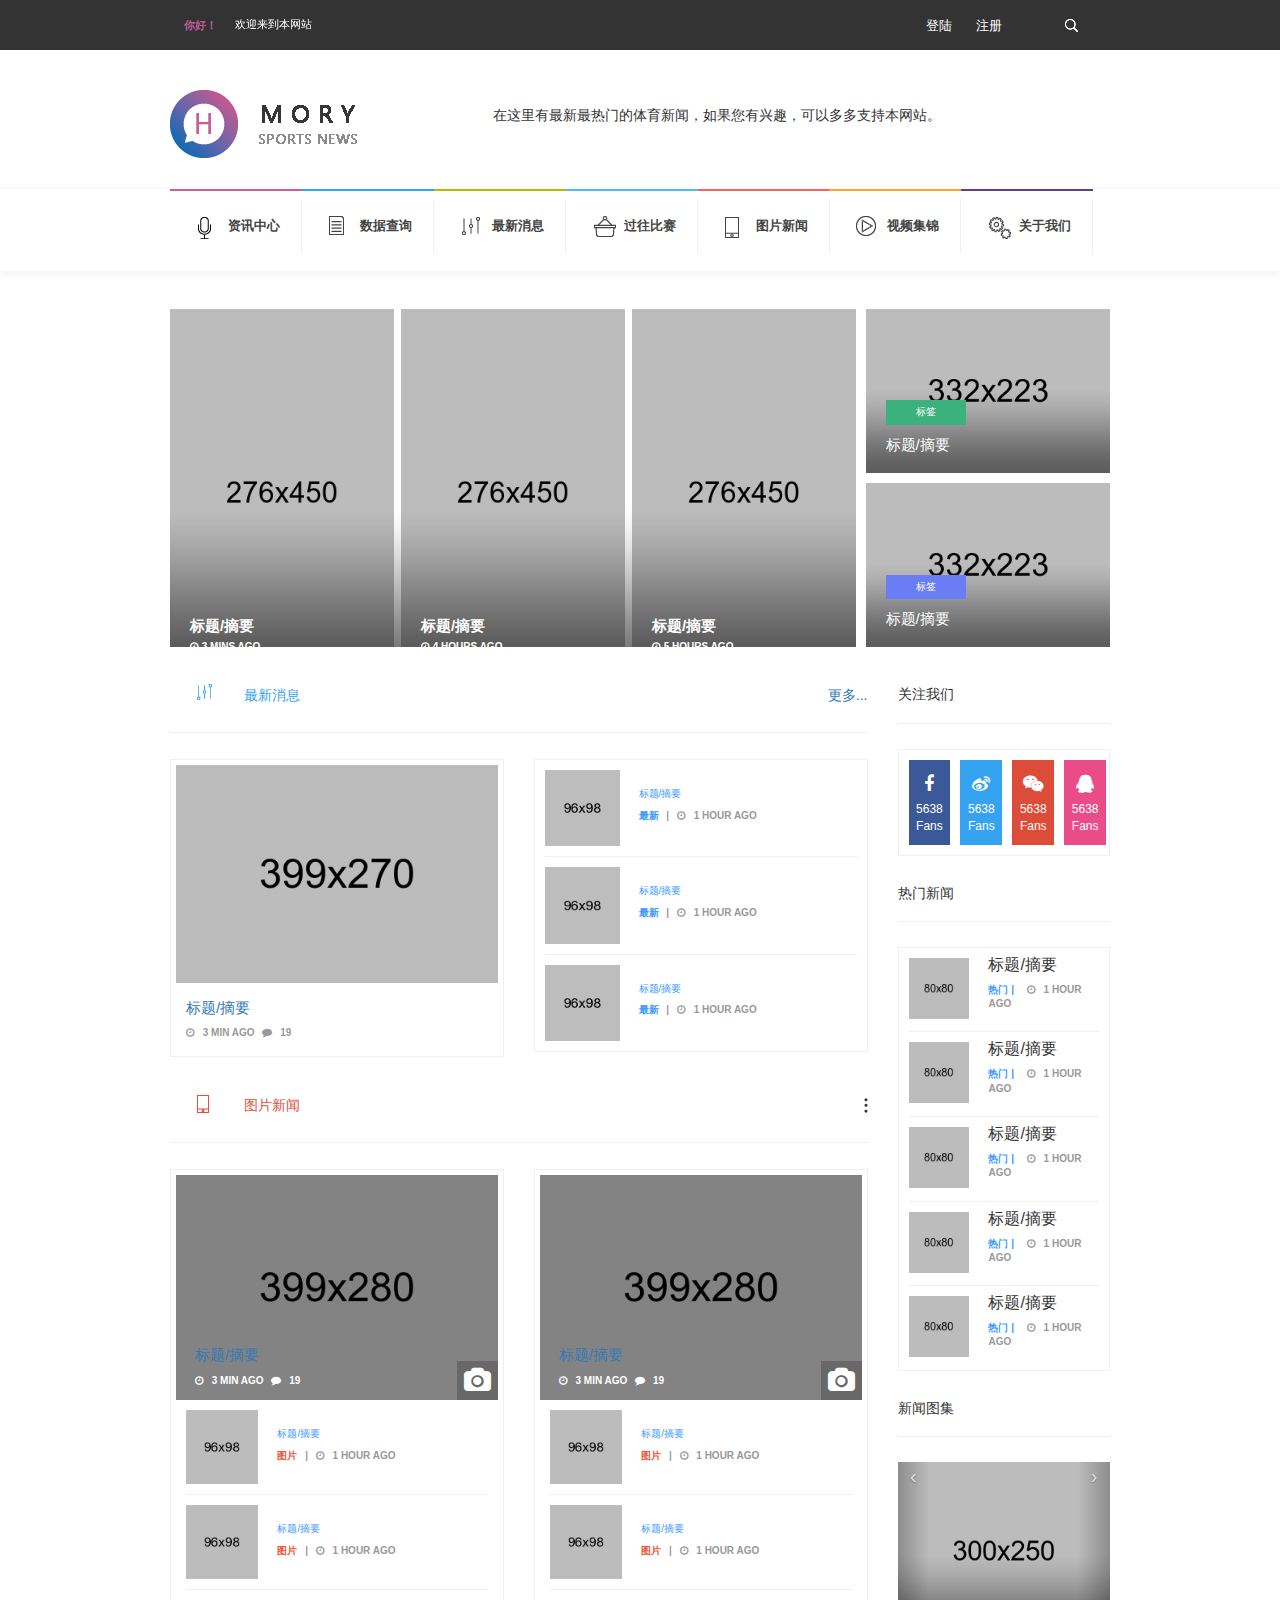
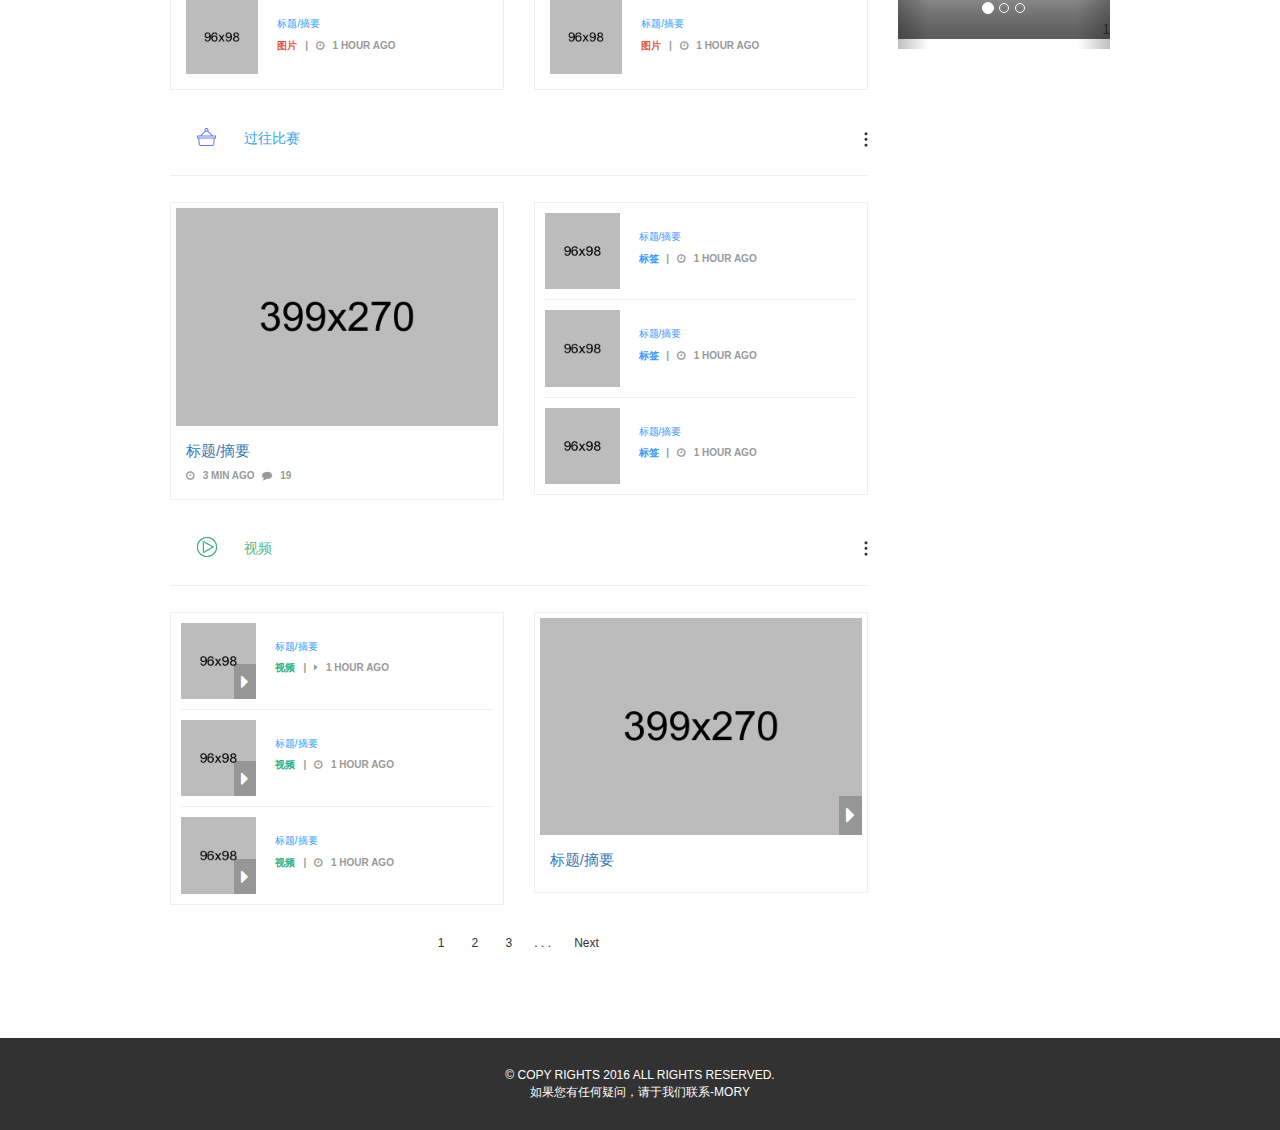
==== index.html @ b454bfdb "提交项目" ====
<!DOCTYPE html>
<!--[if IE]><![endif]-->
<!--[if lt IE 7 ]> <html lang="en" class="ie6">    <![endif]-->
<!--[if IE 7 ]>    <html lang="en" class="ie7">    <![endif]-->
<!--[if IE 8 ]>    <html lang="en" class="ie8">    <![endif]-->
<!--[if IE 9 ]>    <html lang="en" class="ie9">    <![endif]-->
<!--[if (gt IE 9)|!(IE)]><!-->
<html lang="en">
<!--<![endif]-->
<head>
<meta charset="utf-8">
<meta http-equiv="X-UA-Compatible" content="IE=edge">
<meta name="viewport" content="width=device-width, initial-scale=1">
<title>Mory | sports news</title>

<!-- ~~~=| Font awesome |==--> 
<link rel="stylesheet" href="font-awesome/4.2.0/css/font-awesome.min.css">

<!-- ~~~=| Bootstrap css |==-->
<link rel="stylesheet" href="css/bootstrap.css">

<!-- ~~~=| Theme files  |==-->
<link rel="stylesheet" href="style.css">
<link rel="stylesheet" href="css/responsive.css">

<!-- Favicons -->
<link rel="apple-touch-icon-precomposed" href="images/apple-touch-icon-precomposed.png">
<link rel="shortcut icon" type="image/ico" href="images/favicon.ico"/>

</head>
<body>

<!-- ~~~=| Header START |=~~~ -->
<header class="header_area">
  <div class="header_top">
    <div class="container">
      <div class="row">
        <div class="col-md-6 col-sm-6 col-xs-12">
          <div class="header_top_left">
            <div class="news_twiks">
              <h4>你好！</h4>
            </div>
            <div class="news_twiks_items">
              <div id="carousel-example-generic1" class="carousel slide" data-ride="carousel"> 
                
                <!-- Wrapper for slides -->
                <div class="carousel-inner" role="listbox">
                  <div class="item active">
                    <p>欢迎来到本网站</p>
                  </div>
                  <div class="item">
                    <p>这里是体育爱好者的聚集地</p>
                  </div>
                  <div class="item">
                    <p>希望你能在这找到志同道合的朋友</p>
                  </div>
                </div>
              </div>
            </div>
          </div>
        </div>
        <div class="col-md-6 col-sm-6 col-xs-12">
          <div class="header_top_right">
            <div class="social_header">
              <ul>
                <li><a class="login" href="login.html">登陆</a></li>
                <li><a class="register" href="login.html">注册</a></li>
              </ul>
            </div>
            <div class="header_search_box">
              <form class="header_search hidden-xs" action="news-list.html">
                <input type="text" placeholder="Search">
                <input type="submit" value="">
              </form>
            </div>
          </div>
        </div>
      </div>
    </div>
  </div>
  
  <!-- ~~~=| Logo Area START |=~~~ -->
  <div class="header_logo_area">
    <div class="container">
      <div class="row">
        <div class="col-md-4 col-sm-4 col-xs-12">
          <div class="logo"> <a href="index.html"><img src="images/logo.png" alt="Site Logo"/></a> </div>
        </div>
        <div class="col-md-8 col-sm-8 col-xs-12">
          <div class="header_text">在这里有最新最热门的体育新闻，如果您有兴趣，可以多多支持本网站。</div>
        </div>
      </div>
    </div>
  </div>
  <!-- ~~~=| Logo Area END |=~~~ --> 
  
  <!-- ~~~=| Main Navigation START |=~~~ -->
  <div class="mainnav">
    <div class="container">
      <div class="row">
        <div class="col-md-12 col-sm-12 col-xs-12">
          <nav class="main_nav_box">
            <ul id="nav">
              <li class="nav_news"><a href="index.html">资讯中心</a>
                <div class="mega_menu">
                  <div class="container">
                    <div class="row">
                      <div class="col-md-12 col-sm-12">
                        <div class="single_mega">
                          <ul>
                            <li class="active"><a href="">NBA</a></li>
                            <li><a href="">CBA</a></li>
                            <li><a href="">中超</a></li>
                            <li><a href="">英超</a></li>
                            <li><a href="">西甲</a></li>
                            <li><a href="">更多</a></li>
                          </ul>
                        </div>
                        <div class="single_mega single_mega2">
                          <div class="single_fs_news_left_text">
                            <div class="fs_news_left_img"> <img alt="" src="images/megapic00.jpg">
                              <div class="br_cam br_vid_big_s"></div>
                            </div>
                            <h4><a class="mega_title" href="">标题/摘要</a></h4>
                            <p> <i class="fa fa-clock-o"></i> 3 min ago <i class="fa fa-comment"></i> 19 </p>
                          </div>
                        </div>
                        <div class="single_mega single_mega3">
                          <div class="all_news_right">
                            <div class="fs_news_right">
                              <div class="single_fs_news_img"> <img alt="Single News" src="images/megapic01.jpg"> </div>
                              <div class="single_fs_news_right_text">
                                <h4><a class="mega_title1" href="">标题/摘要</a></h4>
                                <p> <i class="fa fa-clock-o"></i> 1 hour ago </p>
                              </div>
                            </div>
                            <div class="fs_news_right">
                              <div class="single_fs_news_img"> <img alt="Single News" src="images/megapic2.jpg"> </div>
                              <div class="single_fs_news_right_text">
                                <h4><a class="mega_title1" href="">标题/摘要</a></h4>
                                <p> <i class="fa fa-clock-o"></i> 1 hour ago </p>
                              </div>
                            </div>
                            <div class="fs_news_right last_right">
                              <div class="single_fs_news_img"> <img alt="Single News" src="images/megapic03.jpg"> </div>
                              <div class="single_fs_news_right_text">
                                <h4><a class="mega_title1" href="">标题/摘要</a></h4>
                                <p> <i class="fa fa-clock-o"></i> 1 hour ago </p>
                              </div>
                            </div>
                          </div>
                        </div>
                      </div>
                    </div>
                  </div>
                </div>
              </li>
              <li class="nav_lifeguide"><a href="data.html">数据查询</a></li>
              <li class="nav_fashion"><a href="content.html">最新消息</a></li>
              <li class="nav_lifestyle"><a href="content.html">过往比赛</a></li>
              <li class="nav_gadgets"><a href="content.html">图片新闻</a></li>
              <li class="nav_video"><a href="content.html#">视频集锦</a></li>
              <li class="nav_features"><a href="about.html">关于我们</a></li>
            </ul>
          </nav>
          
          <!-- ~~~=| Mobile Navigation END |=~~~ -->
          <div class="only-for-mobile">
            <div class="col-md-12 col-sm-12 col-xs-12">
              <ul class="ofm">
                <li class="m_nav"><i class="fa fa-bars"></i> 导航</li>
              </ul>
              
              <!-- MOBILE MENU -->
              <div class="mobi-menu">
                <div id='cssmenu'>
                  <ul>
                    <li> <a href='index.html'><span>首页</span></a>
                    </li>
                    <li class='has-sub'> <a href='#'><span>新闻</span></a>
                      <ul class="sub-nav">
                        <li><a href="#"><span>NBA</span></a></li>
                        <li><a href="#"><span>CBA</span></a></li>
                        <li><a href="#"><span>中超</span></a></li>
                        <li><a href="#"><span>英超</span></a></li>
                        <li><a href="#"><span>西甲</span></a></li>
                        <li><a href="#"><span>更多</span></a></li>
                      </ul>
                    </li>
                    <li> <a href='content.html'><span>最新消息</span></a> </li>
                    <li> <a href='content.html'><span>过往比赛</span></a></li>
                    <li> <a href='data.html'><span>数据查询</span></a> </li>
                    <li> <a href='content.html'><span>图片新闻</span></a></li>
                    <li> <a href='content.html'><span>视频集锦</span></a> </li>
                    <li> <a href='about.html'><span>关于我们</span></a> </li>
                  </ul>
                </div>
              </div>
            </div>
          </div>
          <!-- ~~~=| Mobile Navigation START |=~~~ --> 
          
        </div>
      </div>
    </div>
  </div>
  <!-- ~~~=| Main Navigation END |=~~~ --> 
  
</header>
<!-- ~~~=| Header END |=~~~ --> 

<!-- ~~~=| Banner START |=~~~ -->
<section class="hp_banner_area section_padding">
  <div class="container">
    <div class="row">
      <div class="col-md-12 col-sm-12 col-xs-12">
        <div class="hp_banner_box">
          <div class="hp_banner_left">
            <div class="bl_single_news"> <img src="images/blt-banner1.jpg" alt="" />
              <div class="bl_single_text"> <a href="#">
                <h4>标题/摘要</h4>
                </a> <span><i class="fa fa-clock-o"></i> 3 mins ago</span> </div>
            </div>
            <div class="bl_single_news"> <img src="images/blt-banner2.jpg" alt="" />
              <div class="bl_single_text"> <a href="#">
                <h4>标题/摘要</h4>
                </a> <span><i class="fa fa-clock-o"></i> 4 hours ago</span> </div>
            </div>
            <div class="bl_single_news"> <img src="images/bann2.jpg" alt="" />
              <div class="bl_single_text"> <a href="#">
                <h4>标题/摘要</h4>
                </a> <span><i class="fa fa-clock-o"></i> 5 hours ago</span> </div>
            </div>
          </div>
          <div class="hp_banner_right">
            <div class="br_single_news"> <img src="images/brt-banner1.jpg" alt="" />
              <div class="br_single_text"> <span class="green_hp_span">标签</span> <a href="#">
                <h4>标题/摘要</h4>
                </a> </div>
              <div class="br_cam"></div>
            </div>
            <div class="br_single_news"> <img src="images/brt-banner2.jpg" alt="" />
              <div class="br_single_text"> <span class="blue_hp_span">标签</span> <a href="#">
                <h4>标题/摘要</h4>
                </a> </div>
              <div class="br_cam"></div>
            </div>
          </div>
        </div>
      </div>
    </div>
  </div>
</section>
<!-- ~~~=| Banner END |=~~~ --> 

<!-- ~~~=| Main Wrapper END |=~~~ -->
<section class="main_news_wrapper">
  <div class="container">
    <div class="row">
      <div class="col-md-9 col-sm-9 col-xs-12"> 
        <!-- ~~~=| Fashion area START |=~~~ -->
        <div class="fashion_area">
          <div class="row">
            <div class="col-md-12 col-sm-12 col-xs-12">
              <div class="header_fasion">
                <div class="left_fashion main_nav_box">
                  <ul>
                    <li class="nav_fashion"><a href="">最新消息</a></li>
                  </ul>
                </div>
                <div class="fasion_right"><a href="">更多...</a></div>
              </div>
              <div class="fashion_area_box">
                <div class="row">
                  <div class="col-md-6 col-sm-6 col-xs-12">
                    <div class="fs_news_left">
                      <div class="single_fs_news_left_text">
                        <div class="fs_news_left_img"> <img src="images/ph.jpg" alt="" />
                          <div class="br_cam br_vid_big_s"></div>
                        </div>
                        <h4><a href="#">标题/摘要</a></h4>
                        <p> <i class="fa fa-clock-o"></i> 3 min ago <i class="fa fa-comment"></i> 19 </p>
                      </div>
                    </div>
                  </div>
                  <div class="col-md-6 col-sm-6 col-xs-12">
                    <div class="all_news_right">
                      <div class="fs_news_right">
                        <div class="single_fs_news_img"> <img src="images/fasn1.png" alt="Single News" /> </div>
                        <div class="single_fs_news_right_text">
                          <h4><a href="#">标题/摘要</a></h4>
                          <p> <a href="">最新 </a>| <i class="fa fa-clock-o"></i> 1 hour ago </p>
                        </div>
                      </div>
                      <div class="fs_news_right">
                        <div class="single_fs_news_img"> <img src="images/fasn2.png" alt="Single News" /> </div>
                        <div class="single_fs_news_right_text">
                          <h4><a href="#">标题/摘要</a></h4>
                          <p> <a href="">最新 </a>| <i class="fa fa-clock-o"></i> 1 hour ago </p>
                        </div>
                      </div>
                      <div class="fs_news_right last_right">
                        <div class="single_fs_news_img"> <img src="images/fasn3.png" alt="Single News" /> </div>
                        <div class="single_fs_news_right_text">
                          <h4><a href="#">标题/摘要</a></h4>
                          <p> <a href="">最新 </a>| <i class="fa fa-clock-o"></i> 1 hour ago </p>
                        </div>
                      </div>
                    </div>
                  </div>
                </div>
              </div>
              <div class="header_fasion gadgets_heading">
                <div class="left_fashion main_nav_box">
                  <ul>
                    <li class="nav_gadgets"><a href="">图片新闻</a></li>
                  </ul>
                </div>
                <div class="fasion_right"> <a href=""><img src="images/hor_dot.png" alt="" /></a> </div>
              </div>
              <div class="gadgets_area_box">
                <div class="row">
                  <div class="col-md-6 col-sm-6 col-xs-12">
                    <div class="fs_news_left fs_gadgets_news_left">
                      <div class="fs_news_left_img_g"> <img src="images/gradient1.jpg" alt="" />
                        <div class="br_cam br_vid_big"><a class="fa fa-camera" href=""></a></div>
                      </div>
                      <div class="single_fs_news_left_text">
                        <h4><a href="#">标题/摘要</a></h4>
                        <p> <i class="fa fa-clock-o"></i> 3 min ago <i class="fa fa-comment"></i> 19 </p>
                      </div>
                      <div class="all_news_right">
                        <div class="fs_news_right">
                          <div class="single_fs_news_img"> <img src="images/grd1.jpg" alt="Single News" /> </div>
                          <div class="single_fs_news_right_text">
                            <h4><a href="#">标题/摘要</a></h4>
                            <p> <a class="gad_color" href="">图片 </a>| <i class="fa fa-clock-o"></i> 1 hour ago </p>
                          </div>
                        </div>
                        <div class="fs_news_right">
                          <div class="single_fs_news_img"> <img src="images/gred2.jpg" alt="Single News" /> </div>
                          <div class="single_fs_news_right_text">
                            <h4><a href="#">标题/摘要</a></h4>
                            <p> <a class="gad_color" href="">图片 </a>| <i class="fa fa-clock-o"></i> 1 hour ago </p>
                          </div>
                        </div>
                        <div class="fs_news_right last_right">
                          <div class="single_fs_news_img"> <img src="images/gres3.jpg" alt="Single News" /> </div>
                          <div class="single_fs_news_right_text">
                            <h4><a href="#">标题/摘要</a></h4>
                            <p> <a class="gad_color" href="">图片 </a>| <i class="fa fa-clock-o"></i> 1 hour ago </p>
                          </div>
                        </div>
                      </div>
                    </div>
                  </div>
                  <div class="col-md-6 col-sm-6 col-xs-12">
                    <div class="fs_news_left fs_gadgets_news_left">
                      <div class="fs_news_left_img_g"> <img src="images/gradient2.jpg" alt="" /> 
                      	<div class="br_cam br_vid_big"><a class="fa fa-camera" href=""></a></div>
                      </div>
                      <div class="single_fs_news_left_text">
                        <h4><a href="#">标题/摘要</a></h4>
                        <p> <i class="fa fa-clock-o"></i> 3 min ago <i class="fa fa-comment"></i> 19 </p>
                      </div>
                      <div class="all_news_right">
                        <div class="fs_news_right">
                          <div class="single_fs_news_img"> <img src="images/gred1.jpg" alt="Single News" /> </div>
                          <div class="single_fs_news_right_text">
                            <h4><a href="#">标题/摘要</a></h4>
                            <p> <a class="gad_color" href="">图片 </a>| <i class="fa fa-clock-o"></i> 1 hour ago </p>
                          </div>
                        </div>
                        <div class="fs_news_right">
                          <div class="single_fs_news_img"> <img src="images/grd2.jpg" alt="Single News" /> </div>
                          <div class="single_fs_news_right_text">
                            <h4><a href="#">标题/摘要</a></h4>
                            <p> <a class="gad_color" href="">图片 </a>| <i class="fa fa-clock-o"></i> 1 hour ago </p>
                          </div>
                        </div>
                        <div class="fs_news_right last_right">
                          <div class="single_fs_news_img"> <img src="images/grd3.jpg" alt="Single News" /> </div>
                          <div class="single_fs_news_right_text">
                            <h4><a href="#">标题/摘要</a></h4>
                            <p> <a class="gad_color" href="">图片 </a>| <i class="fa fa-clock-o"></i> 1 hour ago </p>
                          </div>
                        </div>
                      </div>
                    </div>
                  </div>
                </div>
              </div>
              <div class="header_fasion gadgets_heading lifestyle_post_area">
                <div class="left_fashion main_nav_box">
                  <ul>
                    <li class="nav_lifestyle"><a href="">过往比赛</a></li>
                  </ul>
                </div>
                <div class="fasion_right"> <a href=""><img src="images/hor_dot.png" alt="" /></a> </div>
              </div>
              <div class="fashion_area_box">
                <div class="row">
                  <div class="col-md-6 col-sm-6 col-xs-12">
                    <div class="fs_news_left">
                      <div class="single_fs_news_left_text">
                        <div class="fs_news_left_img"> <img src="images/lifes1.jpg" alt="life" />
                          <div class="br_cam"></div>
                        </div>
                        <h4><a href="#">标题/摘要</a></h4>
                        <p> <i class="fa fa-clock-o"></i> 3 min ago <i class="fa fa-comment"></i> 19 </p>
                      </div>
                    </div>
                  </div>
                  <div class="col-md-6 col-sm-6 col-xs-12">
                    <div class="all_news_right">
                      <div class="fs_news_right">
                        <div class="single_fs_news_img"> <img src="images/lis2.jpg" alt="Single News" />
                          <div class="br_cam"></div>
                        </div>
                        <div class="single_fs_news_right_text">
                          <h4><a href="#">标题/摘要</a></h4>
                          <p> <a href="">标签 </a>| <i class="fa fa-clock-o"></i> 1 hour ago </p>
                        </div>
                      </div>
                      <div class="fs_news_right">
                        <div class="single_fs_news_img"> <img src="images/lis3.jpg" alt="Single News" /> </div>
                        <div class="single_fs_news_right_text">
                          <h4><a href="#">标题/摘要</a></h4>
                          <p> <a href="">标签 </a>| <i class="fa fa-clock-o"></i> 1 hour ago </p>
                        </div>
                      </div>
                      <div class="fs_news_right last_right">
                        <div class="single_fs_news_img"> <img src="images/lis4.jpg" alt="Single News" /> </div>
                        <div class="single_fs_news_right_text">
                          <h4><a href="#">标题/摘要</a></h4>
                          <p> <a href="">标签 </a>| <i class="fa fa-clock-o"></i> 1 hour ago </p>
                        </div>
                      </div>
                    </div>
                  </div>
                </div>
              </div>
              <div class="header_fasion gadgets_heading">
                <div class="left_fashion main_nav_box">
                  <ul>
                    <li class="nav_video_post"><a href="">视频</a></li>
                  </ul>
                </div>
                <div class="fasion_right"> <a href=""><img src="images/hor_dot.png" alt="" /></a> </div>
              </div>
              <div class="fashion_area_box video_area_box">
                <div class="row">
                  <div class="col-md-6 col-sm-6 col-xs-12">
                    <div class="all_news_right">
                      <div class="fs_news_right">
                        <div class="single_fs_news_img"> <img src="images/vid2.jpg" alt="Single News" />
                          <div class="br_cam">                          <div class="br_cam br_vid"> <a class="fa fa-caret-right" href=""></a> </div></div>
                        </div>
                        <div class="single_fs_news_right_text">
                          <h4><a href="#">标题/摘要</a></h4>
                          <p> <a class="video_f" href="">视频 </a>| <i class="fa fa-caret-right"></i> 1 hour ago </p>
                        </div>
                      </div>
                      <div class="fs_news_right">
                        <div class="single_fs_news_img"> <img src="images/vid3.jpg" alt="Single News" />
                          <div class="br_cam br_vid"> <a class="fa fa-caret-right" href=""></a> </div>
                        </div>
                        <div class="single_fs_news_right_text">
                          <h4><a href="#">标题/摘要</a></h4>
                          <p> <a class="video_f" href="">视频 </a>| <i class="fa fa-clock-o"></i> 1 hour ago </p>
                        </div>
                      </div>
                      <div class="fs_news_right last_right">
                        <div class="single_fs_news_img"> <img src="images/vid4.jpg" alt="Single News" />
                          <div class="br_cam br_vid"> <a class="fa fa-caret-right" href=""></a> </div>
                        </div>
                        <div class="single_fs_news_right_text">
                          <h4><a href="#">标题/摘要</a></h4>
                          <p> <a class="video_f" href="">视频 </a>| <i class="fa fa-clock-o"></i> 1 hour ago </p>
                        </div>
                      </div>
                    </div>
                  </div>
                  <div class="col-md-6 col-sm-6 col-xs-12">
                    <div class="fs_news_left fs_news_vid_right">
                      <div class="single_fs_news_left_text">
                        <div class="fs_news_left_img"> <img src="images/vid1.jpg" alt="video" />
                          <div class="br_cam br_vid_big"> <a class="fa fa-caret-right" href=""></a> </div>
                        </div>
                        <h4><a href="#">标题/摘要</a></h4>
                      </div>
                    </div>
                  </div>
                </div>
              </div>
              <div class="news_pagination">
                <ul class="news_pagi">
                  <li><a href="">1</a></li>
                  <li><a href="">2</a></li>
                  <li><a href="">3</a></li>
                  <li class="dotlia"><a href="">. . .</a></li>
                  <li class="nextlia"><a href="">Next</a></li>
                </ul>
              </div>
            </div>
          </div>
        </div>
      </div>
      <!-- ~~~=| Fashion area END |=~~~ --> 
      <div class="col-md-3 col-sm-3 col-xs-12">
        <div class="home_sidebar">
          <div class="follow_us_side">
            <h2>关注我们</h2>
            <div class="all_single_follow">
              <div class="single_follow_us"> <a href=""> <i class="fa fa-facebook"></i><br>
                5638<br>
                Fans </a> </div>
              <div class="single_follow_us weibo"> <a href=""> <i class="fa fa-weibo"></i><br>
                5638<br>
                Fans </a> </div>
              <div class="single_follow_us weixin"> <a href=""> <i class="fa fa-weixin"></i><br>
                5638<br>
                Fans </a> </div>
              <div class="single_follow_us qq"> <a href=""> <i class="fa fa-qq"></i><br>
                5638<br>
                Fans </a> </div>
            </div>
          </div>
          <div class="follow_us_side">
            <h2>热门新闻</h2>
            <div class="all_news_right">
              <div class="fs_news_right">
                <div class="single_fs_news_img"> <img alt="Single News" src="images/side1.jpg"> </div>
                <div class="single_fs_news_right_text">
                  <h4><a href="#">标题/摘要</a></h4>
                  <p> <a href="">热门 | </a> <i class="fa fa-clock-o"></i> 1 hour ago </p>
                </div>
              </div>
              <div class="fs_news_right">
                <div class="single_fs_news_img"> <img alt="Single News" src="images/side2.jpg"> </div>
                <div class="single_fs_news_right_text">
                  <h4><a href="#">标题/摘要</a></h4>
                  <p> <a href="">热门 | </a> <i class="fa fa-clock-o"></i> 1 hour ago </p>
                </div>
              </div>
              <div class="fs_news_right">
                <div class="single_fs_news_img"> <img alt="Single News" src="images/side3.jpg"> </div>
                <div class="single_fs_news_right_text">
                  <h4><a href="#">标题/摘要</a></h4>
                  <p> <a href="">热门 | </a> <i class="fa fa-clock-o"></i> 1 hour ago </p>
                </div>
              </div>
              <div class="fs_news_right">
                <div class="single_fs_news_img"> <img alt="Single News" src="images/side4.jpg"> </div>
                <div class="single_fs_news_right_text">
                  <h4><a href="#">标题/摘要</a></h4>
                  <p> <a href="">热门 | </a> <i class="fa fa-clock-o"></i> 1 hour ago </p>
                </div>
              </div>
              <div class="fs_news_right last_right">
                <div class="single_fs_news_img"> <img alt="Single News" src="images/side5.jpg"> </div>
                <div class="single_fs_news_right_text">
                  <h4><a href="#">标题/摘要</a></h4>
                  <p> <a href="">热门 | </a> <i class="fa fa-clock-o"></i> 1 hour ago </p>
                </div>
              </div>
            </div>
          </div>
          <div class="follow_us_side">
            <h2>新闻图集</h2>
            <div id="carousel-example-generic" class="carousel slide" data-ride="carousel"> 
              <!-- Indicators -->
              <ol class="carousel-indicators">
                <li data-target="#carousel-example-generic" data-slide-to="0" class="active"></li>
                <li data-target="#carousel-example-generic" data-slide-to="1"></li>
                <li data-target="#carousel-example-generic" data-slide-to="2"></li>
              </ol>
              
              <!-- Wrapper for slides -->
              <div class="carousel-inner" role="listbox">
                <div class="item active">
                  <div class="br_single_news"> <img alt="" src="images/side_slider.jpg">
                    <div class="br_cam">1</div>
                  </div>
                </div>
                <div class="item">
                  <div class="br_single_news"> <img alt="" src="images/side_slider.jpg">
                    <div class="br_cam">2</div>
                  </div>
                </div>
                <div class="item">
                  <div class="br_single_news"> <img alt="" src="images/side_slider.jpg">
                    <div class="br_cam">3</div>
                  </div>
                </div>
              </div>
              <a class="carousel-control left" href="#carousel-example-generic" data-slide="prev">&lsaquo;</a>
              <a class="carousel-control right" href="#carousel-example-generic" data-slide="next">&rsaquo;</a>
            </div>
          </div>
        </div>
      </div>
    </div>
  </div>
</section>
<!-- ~~~=| Main Wrapper END |=~~~ --> 

<!-- ~~~=| Footer START |=~~~ -->
<footer class="footer_area">
	<div class="footer_bottom">
    <div class="container">
      <div class="row">
        <div class="col-md-12 col-sm-12 col-xs-12">
          <div class="footer_bottom_box">
            <p> &copy; COPY RIGHTS 2016  All Rights Reserved. </p>
            <p> 如果您有任何疑问，请于我们联系-Mory </p>
          </div>
        </div>
      </div>
    </div>
  </div>
</footer>
<!-- ~~~=| Footer END |=~~~ --> 

<!-- ~~~=| Latest jQuery |=~~~ --> 
<script src="js/jquery.2.1.1.min.js"></script>

<!-- ~~~=| Bootstrap jQuery |=~~~ --> 
<script src="js/bootstrap.min.js"></script> 

<!-- ~~~=| Opacity & Other IE fix for older browser |=~~~ --> 
<!--[if lte IE 8]>
		<script type="text/javascript" src="js/ie-opacity-polyfill.js"></script>
	<![endif]--> 

<!-- ~~~=| Theme jQuery |=~~~ --> 
<script src="js/main.js"></script>
</body>
</html>
---- style.css ----
/* =============================
 Base CSS
================================*/

.floatleft { float: left }
.floatright { float: right }
.alignleft {
    float: left;
    margin-right: 15px;
}
.alignright {
    float: right;
    margin-left: 15px;
}
.aligncenter {
    display: block;
    margin: 0 auto 15px;
}
a:focus { outline: 0px solid }
img {
    max-width: 100%;
    height: auto;
}
.fix { overflow: hidden }
h1,
h2,
h3,
h4,
h5,
h6 {
    margin: 0 0 15px;
    font-weight: 700;
}
html,
body { height: 100% }
body { font-family: Lato, "微软雅黑", sans-serif; }
.section_padding { padding-top: 38px; }
.section-gray { background-color: #efefef }
.section-dark {
    background-color: #110C09;
    color: #fff;
}
a { transition: .3s }
a:hover { color: #000 }
.display_block {display:block;}
.display_none {display:none;}

/* =========================
 Home CSS
============================*/

.bl_single_text h4, .br_single_text h4, .left_fashion.main_nav_box ul li a, .single_fs_news_left_text h4, .single_fs_news_right_text h4, .news_pagination ul.news_pagi li a,  .footer_bottom p {
	font-family: 'Roboto', sans-serif;
}
.bl_single_text h4 {
	font-weight:700;
}
.br_single_text h4, .left_fashion.main_nav_box ul li a, .single_fs_news_left_text h4 {
	font-weight:500;
}
.single_fs_news_left_text a:hover, .single_fs_news_right_text a:hover, .fasion_right ul li a:hover {
  color: #C66196;
  text-decoration:none;
}

.header_search {
    position: absolute;
    right: 25px;
    top: 0;
    height: 20px;
}
.header_search input[type="text"] {
  background-color: #333333;
  background-image: url("images/header_search.png");
  background-position: center center;
  background-repeat: no-repeat;
  border: 0 none;
  color: #ffffff;
  height: 20px;
  line-height: 73px;
  padding: 0;
  text-indent: -999px;
  transition: all 0.3s ease-out 0s;
  width: 58px;
}
.header_search::after {
  background: #b6aa7f none repeat scroll 0 0;
  bottom: 0px;
  content: "";
  height: 0;
  left: 0;
  position: absolute;
  width: 100%;
}
.header_search input[type="text"]:focus {
  background-color: #000000;
  background-image: none;
  text-indent: 10px;
  width: 220px;
}
.header_search input[type="submit"] {
    display: none;
}
.header_top {
  background-color: #333333;
  padding: 15px 0 14px;
}
.news_twiks {
  float: left;
  margin-right: 5px;
  width: 60px;
  text-align: center;
}
.news_twiks h4 {
  color: #bb5a93;
  font-size: 11px;
  margin-bottom: 0;
}
.news_twiks_items {
  float: left;
  width: 84%;
  line-height:13px;
}
#carousel-example-generic1 p {
  color: #fff;
  font-size: 11px;
  margin-bottom: 0;
  margin-top: -1px;
}
.header_top_right {
  text-align: right;
}

.social_header {
  float: left;
  width: 96%;
}
.social_header ul {
  list-style: outside none none;
  margin: 0;
  padding: 0 80px;
}
.home_sidebar .single_fs_news_right_text h4 a {
  color: #333;
  font-size: 16px;
}
.home_sidebar .single_fs_news_right_text > p {
  color: #999999;
  font-size: 10px;
  font-weight: 700;
  text-transform: uppercase;
}
.home_sidebar .follow_us_side .single_fs_news_right_text h4 {
  font-size: 11px;
  line-height: 14px;
}
.home_sidebar .single_fs_news_right_text a {
  color: #4099ff;
  font-size: 10px;
  margin-right: 5px;
}
.social_header ul li {
  display:inline-block;
}
.social_header ul li a {
  color: #fff;
  display: block;
  font-size: 13px;
  padding: 0 10px;
}
.social_header ul li a:hover {
  color: #C66196;
  text-decoration:none;
}
.social_header ul li a:focus {
  outline:none;
}
.header_search .header_submit {
  background-color: transparent;
  background-image: url("images/header_search.png");
  background-repeat: no-repeat;
  border: medium none;
  margin-left: 0;
  margin-top: 0px;
}
.header_top_left {
  margin-top: 4px;
}
.header_logo_area {
  padding: 30px 0;
}
.logo {
  margin-top: 10px;
}
.header_text {
	padding: 25px 0;
}
.mainnav {
  box-shadow: 0 2px 10px #eee;
}
.main_nav_box ul {
  list-style: outside none none;
  padding: 0;
}
.main_nav_box ul li {
  display: inline-block;
  margin-right: -4px;
  padding: 8px 0;
  position: relative;
}
.mega_menu {
  background: #ffffff none repeat scroll 0 0;
  border-bottom: 2px solid #c66196;
  box-shadow: 0 2px 10px #eeeeee;
  left: 0;
  opacity: 0;
  position: absolute;
  top: 106px;
  transition: all 0.4s ease 0s;
  z-index: -1;
}
.main_nav_box ul li:hover .mega_menu {
  top:71px;
  opacity:1;
  transition: all 0.4s ease 0s;
  z-index: 9;
}
.main_nav_box ul li:hover a {
  color:#fff;
}
.main_nav_box ul li.nav_news:hover {
  background: #c66196 url("images/nav_news_hr.png") no-repeat scroll 27px 25px !important;
  transition: all 0.1s ease 0s;
}
.main_nav_box ul li.nav_fashion:hover {
  background: #c66196 url("images/nav_fashion_hr.png") no-repeat scroll 27px 25px !important;
  transition: all 0.1s ease 0s;
}
.main_nav_box ul li.nav_gadgets:hover {
  background: #c66196 url("images/nav_gadgets_hr.png") no-repeat scroll 27px 25px !important;
  transition: all 0.1s ease 0s;
}
.main_nav_box ul li.nav_lifestyle:hover {
  background: #c66196 url("images/nav_lifestyle_hr.png") no-repeat scroll 27px 25px !important;
  transition: all 0.1s ease 0s;
}
.main_nav_box ul li.nav_video:hover {
  background: #c66196 url("images/nav_video_hr.png") no-repeat scroll 27px 25px !important;
  transition: all 0.1s ease 0s;
}
.main_nav_box ul li.nav_features:hover {
  background: #c66196 url("images/nav_features_hr.png") no-repeat scroll 27px 25px !important;
  transition: all 0.1s ease 0s;
}
.main_nav_box ul li.nav_lifeguide:hover {
  background: #c66196 url("images/nav_lifeguide_hr.png") no-repeat scroll 27px 25px !important;
  transition: all 0.1s ease 0s;
}
.main_nav_box ul li:hover a {
  border-right:1px solid #c66196;
}
.main_nav_box ul li.nav_news {
  background: rgba(0, 0, 0, 0) url("images/nav_news.png") no-repeat scroll 27px 25px;
  border-top: 2px solid #c66196;
}
.main_nav_box ul li.nav_news a {
  position: relative;
}
.main_nav_box ul li.nav_news a::after {
/*  border-left: 1px solid #efefef;*/
  content: "";
  height: 54px;
  left: -22px;
  position: absolute;
  top: 0;
  width: 1px;
}
.main_nav_box ul li.nav_fashion {
  background: rgba(0, 0, 0, 0) url("images/nav_fashion.png") no-repeat scroll 27px 25px;
  border-top:2px solid #B4BD00;
}
.main_nav_box ul li.nav_gadgets {
  background: rgba(0, 0, 0, 0) url("images/nav_gadgets.png") no-repeat scroll 27px 25px;
  border-top:2px solid #F4655F;
}
.main_nav_box ul li.nav_lifestyle {
  background: rgba(0, 0, 0, 0) url("images/nav_lifestyle.png") no-repeat scroll 27px 25px;
  border-top:2px solid #56BAE7;
}
.main_nav_box ul li.nav_video {
  background: rgba(0, 0, 0, 0) url("images/nav_video.png") no-repeat scroll 27px 25px;
  border-top:2px solid #FFA431;
}
.main_nav_box ul li.nav_features {
  background: rgba(0, 0, 0, 0) url("images/nav_features.png") no-repeat scroll 27px 25px;
  border-top:2px solid #5B4282;
}
.main_nav_box ul li.nav_lifeguide {
  background: rgba(0, 0, 0, 0) url("images/nav_lifeguide.png") no-repeat scroll 27px 25px;
  border-top:2px solid #35A3F0;
}
.main_nav_box ul li a {
  border-right: 1px solid #efefef;
  color: #444444;
  display: block;
  font-size: 13px;
  font-weight: 600;
  margin-left: 20px;
  padding: 18px 37px 18px 54px;
  text-transform: uppercase;
}
.main_nav_box ul li a:hover {
text-decoration:none;
}
.nav_news .single_mega ul li a::after {
  border-left: 0 solid #efefef;
}
.single_mega {
  float: left;
  margin-right: 1%;
  padding: 26px 10px 0;
  width: 32%;
}
.left_fashion.main_nav_box ul li.nav_fashion:hover {
  background: rgba(0, 0, 0, 0) url("images/music.png") no-repeat scroll 27px 25px !important;
}
.header_fasion .main_nav_box ul li.nav_gadgets:hover {
  background: rgba(0, 0, 0, 0) url("images/nav_gadgets_h.png") no-repeat scroll 27px 25px !important;
}
.left_fashion.main_nav_box ul li.nav_lifestyle:hover {
  background: rgba(0, 0, 0, 0) url("images/life_icon_post.png") no-repeat scroll 27px 25px !important;
}
.single_mega.single_mega3 {
  float: left;
  margin-right: 0;
  width: 32%;
}
.single_mega > ul {
  list-style: outside none none;
  margin: 0;
  padding: 0;
}
.single_mega ul li {
  display: block;
}
.single_mega ul li a {
  border-bottom: 1px solid #efefef;
  border-left: 0 solid #efefef;
  border-right: 0 solid !important;
  color: #444444 !important;
  font-family: "Roboto",sans-serif;
  font-size: 14px;
  font-weight: 500;
  padding: 3px 0;
  text-transform: inherit;
}

.single_mega ul li.last-child a {
  border-bottom: 0px solid #efefef;
}
.single_mega ul li a:hover {
  color: #42a9f1 !important;
}
.single_mega ul li a:hover {
  color:#42a9f1;
}
.single_mega ul li.active a {
  color: #42a9f1 !important;
}
.single_mega.single_mega2 {
  margin-top: 15px;
}
.single_mega.single_mega3 {
  margin-top: 15px;
}
.single_mega .single_fs_news_left_text {
  border: 0 solid #efefef;
  padding: 0;
}
.single_mega .single_fs_news_left_text h4 {
  margin-left: 0;
}
.single_fs_news_left_text .mega_title {
  border-right: 0 solid #efefef;
  margin-left: 0;
}
.single_mega .mega_title {
  border-right: 0 solid !important;
  color: #444444 !important;
  font-weight: 400;
  margin-bottom: -9px;
  margin-top: -19px;
}
.single_mega .mega_title:hover {
  color: #42a9f1 !important;
}
.single_mega3 .all_news_right {
  border: 0 solid #efefef;
  padding: 0 10px;
}
.single_mega3 .fs_news_right {
  border-bottom: 0 solid #efefef;
  overflow: hidden;
  padding: 0;
}
.single_mega3 .single_fs_news_right_text {
  float: left;
  margin-top: -18px;
  width: 72%;
}
.single_mega3 .mega_title1 {
  border: 0 solid !important;
  color: #444444 !important;
  font-size: 11px;
  font-weight: 400;
  margin-left: 0;
}
.single_mega .fs_news_right {
  border-bottom: 1px solid #efefef;
  margin-bottom: 15px;
  padding-bottom: 10px;
}
.single_mega3 .mega_title1 {
  border-right: 0 solid;
  font-size: 11px;
  font-weight: 400;
  margin-left: 0;
}
.single_mega3 .mega_title1:hover {
  color:#42a9f1 !important;
}
.mega_menu {
  border-bottom: 2px solid #c66196;
  box-shadow: 0 2px 10px #eeeeee;
}
.hp_banner_left {
  float: left;
  position: relative;
  width: 73%;
  overflow:hidden;
}
.hp_banner_left::after {
  background: rgba(0, 0, 0, 0) url("images/h_grad.png") no-repeat scroll 0 0;
  bottom: 0;
  content: "";
  height: 166px;
  left: 0;
  position: absolute;
  width: 100%;
}
.bl_single_news {
  float: left;
  margin-right: 1%;
  max-height: 409px;
  position: relative;
  width: 32.6667%;
  overflow: hidden;
}
.bl_single_news:nth-child(3) {
  margin-right: 0;
}
.bl_single_news img, .br_single_news img, .fs_news_left_img img, .single_fs_news_img img, .fs_news_left_img_g img, .single_fs_news_img_h2 img, .single_fs_news_lft_img_h2 img, .single_fs_news_left_text img, .cc_im_box img, .autor_img img, .srp_img img {
  transition: all 0.5s ease 0s;
  width: 100%;
}
.bl_single_news:hover img, .br_single_news:hover img, .single_fs_news_left_text:hover img, .fs_news_right:hover img, .fs_news_left_img_g:hover img, .home_two_video_borrom_content:hover img, .single_home_two_middle:hover img, .single_author_about:hover img, .srp_img:hover img {
  overflow: hidden;
  transform: scale(1.1) rotate(3deg);
}
.fs_news_left_img, .single_fs_news_img, .fs_news_left_img_g, .single_fs_news_img_h2, .single_fs_news_lft_img_h2, .cc_im_box, .autor_imgm, .srp_img {
  overflow: hidden;
  position: relative;
}
.fs_news_left_img img {
  width: 100%;
}
.fs_news_left_img_g img {
  width: 100%;
}

.bl_single_text {
  bottom: 0;
  left: 0;
  padding:20px;
  position: absolute;
  z-index: 1;
}
.bl_single_text a, .br_single_text a {
  color: #fff;
}
.bl_single_text a:hover, .br_single_text a:hover {
  color: #C66196;
  text-decoration:none;
}

.bl_single_text a h4, .br_single_text a h4 {
  font-size: 15px;
  margin-bottom: 0;
}
.bl_single_text span {
  color: #fff;
  font-size: 10px;
  font-weight: 700;
  text-transform: uppercase;
}
.top_hp_span {
  background: #3368b0 none repeat scroll 0 0;
  display: block;
  margin-bottom: 10px;
  padding: 6px 20px;
  width: 92px;
}
.env_hp_span {
  background: #ffa431 none repeat scroll 0 0;
  width: 100px;
}
.trv_hp_span {
background: #f4655f none repeat scroll 0 0;
width: 61px;
}
.bl_single_text span {
  color: #ffffff;
  font-size: 10px;
  font-weight: 700;
  text-transform: uppercase;
}
.single_fs_news_img_h2 {
position:relative;
}
.single_fs_news_img_h2 > img {
  width: 100%;
}
.ht_all_news_right .single_fs_news_right_text h4 a, .ht_news_left2 .single_fs_news_left_text h4 a {
  font-size: 12px;
  text-transform: inherit;
}
.hp_banner_right {
  float: left;
  margin-left: 1%;
  width: 26%;
}
.br_single_news {
  margin-bottom: 10px;
  overflow: hidden;
  position: relative;
}
.br_single_news:nth-child(2) {
  margin-bottom: 0px;
}
.br_single_news::after {
  background: rgba(0, 0, 0, 0) url("images/hp-grad.png") no-repeat scroll 0 0;
  bottom: 0;
  content: "";
  height: 83px;
  left: 0;
  position: absolute;
  width: 100%;
}
.br_single_text {
  bottom: 0;
  left: 0;
  padding:20px;
  position: absolute;
  z-index: 1;
}
.br_cam {
  bottom: 0;
  position: absolute;
  right: 0;
  z-index: 1;
}
.br_single_text a h4 {
  width: 99%;
}
.br_single_text > span {
  color: #fff;
  display: block;
  font-size: 10px;
  margin-bottom: 12px;
  padding: 5px 7px;
  text-align: center;
  text-transform: uppercase;
}
.green_hp_span {
background:#3BB17E;
width: 80px;
}
.blue_hp_span {
background:#6A7DF4;
width: 80px;
}
.br_cam a {
  background: rgba(0, 0, 0, 0.2) none repeat scroll 0 0;
  color: #fff;
  padding: 7px;
  text-align: center;
}
.br_cam.br_vid a {
  color: #ffffff;
  font-size: 21px;
}
.br_cam.br_vid_big a {
  color: #ffffff;
  font-size: 25px;
}
.br_cam.br_vid_big_s a {
  color: #ffffff;
  font-size: 14px;
  padding: 10px;
}
.fs_news_left_img {
position:relative;
}
.fs_news_left_img_g {
position:relative;
}
.fs_news_left_img_g::before {
  background: rgba(0, 0, 0, 0.3) none repeat scroll 0 0;
  content: "";
  height: 100%;
  left: 0;
  position: absolute;
  top: 0;
  width: 100%;
}
.footer_bottom {
  background: #323232 none repeat scroll 0 0;
  padding: 29px 0;
}
.footer_bottom p {
  text-align:center;
  text-transform:uppercase;
  font-size:12px;
  color:#fff;
  margin-bottom:0px;
}
footer {
  margin-top: 80px;
}
.single_fs_news_left_text h4 {
color: #333;
font-size: 15px;
font-weight: 500;
margin-bottom: 10px;
margin-left: 10px;
margin-top: 17px;
}
.single_fs_news_lft_img_h2{
position:relative;
}
.single_fs_news_lft_img_h2 > img {
  width: 100%;
}
.single_fs_news_right_text a.red_p, .ht_news_left2 .single_fs_news_left_text a.red_p {
  color: #e27064;
}
.single_fs_news_left_text > img {
  width: 100%;
}
.single_fs_news_left_text p {
  color: #999999;
  font-size: 10px;
  font-weight: 700;
  margin-left: 10px;
  text-transform: uppercase;
}
.single_fs_news_left_text i {
  margin-right: 5px;
}
.single_fs_news_left_text i:nth-child(2) {
  margin-left: 5px;
}
.single_fs_news_left_text {
  border: 1px solid #efefef;
  padding: 5px;
}
.left_fashion.main_nav_box ul li a {
border-right: 0 solid #efefef;
color: #35a3f0;
font-size: 14px;
margin-left: 23px;
padding: 18px 29px 9px 51px;
}
.left_fashion.main_nav_box ul li.nav_fashion_pp a {
  color: #e5786a;
}
.left_fashion.main_nav_box ul li.nav_video_pp_h2 a {
  color: #8695F6;
}
.left_fashion.main_nav_box ul li.nav_fashion {
  background: rgba(0, 0, 0, 0) url("images/music.png") no-repeat scroll 27px 25px;
  border-top: 0px solid #b4bd00;
}
.left_fashion.main_nav_box ul li.nav_fashion_pp {
  background: rgba(0, 0, 0, 0) url("images/top_pp_h2.png") no-repeat scroll 27px 25px;
  border-top: 0 solid #b4bd00;
}
.left_fashion.main_nav_box ul li.nav_gadgets {
  background: rgba(0, 0, 0, 0) url("images/nav_gadgets_h.png") no-repeat scroll 27px 25px;
  border-top: 0px solid #b4bd00;
}
.left_fashion.main_nav_box ul li.nav_lifestyle {
  background: rgba(0, 0, 0, 0) url("images/life_icon_post.png") no-repeat scroll 27px 25px;
  border-top: 0 solid #b4bd00;
}
.left_fashion.main_nav_box ul li.nav_video_pp_h2 {
  background: rgba(0, 0, 0, 0) url("images/video_ico_h2.png") no-repeat scroll 27px 25px;
  border-top: 0 solid #b4bd00;
}
.header_fasion {
border-bottom: 1px solid #efefef;
margin-bottom: 26px;
overflow: hidden;
padding-top: 12px;
}
.left_fashion.main_nav_box {
  float: left;
  width: 50%;
}
.fasion_right {
  float: left;
  width: 50%;
}
.fasion_right > a {
  display: block;
  float: right;
  text-align: right;
  margin-top: 26px;
}
.fasion_right ul li a:hover{
 text-decoration:none;
}
.single_fs_news_img {
  float: left;
  margin-right: 11px;
  width: 24%;
  position:relative;
}
.single_fs_news_right_text h4 {
  color: #333;
  font-size: 14px;
  font-weight: 400;
  margin-bottom:8px;
}
.single_fs_news_right_text a {
  color: #4099ff;
  font-size: 10px;
  margin-right: 5px;
}
.single_fs_news_right_text a.gad_color {
  color: #ea573c;
}
.single_fs_news_right_text > p {
  color: #999999;
  font-size: 10px;
  font-weight: 700;
  text-transform: uppercase;
}
.single_fs_news_right_text > div {
  color: #000000;
  font-size: 13px;
  font-weight: 700;
  text-indent: 30px;
  text-transform: uppercase;
}
.single_fs_news_right_text {
  float: left;
  margin-top: 15px;
  width: 60%;
  margin-left: 8px;
}
.fs_news_right {
  border-bottom: 1px solid #efefef;
  overflow: hidden;
  padding: 10px 0;
}
.fs_news_right.last_right {
  border-bottom: 0px solid #efefef;
}
.all_news_right {
  border: 1px solid #efefef;
  padding: 0 10px;
}
.home_sidebar {
  margin-top: 40px;
}
.left_fashion.main_nav_box ul li.nav_gadgets a {
  color: #e74c3c;
}
.fs_news_left.fs_gadgets_news_left {
  border: 1px solid #efefef;
  padding: 5px;
}
.fs_gadgets_news_left .single_fs_news_left_text {
  border: 0 solid #efefef;
  left: 25px;
  padding: 5px;
  position: absolute;
  top: 30%;
  z-index: 1;
}
.fs_gadgets_news_left .single_fs_news_left_text.single_fs_news_left_text > h4 {
  color: #fff;
}
.fs_gadgets_news_left .single_fs_news_left_text.single_fs_news_left_text > p {
  color: #fff;
}
.fs_gadgets_news_left .all_news_right {
  border: 0 solid #efefef;
  padding: 0 10px;
}
.follow_us_side h2 {
  border-bottom: 1px solid #efefef;
  color: #333333;
  font-size: 14px;
  font-weight: 500;
  margin-bottom: 25px;
  padding-bottom: 20px;
  text-transform: uppercase;
}
.single_follow_us {
background: #3b5998 none repeat scroll 0 0;
float: left;
height: 85px;
margin-right: 10px;
text-align: center;
width: 22%;
}
.single_follow_us a i {
font-size: 18px;
margin-bottom: 8px;
}
.single_follow_us a {
  color: #fff;
  font-size: 12px;
  padding-top: 15px;
  display: block;
}
.single_follow_us a:hover {
text-decoration:none;
}
.all_single_follow {
  border: 1px solid #efefef;
  overflow: hidden;
  padding: 10px;
}
.single_follow_us.qq {
  margin-right: -10px;
   background: #EA4C89 none repeat scroll 0 0;
}
.single_follow_us.weibo {
  background: #35A3F0 none repeat scroll 0 0;
}
.single_follow_us.weixin {
   background: #DD4B39 none repeat scroll 0 0;
}
.follow_us_side {
  margin-bottom: 30px;
}
.follow_us_side .single_fs_news_right_text {
  margin-top: 0;
  width: 50%;
}
.follow_us_side .single_fs_news_right_text h4 {
font-size: 12px;
margin-bottom: 10px;
line-height: 18px;
}
.follow_us_side .single_fs_news_img {
  float: left;
  margin-right: 11px;
  width: 32%;
}
.main_nav_box ul li.nav_video_post {
  background: rgba(0, 0, 0, 0) url("images/video_post.png") no-repeat scroll 27px 25px;
  border-top: 0 solid #ffa431;
}
.left_fashion.main_nav_box ul li.nav_video_post a {
  color: #53ba8e;
}
.news_pagination ul.news_pagi {
  list-style: outside none none;
  margin: 0;
  padding: 0;
  text-align: center;
}
.news_pagination ul.news_pagi li {
  display: inline-block;
}

.news_pagination ul.news_pagi li a {
  color: #333333;
  display: block;
  font-size: 12px;
  height: 30px;
  line-height: 30px;
  width: 30px;
}
.news_pagination ul.news_pagi li a:hover {
  color: #fff;
  background:#333;
  text-decoration:none;
}
.news_pagination ul.news_pagi li.dotlia a:hover {
  color: #333;
  background:transparent;
  text-decoration:none;
}
.news_pagination ul.news_pagi li.nextlia a {
  color: #333333;
  padding: 0 10px;
  width: 50px;
}
.news_pagination ul.news_pagi li.nextlia a:hover {
  color: #fff;
  background:#333;
  text-decoration:none;
}
.news_pagination {
  padding-top: 23px;
}
.single_fs_news_right_text a.video_f {
  color: #3bb17e;
  margin-right: 6px;
  text-transform: uppercase;
}
.single_fs_news_right_text i {
  margin-left: 5px;
  margin-right: 5px;
}
.fs_news_vid_right .single_fs_news_left_text > h4 {
  margin-bottom: 18px;
  width: 74%;
}
/* mobile nav */
.only-for-mobile {
  display: none !important;
}
.mobi-menu {
  display: none;
}
.mobi-menu {
  left: 0;
  margin: 0 auto;
  max-width: 300px;
  position: absolute;
  right: 0;
  top: 50px;
  width: 100%;
  z-index: 99999;
}
#cssmenu {
  display: none;
  transition: all 0.3s ease-in-out 0s;
}
#cssmenu ul ul {
  display: none;
}
#cssmenu, #cssmenu ul, #cssmenu ul li, #cssmenu ul li a {
  border-bottom: 1px solid #ffffff;
  box-sizing: border-box;
  color: #ffffff;
  display: block;
  line-height: 1;
  list-style: outside none none;
  margin: 0;
  padding: 0;
  position: relative;
  text-shadow: 0 0 0 #ffffff;
}
#cssmenu, #cssmenu ul, #cssmenu ul li, #cssmenu ul li a {
  background: #000000 none repeat scroll 0 0;
}
#cssmenu ul ul li a {
  padding: 15px 20px !important;
}
#cssmenu ul ul li a {
  background: #eeeeee none repeat scroll 0 0;
  border-bottom: 2px solid #ffffff;
  color: #666666;
  cursor: pointer;
  font-family: Cousine,Arial;
  font-size: 14px;
  font-weight: bold;
  padding: 15px 40px;
  text-decoration: none;
  text-transform: uppercase;
  z-index: 1;
}

/* =============================
 content page CSS
================================*/
.cc_single_post {
  padding-top: 41px;
}
.sp_video_box {
  margin-bottom: 38px;
}
.sp_details > a {
  background: #09aeef none repeat scroll 0 0;
  color: #fff;
  display: block;
  font-size: 10px;
  height: 18px;
  text-transform: uppercase;
  width: 96px;
  text-align: center;
  padding-top: 3px;
}
.br_single_news > img {
  width: 100%;
}
.sp_details > h2 {
  font-size: 20px;
  font-weight: 700;
  margin-top: 20px;
}
.post_meta > ul {
  list-style: outside none none;
  margin: 0;
  padding: 0;
}
.post_meta li {
  display: inline-block;
  margin-right: 14px;
}
.post_meta > ul li a {
  color: #999999;
  display: block;
}
.post_meta > ul li a i {
  margin-right:5px;
}
.post_meta {
  margin-bottom: 23px;
}
.post_text > p, .single_comment_text > p {
  color: #999999;
  font-size: 13px;
  line-height: 24px;
}
.post_inner {
  border-left: 2px solid #09aeef;
  height: 100px;
  line-height: 24px;
  margin-bottom: 25px;
  margin-left: 20px;
  margin-top: 25px;
  padding-left: 20px;
}
.post_inner > p {
  color: #222222;
  font-size: 13px;
  font-style: italic;
  padding-top: 14px;
}
.social_tags {
  border-bottom: 1px solid #ececec;
  border-top: 1px solid #ececec;
  overflow: hidden;
  padding: 23px 0;
}
.social_tags_left > p {
  color: #333333;
  float: left;
  margin-bottom: 0;
  margin-right: 20px;
  text-transform: uppercase;
  width: 55px;
}
.social_tags_left > ul {
  list-style: outside none none;
  margin: 0;
  padding: 0;
}

.social_tags_left > ul li {
  display: inline-block;
  margin-right: 13px;
}
.social_tags_left ul li a {
  color: #333333;
  font-size: 11px;
}
.social_tags_left ul li a:hover {
  text-decoration:none;
  color:#F4473A;
}
.social_tags_left {
  float: left;
  margin-top: 5px;
  width: 50%;
}
.social_tags_right {
	float: left;
	margin-right: 30px;
	text-align: right;
	width: 46%;
}
.social_tags_right ul {
  list-style: outside none none;
  margin: 0;
  padding: 0;
}
.social_tags_right ul li {
  display:inline-block;
}
.social_tags_right ul li a {
  border-radius: 50%;
  color: #fff;
  display: inline-block;
  height: 29px;
  line-height: 29px;
  text-align: center;
  width: 29px;
}
.social_tags_right ul li a {
  text-decoration:none;
}
.social_tags_right ul li.facebook a {
	background: #3B5998;
}
.social_tags_right ul li.weibo a {
	background: #00ACED;
}
.social_tags_right ul li.weixin a {
	background: #DD4B39;
}
.social_tags_right ul li.qq a {
	background: #1483A6;
}
.sp-comments-box > h2 {
  margin-top: 36px;
}
.sp-comments-box > h2, .comment-form > h2 {
  color: #333;
  font-size: 18px;
  margin-bottom: 0;
  margin-top: 36px;
  text-transform: uppercase;
}
.single_comment {
  overflow: hidden;
  padding: 36px 0;
}
.single_comment_pic {
  float: left;
  margin-right: 35px;
  overflow: hidden;
  width: 105px;
}
.single_comment_text {
  float: left;
  overflow: hidden;
  width: 83%;
}
.sp_title a h4 {
  color: #333;
  font-size: 13px;
  text-transform: uppercase;
}
.sp_title a h4:hover, .sp-prev > a:hover , .sp-next > a:hover, .sp-next-post > a:hover, .single_comment_text a:hover {
  color: #F8928D;
  text-decoration:none;
}
.sp_title a:hover {
  text-decoration:none;
}
.single_comment_text > a {
  color: #999;
  font-size: 12px;
}
.single_comment_text i {
  margin-right: 5px;
}
.sp_title {
  overflow: hidden;
}
.sp_title > a {
  float: left;
  width: 80%;
}
.sp_title > p {
  color:#999;
  float: left;
  font-size: 12px;
  text-align: right;
  width: 20%;
}
.single_comment:nth-child(3) .single_comment_text {
  width: 68%;
}
.single_comment:nth-child(3) .single_comment_pic {
  margin-left: 115px;
}
.single_comment:nth-child(3) {
  margin-left: 50px;
  border-top: 1px solid hsl(0, 0%, 93%);
  border-bottom: 1px solid hsl(0, 0%, 93%);
}
.comment-form h2 {
  margin-bottom: 48px;
  margin-top: 13px;
}
.contact-page-form h2, .contact_address h2 {
  margin-bottom: 30px;
  margin-top: 13px;
  font-weight:400;
  font-size:20px;
  color:#333;
  text-transform:uppercase;
}
.contact-page-form h2 {
  margin-bottom: 15px;
}
.inp_name > input[type="text"] {
  border-color: #E7E7E7;
  border-style: solid;
  border-width: 0 0 1px;
  color:#777;
  font-size: 12px;
  padding: 19px 0;
  text-transform: uppercase;
  width: 48%;
}
.contact_cc_name > input[type="text"] {
  border-color: #E7E7E7;
  border-style: solid;
  border-width: 0 0 1px;
  color:#777;
  font-size: 12px;
  padding: 19px 0;
  text-transform: uppercase;
  width: 100%;
}
#c_name {
  margin-right: 3%;
}
.inp_name {
  margin-bottom: 40px;
}
.comments_form textarea {
  border-color: #E7E7E7;
  border-style: solid;
  border-width: 0 0 1px;
  height: 123px;
  margin-bottom: 57px;
  margin-top: 12px;
  width: 100%;
  font-size: 12px;
  color:#777;
  text-transform: uppercase;
}
.comments_form input[type="submit"] {
  background: #fff none repeat scroll 0 0;
  border: 1px solid #ddd;
  color: hsl(0, 0%, 20%);
  font-size: 12px;
  padding: 10px 20px;
  text-transform: uppercase;
}
.comments_form input[type="submit"]:hover {
  color: #F8928D;
}

.bsp_img {
  margin-bottom: 30px;
}


/* =============================
 data page CSS
================================*/
.data_search{
	padding-top: 10px;
}
.nav_data_lift li{
	height: 30px;
}

.nav_data_lift li a{
	text-align: center;
	color: #444444;
  	font-size: 13px;
  	font-weight: 600;
}
.nav_data_lift li a:hover{
	background-color: #C66196;
	color: #fff;
}

.table_data_list {
	margin-top: 10px;
}

.table_data_list tbody tr {
	height: 30px;
}
.table_data_list tbody tr td{
	text-align: center;
	color: #444444;
  	font-size: 13px;
}
/* =============================
about page CSS
================================*/
.about_words p{
	font-size: 14px;
	font-weight: 600;
	text-indent: 20px;
	word-break: break-all;
	word-wrap: break-word;
}
/* END of Style */
---- css/responsive.css ----
/* 默认屏到大屏幕之间的分辨率 */
@media only screen and (min-width: 992px) and (max-width: 1280px) {
.container{
	width: 970px;
}  

.main_nav_box ul li a {
  padding: 18px 21px 18px 38px;
}
.author_desc {
  padding: 15px 20px 20px 22px;
}
.experience_text_right {
  width: 74%;
}
.single_related_post {
  margin-bottom: 17px;
}
.ftm_newsletter input[type="text"] {
  width: 78%;
}
.purchase_sidebar_text > p {
  font-size: 15px;
}
.purchase_s {
  margin-top: 20px;
}
.follow_us_side .single_fs_news_right_text {
  width: 57%;
}
.social_tags_right {
  width: 44%;
}
.single_comment_text {
  width: 78%;
}
.single_comment:nth-child(3) .single_comment_text {
  width: 59%;
}
.hp_banner_box {
  height: 338px;
  overflow: hidden;
}
.cc_home_two_middle {
  padding: 15px 10px;
}
.ht_all_news_right .single_fs_news_right_text h4 {
  height: 70px;
}
.ht_all_news_right2 .single_fs_news_right_text {
  margin-top: 4px;
  width: 63%;
}
.home_two_video_borrom_content {
  width: 30%;
}
}


/* 平板电脑和小屏电脑之间的分辨率 */
@media only screen and (min-width: 768px) and (max-width: 991px) {
 .container{
	width:750px;
}
.main_nav_box ul li a {
  margin-left: 10px;
  padding: 18px 4px 18px 40px;
  font-size:12px;
}
.author_desc {
  padding: 15px 10px 20px;
}
.author_desc_left h4 {
  font-size: 11px;
}
.author_desc_right ul li a {
  font-size: 11px;
  padding: 0 4px;
}
.experience_text_right {
  width: 75%;
}
.exper_angle {
  width: 8%;
}
.expert_heading_right {
  width: 85%;
}
.experience_text_right > h4 {
  margin-bottom: 5px;
}
.ftm_newsletter input[type="text"] {
  width: 71%;
}
.single_related_post {
  margin-bottom: 11px;
}
.news_twiks_items {
  width: 81%;
}
.header_add {
  margin-left: 22px;
  margin-top: 15px;
}
.purchase_sidebar_text h2 {
  font-size: 16px;
  margin-bottom: 2px;
}
.purchase_sidebar_text > p {
  margin-bottom: 1px;
  font-size:12px;
}
.purchase_s {
  margin-top: 18px;
}
.single_follow_us {
  margin-bottom: 10px;
  margin-right: 10px;
  width: 42%;
}
.all_single_follow {
  padding: 10px 0 10px 10px;
}
.follow_us_side .single_fs_news_img {
  width: 100%;
  margin-bottom: 10px;
}
.follow_us_side .single_fs_news_right_text {
  width: 98%;
}
.follow_us_side .single_fs_news_right_text h4 {
  font-size: 11px;
  line-height: 14px;
}
.social_tags_right {
  width: 43%;
}
.single_comment_text {
  width: 73%;
}
.single_comment:nth-child(3) .single_comment_text {
  width: 61%;
}
.single_comment:nth-child(3) .single_comment_pic {
  margin-left: 44px;
}
.visit_img {
  margin-right: 11px;
  width: 6%;
}
.single_fs_news_right_text {
  margin-top: 0px;
  width: 70%;
}
.fs_gadgets_news_left .single_fs_news_left_text {
  left: 16px;
  top: 16%;
}
.home_sidebar .single_fs_news_right_text h4 a {
  font-size: 11px;
}
.home_sidebar .single_fs_news_right_text > p {
  font-size: 8px;
}
.home_sidebar .single_fs_news_right_text a {
  font-size: 9px;
}
.home_sidebar .follow_us_side .single_fs_news_right_text h4 {
  margin-bottom: 4px;
}
.single_related_post > img {
  width: 79px;
}
.rel_post_text {
  width: 57%;
}
.left_fashion.main_nav_box {
  width: 44%;
}
.fasion_right ul li a {
  padding: 10px 6px;
}
.fasion_right {
  margin-top: 2px;
  width: 56%;
}
.cc_home_two_middle {
  padding: 15px 4px ;
}
.cc_home_two_middle h2 {
  font-size: 11px;
}
.single_h_two_middle_item p {
  font-size: 10px;
  width: 100%;
}
.ht_all_news_right .single_fs_news_right_text h4 {
  height: 68px;
}
.ht_all_news_right2 .single_fs_news_right_text {
  margin-top: 0px;
  width: 61%;
}
.ht_all_news_right2 .single_fs_news_right_text h4 {
  font-size: 12px;
  margin-bottom: 5px;
}
.home_two_video_borrom_content {
  width: 29%;
}
.all_home_two_video_borrom {
  margin-right: -26px;
}
.hp_banner_box {
  height: 260px;
  overflow: hidden;
}

.single_fs_news_right_text {
    margin-top: 0px;
    width: 67%;
}
}


/* 横向放置的手机及分辨率更小的设备 */
@media only screen and (max-width: 480px) {
.container {
	width:320px;
}
.news_twiks_items {
  width: 77%;
}
#carousel-example-generic1 p {
  font-size: 9px;
  margin-bottom: 0;
}
.header_top_left {
  overflow: hidden;
  margin-bottom: 20px;
}
.logo {
  margin-bottom: 30px;
  margin-top: 10px;
}
.header_add {
  margin-left: 0;
  text-align: center;
}
.read_more_about a {
  width: 125px;
}
.read_more_about {
  margin-bottom: 30px;
  overflow: hidden;
}
.single_author_about {
  margin-bottom: 30px;
}
.our_skills {
  margin-bottom: 40px;
}
.experience_text_right > h4 {
  margin-bottom: 3px;
}
.experience_text_right > p {
  font-size: 12px;
}
.experience_text_right {
  width: 73%;
}
.ft_connected {
  margin-bottom: 30px;
}
.ftm_newsletter {
  margin-bottom: 30px;
}
.ftm_newsletter input[type="text"] {
  width: 78%;
}
.post_inner {
  height: 215px;
}
.social_tags_left {
  width: 100%;
  margin-bottom: 20px;
}
.social_tags_right {
  width: 95%;
}
.single_comment_pic {
  margin-right: 11px;
  width: 90px;
}
.sp_title > a {
  float: none;
  width: 100%;
}
.sp_title > p {
  float: none;
  text-align: left;
  width: 100%;
}
.post_text > p, .single_comment_text > p {
  line-height: 23px;
}
.single_comment:nth-child(3) .single_comment_pic {
  margin-left: 0;
}
.single_comment:nth-child(3) {
  margin-left: 0px;
}
.single_comment:nth-child(3) .single_comment_text {
  width: 65%;
}
.single_comment_text {
  width: 65%;
}
.contact_address {
  margin-top: 30px;
}
.visit_img {
  float: left;
  width: 8%;
  margin-right:6px;
}
.hp_banner_left {
  width: 100%;
}
.hp_banner_right {
  margin-left: 0%;
  width: 100%;
}

.bl_single_news {
  margin-bottom: 10px;
  margin-right: 0;
  width: 100%;
}
.bl_single_news:nth-child(3) {
  margin-bottom: 0px;
}
.hp_banner_right {
  margin-top: 10px;
}
.left_fashion.main_nav_box {
  width: 100%;
}
.fasion_right {
  float: left;
  width: 100%;
}
.fasion_right ul li a {
  padding: 10px 8px;
}
.single_fs_news_right_text {
  margin-top: 0px;
  width: 70%;
}
.fs_gadgets_news_left .single_fs_news_left_text {
  top: 18%;
}
.rel_post_text {
  width: 64%;
}
.hp_banner_left.ht_banner_left {
  width: 100%;
}
.ht_banner_left .bl_single_news {
  margin-bottom: 0;
}
.hp_banner_left.ht_banner_right {
  margin-left: 0;
  margin-top: 10px;
  width: 100%;
}
.ht_banner_left .hp_banner_left::after {
  bottom: 10px;
}
.ht_banner_right .bl_single_news {
  margin-bottom: 0;
}
.fs_news_left.ht_fs_news_left {
  margin-bottom: 10px;
}
.ht_all_news_right2 .single_fs_news_right_text {
  margin-top: 4px;
  width: 63%;
}
.ht_all_news_right2.all_news_right {
  margin-bottom: 10px;
}
.bl_single_news_h2 .bl_single_text {
  padding-bottom: 11px;
}
.home_two_video_borrom_content {
  margin-right: 5px;
  width: 31%;
}
.cc_middle_h_two_blank {
  height: 10px;
}
.only-for-mobile {
  display: block !important;
  margin-top: 0;
  position: relative;
}
.ofm {
  margin: 0;
  padding: 0;
  position: relative;
  z-index: 100000000;
}
.ofm li {
  text-align: center;
  width: 100%;
}
.ofm li {
  color: #444444;
  float: left;
  font-family: cabin;
  font-size: 16px;
  font-weight: bold;
  list-style: outside none none;
  padding: 13px 0;
  text-transform: uppercase;
  width: 100%;
}
.m_nav {
  cursor: pointer;
}
.ofm li i {
  font-size: 17px;
}
#cssmenu {
  -moz-border-bottom-colors: none;
  -moz-border-left-colors: none;
  -moz-border-right-colors: none;
  -moz-border-top-colors: none;
  background: #f5f5f5 none repeat scroll 0 0;
  border-color: #dddddd #dddddd -moz-use-text-color;
  border-image: none;
  border-style: solid solid none;
  border-width: 1px 1px medium;
  color: #ffffff;
  font-family: Helvetica,Arial,sans-serif;
  margin: 2px auto;
  max-width: 300px;
  width: 100%;
}
#cssmenu, #cssmenu ul, #cssmenu ul li, #cssmenu ul li a {
  border-bottom: 1px solid #ffffff;
  box-sizing: border-box;
  color: #ffffff;
  display: block;
  line-height: 1;
  list-style: outside none none;
  margin: 0;
  padding: 0;
  position: relative;
  text-shadow: 0 0 0 #ffffff;
}
#cssmenu, #cssmenu ul, #cssmenu ul li, #cssmenu ul li a {
  border-bottom: 1px solid #ffffff;
  box-sizing: border-box;
  color: #ffffff;
  display: block;
  line-height: 1;
  list-style: outside none none;
  margin: 0;
  padding: 0;
  position: relative;
  text-shadow: 0 0 0 #ffffff;
}
#cssmenu, #cssmenu ul, #cssmenu ul li, #cssmenu ul li a {
  background: #000000 none repeat scroll 0 0;
}
#cssmenu, #cssmenu ul, #cssmenu ul li, #cssmenu ul li a {
  border-bottom: 1px solid #ffffff;
  box-sizing: border-box;
  color: #ffffff;
  display: block;
  line-height: 1;
  list-style: outside none none;
  margin: 0;
  padding: 0;
  position: relative;
  text-shadow: 0 0 0 #ffffff;
}
#cssmenu, #cssmenu ul, #cssmenu ul li, #cssmenu ul li a {
  background: #000000 none repeat scroll 0 0;
}
#cssmenu, #cssmenu ul, #cssmenu ul li, #cssmenu ul li a {
  border-bottom: 1px solid #ffffff;
  box-sizing: border-box;
  color: #ffffff;
  display: block;
  line-height: 1;
  list-style: outside none none;
  margin: 0;
  padding: 0;
  position: relative;
  text-shadow: 0 0 0 #ffffff;
}
#cssmenu, #cssmenu ul, #cssmenu ul li, #cssmenu ul li a {
  background: #000000 none repeat scroll 0 0;
}
#cssmenu > ul > li > a {
  padding: 15px 20px !important;
  text-transform: uppercase;
}
#cssmenu, #cssmenu ul, #cssmenu ul li, #cssmenu ul li a {
  border-bottom: 1px solid #ffffff;
  box-sizing: border-box;
  color: #ffffff;
  display: block;
  line-height: 1;
  list-style: outside none none;
  margin: 0;
  padding: 0;
  position: relative;
  text-shadow: 0 0 0 #ffffff;
}
#cssmenu, #cssmenu ul, #cssmenu ul li, #cssmenu ul li a {
  background: #000000 none repeat scroll 0 0;
}
.holder {
  height: 0;
  position: absolute;
  right: 0;
  top: 0;
  width: 0;
}
.holder::after {
  background: rgba(0, 0, 0, 0) url("../images/plus.png") no-repeat scroll 50% 50%;
  border: 1px solid rgba(0, 0, 0, 0);
  border-radius: 50%;
  content: "";
  display: block;
  height: 22px;
  position: absolute;
  right: 22px;
  top: 11px;
  width: 22px;
  z-index: 10;
}
.main_nav_box {
  display: none;
}
#cssmenu > ul > li.active > a > span::after, #cssmenu > ul > li.open > a > span::after {
  background: rgba(0, 0, 0, 0) url("../images/minus.png") no-repeat scroll 50% 50%;
  border: 1px solid rgba(0, 0, 0, 0);
  border-radius: 50%;
  content: "";
  display: block;
  height: 22px;
  position: absolute;
  right: 40px;
  top: 11px;
  width: 22px;
  z-index: 10;
}
#cssmenu > ul > li.active > a > span::after, #cssmenu > ul > li.open > a > span::after {
  content: "";
  position: absolute;
  right: 22px;
}

.nav_data_lift li {
	display: inline-block;
}

.nav_data_lift li a {
	font-size: 11px;
}

#zhongchao table tbody tr td:nth-of-type(4n - 1){
	display: none;
}

#yingchao table tbody tr td:nth-of-type(4n - 1){
	display: none;
}

#xijia table tbody tr td:nth-of-type(4n - 1){
	display: none;
}
.table_data_list tbody tr td {
    font-size: 10px;
}

}


/* 横向放置的手机和竖向放置的平板之间的分辨率 */
@media only screen and (min-width: 480px) and (max-width: 767px) {
.container {
	width:450px;
}
#carousel-example-generic1 p {
  font-size: 11px;
  margin-bottom: -1px;
}
.post_inner {
  height: 150px;
}
.social_tags_left {
  float: left;
  margin-top: 5px;
  width: 60%;
}
.social_tags_right {
  float: left;
  text-align: right;
  width: 32%;
}
.single_comment_text {
  width: 74%;
}
.single_comment:nth-child(3) .single_comment_text {
  width: 75%;
}
.sp_title > a {
  float: left;
  width: 77%;
}
.sp_title > p {
  float: left;
  text-align: right;
  width: 22%;
}
.left_fashion.main_nav_box {
  width: 27%;
}
.fasion_right {
  width: 70%;
  margin-top: 4px;
}
.purchase_sidebar_text {
  top: 24%;
}
.follow_us_side .single_fs_news_img {
  width: 23%;
}
.srp_img {
  width: 20%;
}
.left_fashion.main_nav_box {
  width: 43%;
}
.fasion_right {
  margin-top: 4px;
  width: 57%;
}
}
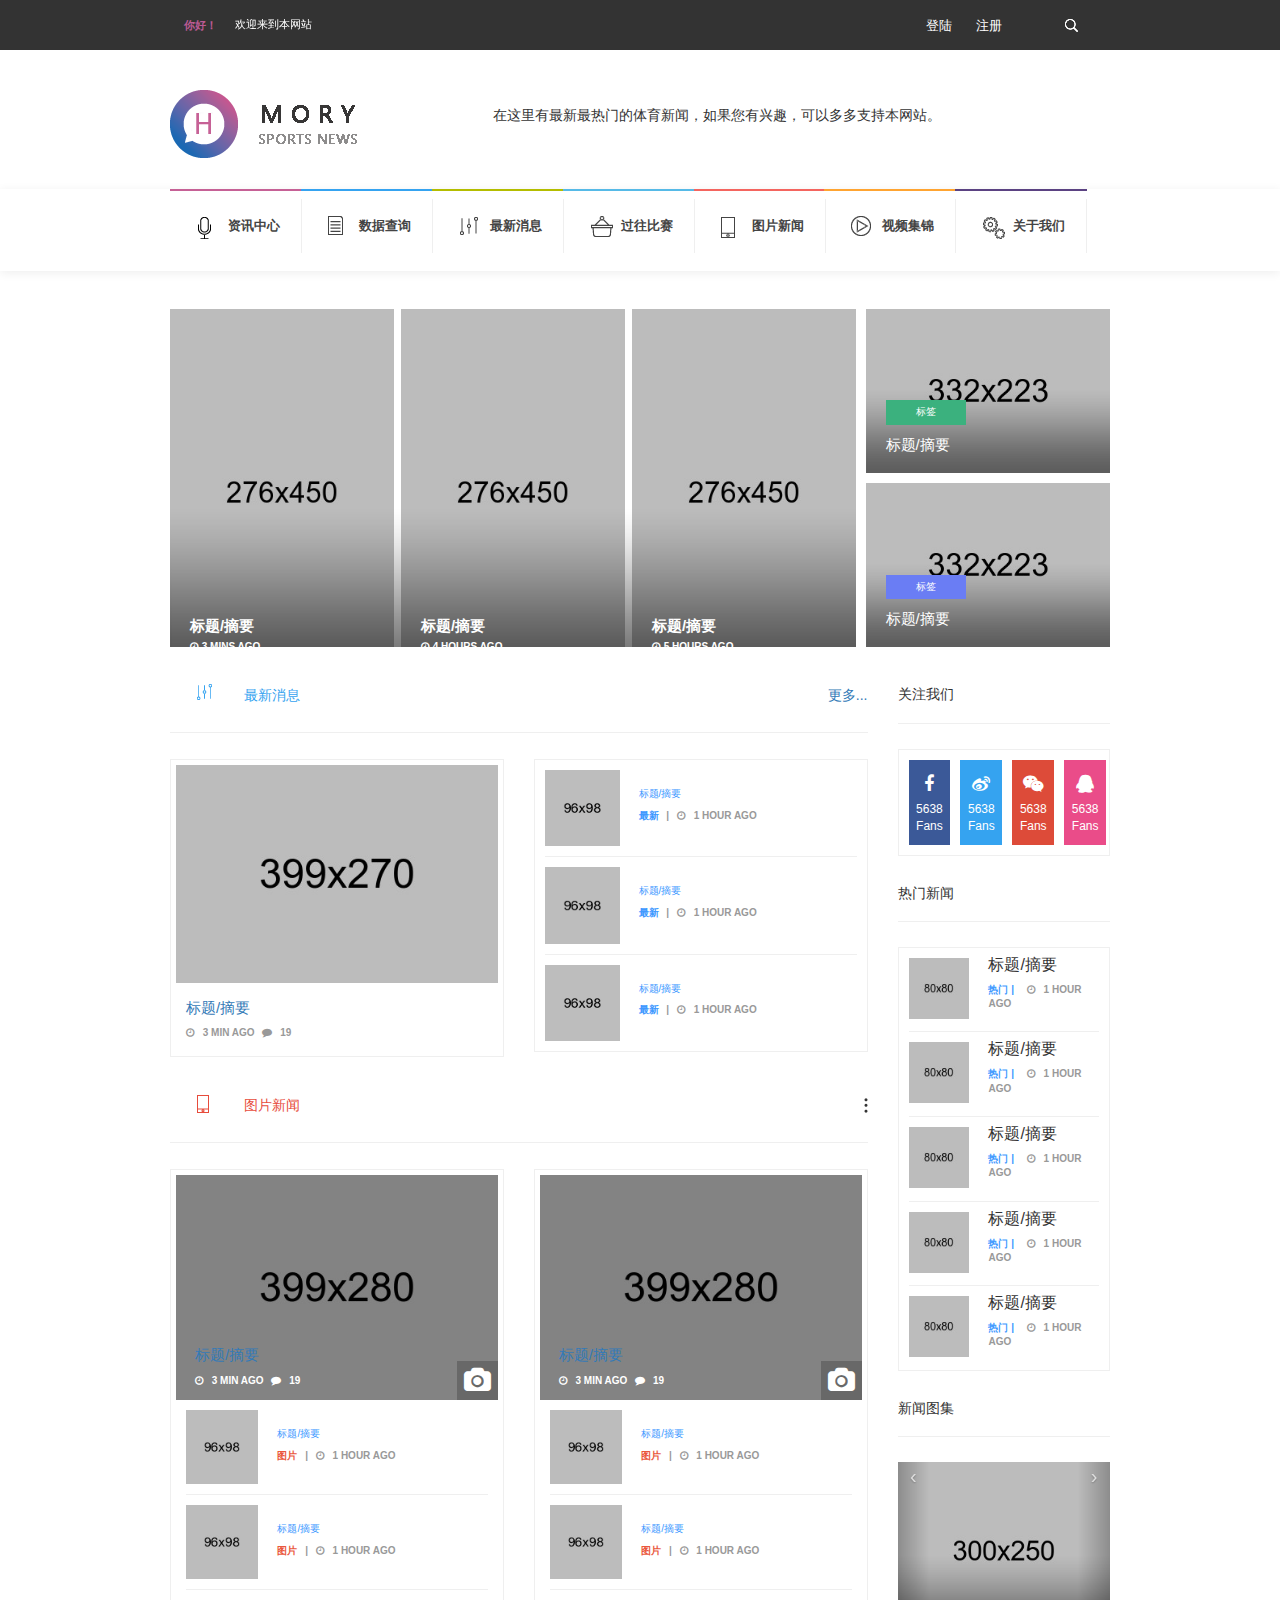
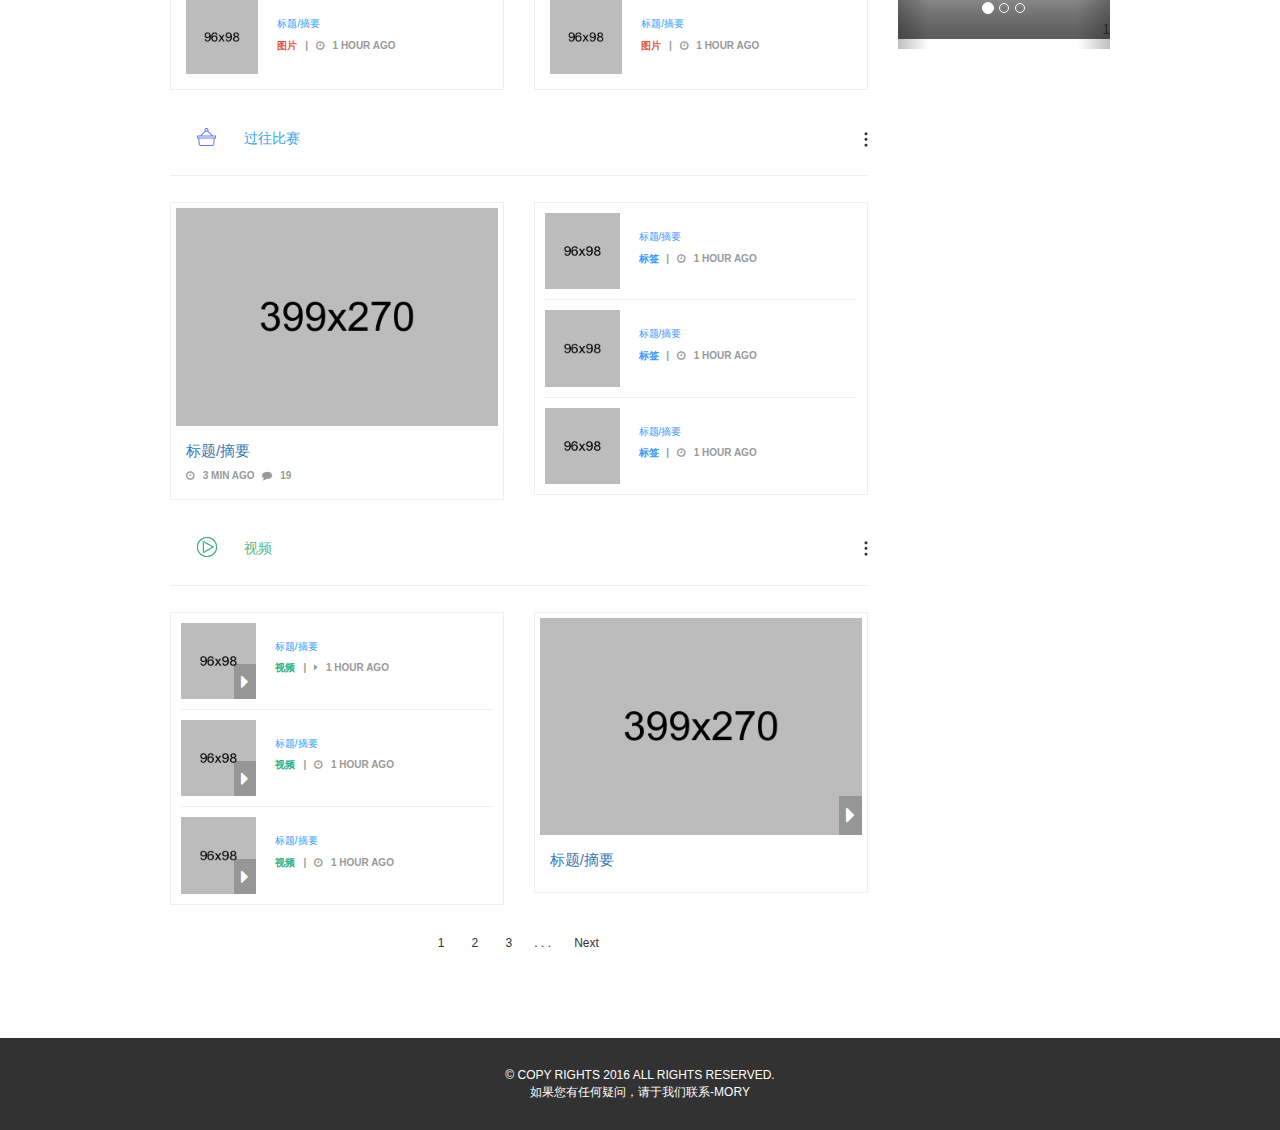
==== commit 91edc586: "bug修改" ====
--- a/index.html
+++ b/index.html
@@ -1,639 +1,770 @@
-<!DOCTYPE html>
-<!--[if IE]><![endif]-->
-<!--[if lt IE 7 ]> <html lang="en" class="ie6">    <![endif]-->
-<!--[if IE 7 ]>    <html lang="en" class="ie7">    <![endif]-->
-<!--[if IE 8 ]>    <html lang="en" class="ie8">    <![endif]-->
-<!--[if IE 9 ]>    <html lang="en" class="ie9">    <![endif]-->
-<!--[if (gt IE 9)|!(IE)]><!-->
-<html lang="en">
-<!--<![endif]-->
-<head>
-<meta charset="utf-8">
-<meta http-equiv="X-UA-Compatible" content="IE=edge">
-<meta name="viewport" content="width=device-width, initial-scale=1">
-<title>Mory | sports news</title>
-
-<!-- ~~~=| Font awesome |==--> 
-<link rel="stylesheet" href="font-awesome/4.2.0/css/font-awesome.min.css">
-
-<!-- ~~~=| Bootstrap css |==-->
-<link rel="stylesheet" href="css/bootstrap.css">
-
-<!-- ~~~=| Theme files  |==-->
-<link rel="stylesheet" href="style.css">
-<link rel="stylesheet" href="css/responsive.css">
-
-<!-- Favicons -->
-<link rel="apple-touch-icon-precomposed" href="images/apple-touch-icon-precomposed.png">
-<link rel="shortcut icon" type="image/ico" href="images/favicon.ico"/>
-
-</head>
-<body>
-
-<!-- ~~~=| Header START |=~~~ -->
-<header class="header_area">
-  <div class="header_top">
-    <div class="container">
-      <div class="row">
-        <div class="col-md-6 col-sm-6 col-xs-12">
-          <div class="header_top_left">
-            <div class="news_twiks">
-              <h4>你好！</h4>
-            </div>
-            <div class="news_twiks_items">
-              <div id="carousel-example-generic1" class="carousel slide" data-ride="carousel"> 
-                
-                <!-- Wrapper for slides -->
-                <div class="carousel-inner" role="listbox">
-                  <div class="item active">
-                    <p>欢迎来到本网站</p>
-                  </div>
-                  <div class="item">
-                    <p>这里是体育爱好者的聚集地</p>
-                  </div>
-                  <div class="item">
-                    <p>希望你能在这找到志同道合的朋友</p>
-                  </div>
-                </div>
-              </div>
-            </div>
-          </div>
-        </div>
-        <div class="col-md-6 col-sm-6 col-xs-12">
-          <div class="header_top_right">
-            <div class="social_header">
-              <ul>
-                <li><a class="login" href="login.html">登陆</a></li>
-                <li><a class="register" href="login.html">注册</a></li>
-              </ul>
-            </div>
-            <div class="header_search_box">
-              <form class="header_search hidden-xs" action="news-list.html">
-                <input type="text" placeholder="Search">
-                <input type="submit" value="">
-              </form>
-            </div>
-          </div>
-        </div>
-      </div>
-    </div>
-  </div>
-  
-  <!-- ~~~=| Logo Area START |=~~~ -->
-  <div class="header_logo_area">
-    <div class="container">
-      <div class="row">
-        <div class="col-md-4 col-sm-4 col-xs-12">
-          <div class="logo"> <a href="index.html"><img src="images/logo.png" alt="Site Logo"/></a> </div>
-        </div>
-        <div class="col-md-8 col-sm-8 col-xs-12">
-          <div class="header_text">在这里有最新最热门的体育新闻，如果您有兴趣，可以多多支持本网站。</div>
-        </div>
-      </div>
-    </div>
-  </div>
-  <!-- ~~~=| Logo Area END |=~~~ --> 
-  
-  <!-- ~~~=| Main Navigation START |=~~~ -->
-  <div class="mainnav">
-    <div class="container">
-      <div class="row">
-        <div class="col-md-12 col-sm-12 col-xs-12">
-          <nav class="main_nav_box">
-            <ul id="nav">
-              <li class="nav_news"><a href="index.html">资讯中心</a>
-                <div class="mega_menu">
-                  <div class="container">
-                    <div class="row">
-                      <div class="col-md-12 col-sm-12">
-                        <div class="single_mega">
-                          <ul>
-                            <li class="active"><a href="">NBA</a></li>
-                            <li><a href="">CBA</a></li>
-                            <li><a href="">中超</a></li>
-                            <li><a href="">英超</a></li>
-                            <li><a href="">西甲</a></li>
-                            <li><a href="">更多</a></li>
-                          </ul>
-                        </div>
-                        <div class="single_mega single_mega2">
-                          <div class="single_fs_news_left_text">
-                            <div class="fs_news_left_img"> <img alt="" src="images/megapic00.jpg">
-                              <div class="br_cam br_vid_big_s"></div>
-                            </div>
-                            <h4><a class="mega_title" href="">标题/摘要</a></h4>
-                            <p> <i class="fa fa-clock-o"></i> 3 min ago <i class="fa fa-comment"></i> 19 </p>
-                          </div>
-                        </div>
-                        <div class="single_mega single_mega3">
-                          <div class="all_news_right">
-                            <div class="fs_news_right">
-                              <div class="single_fs_news_img"> <img alt="Single News" src="images/megapic01.jpg"> </div>
-                              <div class="single_fs_news_right_text">
-                                <h4><a class="mega_title1" href="">标题/摘要</a></h4>
-                                <p> <i class="fa fa-clock-o"></i> 1 hour ago </p>
-                              </div>
-                            </div>
-                            <div class="fs_news_right">
-                              <div class="single_fs_news_img"> <img alt="Single News" src="images/megapic2.jpg"> </div>
-                              <div class="single_fs_news_right_text">
-                                <h4><a class="mega_title1" href="">标题/摘要</a></h4>
-                                <p> <i class="fa fa-clock-o"></i> 1 hour ago </p>
-                              </div>
-                            </div>
-                            <div class="fs_news_right last_right">
-                              <div class="single_fs_news_img"> <img alt="Single News" src="images/megapic03.jpg"> </div>
-                              <div class="single_fs_news_right_text">
-                                <h4><a class="mega_title1" href="">标题/摘要</a></h4>
-                                <p> <i class="fa fa-clock-o"></i> 1 hour ago </p>
-                              </div>
-                            </div>
-                          </div>
-                        </div>
-                      </div>
-                    </div>
-                  </div>
-                </div>
-              </li>
-              <li class="nav_lifeguide"><a href="data.html">数据查询</a></li>
-              <li class="nav_fashion"><a href="content.html">最新消息</a></li>
-              <li class="nav_lifestyle"><a href="content.html">过往比赛</a></li>
-              <li class="nav_gadgets"><a href="content.html">图片新闻</a></li>
-              <li class="nav_video"><a href="content.html#">视频集锦</a></li>
-              <li class="nav_features"><a href="about.html">关于我们</a></li>
-            </ul>
-          </nav>
-          
-          <!-- ~~~=| Mobile Navigation END |=~~~ -->
-          <div class="only-for-mobile">
-            <div class="col-md-12 col-sm-12 col-xs-12">
-              <ul class="ofm">
-                <li class="m_nav"><i class="fa fa-bars"></i> 导航</li>
-              </ul>
-              
-              <!-- MOBILE MENU -->
-              <div class="mobi-menu">
-                <div id='cssmenu'>
-                  <ul>
-                    <li> <a href='index.html'><span>首页</span></a>
-                    </li>
-                    <li class='has-sub'> <a href='#'><span>新闻</span></a>
-                      <ul class="sub-nav">
-                        <li><a href="#"><span>NBA</span></a></li>
-                        <li><a href="#"><span>CBA</span></a></li>
-                        <li><a href="#"><span>中超</span></a></li>
-                        <li><a href="#"><span>英超</span></a></li>
-                        <li><a href="#"><span>西甲</span></a></li>
-                        <li><a href="#"><span>更多</span></a></li>
-                      </ul>
-                    </li>
-                    <li> <a href='content.html'><span>最新消息</span></a> </li>
-                    <li> <a href='content.html'><span>过往比赛</span></a></li>
-                    <li> <a href='data.html'><span>数据查询</span></a> </li>
-                    <li> <a href='content.html'><span>图片新闻</span></a></li>
-                    <li> <a href='content.html'><span>视频集锦</span></a> </li>
-                    <li> <a href='about.html'><span>关于我们</span></a> </li>
-                  </ul>
-                </div>
-              </div>
-            </div>
-          </div>
-          <!-- ~~~=| Mobile Navigation START |=~~~ --> 
-          
-        </div>
-      </div>
-    </div>
-  </div>
-  <!-- ~~~=| Main Navigation END |=~~~ --> 
-  
-</header>
-<!-- ~~~=| Header END |=~~~ --> 
-
-<!-- ~~~=| Banner START |=~~~ -->
-<section class="hp_banner_area section_padding">
-  <div class="container">
-    <div class="row">
-      <div class="col-md-12 col-sm-12 col-xs-12">
-        <div class="hp_banner_box">
-          <div class="hp_banner_left">
-            <div class="bl_single_news"> <img src="images/blt-banner1.jpg" alt="" />
-              <div class="bl_single_text"> <a href="#">
-                <h4>标题/摘要</h4>
-                </a> <span><i class="fa fa-clock-o"></i> 3 mins ago</span> </div>
-            </div>
-            <div class="bl_single_news"> <img src="images/blt-banner2.jpg" alt="" />
-              <div class="bl_single_text"> <a href="#">
-                <h4>标题/摘要</h4>
-                </a> <span><i class="fa fa-clock-o"></i> 4 hours ago</span> </div>
-            </div>
-            <div class="bl_single_news"> <img src="images/bann2.jpg" alt="" />
-              <div class="bl_single_text"> <a href="#">
-                <h4>标题/摘要</h4>
-                </a> <span><i class="fa fa-clock-o"></i> 5 hours ago</span> </div>
-            </div>
-          </div>
-          <div class="hp_banner_right">
-            <div class="br_single_news"> <img src="images/brt-banner1.jpg" alt="" />
-              <div class="br_single_text"> <span class="green_hp_span">标签</span> <a href="#">
-                <h4>标题/摘要</h4>
-                </a> </div>
-              <div class="br_cam"></div>
-            </div>
-            <div class="br_single_news"> <img src="images/brt-banner2.jpg" alt="" />
-              <div class="br_single_text"> <span class="blue_hp_span">标签</span> <a href="#">
-                <h4>标题/摘要</h4>
-                </a> </div>
-              <div class="br_cam"></div>
-            </div>
-          </div>
-        </div>
-      </div>
-    </div>
-  </div>
-</section>
-<!-- ~~~=| Banner END |=~~~ --> 
-
-<!-- ~~~=| Main Wrapper END |=~~~ -->
-<section class="main_news_wrapper">
-  <div class="container">
-    <div class="row">
-      <div class="col-md-9 col-sm-9 col-xs-12"> 
-        <!-- ~~~=| Fashion area START |=~~~ -->
-        <div class="fashion_area">
-          <div class="row">
-            <div class="col-md-12 col-sm-12 col-xs-12">
-              <div class="header_fasion">
-                <div class="left_fashion main_nav_box">
-                  <ul>
-                    <li class="nav_fashion"><a href="">最新消息</a></li>
-                  </ul>
-                </div>
-                <div class="fasion_right"><a href="">更多...</a></div>
-              </div>
-              <div class="fashion_area_box">
-                <div class="row">
-                  <div class="col-md-6 col-sm-6 col-xs-12">
-                    <div class="fs_news_left">
-                      <div class="single_fs_news_left_text">
-                        <div class="fs_news_left_img"> <img src="images/ph.jpg" alt="" />
-                          <div class="br_cam br_vid_big_s"></div>
-                        </div>
-                        <h4><a href="#">标题/摘要</a></h4>
-                        <p> <i class="fa fa-clock-o"></i> 3 min ago <i class="fa fa-comment"></i> 19 </p>
-                      </div>
-                    </div>
-                  </div>
-                  <div class="col-md-6 col-sm-6 col-xs-12">
-                    <div class="all_news_right">
-                      <div class="fs_news_right">
-                        <div class="single_fs_news_img"> <img src="images/fasn1.png" alt="Single News" /> </div>
-                        <div class="single_fs_news_right_text">
-                          <h4><a href="#">标题/摘要</a></h4>
-                          <p> <a href="">最新 </a>| <i class="fa fa-clock-o"></i> 1 hour ago </p>
-                        </div>
-                      </div>
-                      <div class="fs_news_right">
-                        <div class="single_fs_news_img"> <img src="images/fasn2.png" alt="Single News" /> </div>
-                        <div class="single_fs_news_right_text">
-                          <h4><a href="#">标题/摘要</a></h4>
-                          <p> <a href="">最新 </a>| <i class="fa fa-clock-o"></i> 1 hour ago </p>
-                        </div>
-                      </div>
-                      <div class="fs_news_right last_right">
-                        <div class="single_fs_news_img"> <img src="images/fasn3.png" alt="Single News" /> </div>
-                        <div class="single_fs_news_right_text">
-                          <h4><a href="#">标题/摘要</a></h4>
-                          <p> <a href="">最新 </a>| <i class="fa fa-clock-o"></i> 1 hour ago </p>
-                        </div>
-                      </div>
-                    </div>
-                  </div>
-                </div>
-              </div>
-              <div class="header_fasion gadgets_heading">
-                <div class="left_fashion main_nav_box">
-                  <ul>
-                    <li class="nav_gadgets"><a href="">图片新闻</a></li>
-                  </ul>
-                </div>
-                <div class="fasion_right"> <a href=""><img src="images/hor_dot.png" alt="" /></a> </div>
-              </div>
-              <div class="gadgets_area_box">
-                <div class="row">
-                  <div class="col-md-6 col-sm-6 col-xs-12">
-                    <div class="fs_news_left fs_gadgets_news_left">
-                      <div class="fs_news_left_img_g"> <img src="images/gradient1.jpg" alt="" />
-                        <div class="br_cam br_vid_big"><a class="fa fa-camera" href=""></a></div>
-                      </div>
-                      <div class="single_fs_news_left_text">
-                        <h4><a href="#">标题/摘要</a></h4>
-                        <p> <i class="fa fa-clock-o"></i> 3 min ago <i class="fa fa-comment"></i> 19 </p>
-                      </div>
-                      <div class="all_news_right">
-                        <div class="fs_news_right">
-                          <div class="single_fs_news_img"> <img src="images/grd1.jpg" alt="Single News" /> </div>
-                          <div class="single_fs_news_right_text">
-                            <h4><a href="#">标题/摘要</a></h4>
-                            <p> <a class="gad_color" href="">图片 </a>| <i class="fa fa-clock-o"></i> 1 hour ago </p>
-                          </div>
-                        </div>
-                        <div class="fs_news_right">
-                          <div class="single_fs_news_img"> <img src="images/gred2.jpg" alt="Single News" /> </div>
-                          <div class="single_fs_news_right_text">
-                            <h4><a href="#">标题/摘要</a></h4>
-                            <p> <a class="gad_color" href="">图片 </a>| <i class="fa fa-clock-o"></i> 1 hour ago </p>
-                          </div>
-                        </div>
-                        <div class="fs_news_right last_right">
-                          <div class="single_fs_news_img"> <img src="images/gres3.jpg" alt="Single News" /> </div>
-                          <div class="single_fs_news_right_text">
-                            <h4><a href="#">标题/摘要</a></h4>
-                            <p> <a class="gad_color" href="">图片 </a>| <i class="fa fa-clock-o"></i> 1 hour ago </p>
-                          </div>
-                        </div>
-                      </div>
-                    </div>
-                  </div>
-                  <div class="col-md-6 col-sm-6 col-xs-12">
-                    <div class="fs_news_left fs_gadgets_news_left">
-                      <div class="fs_news_left_img_g"> <img src="images/gradient2.jpg" alt="" /> 
-                      	<div class="br_cam br_vid_big"><a class="fa fa-camera" href=""></a></div>
-                      </div>
-                      <div class="single_fs_news_left_text">
-                        <h4><a href="#">标题/摘要</a></h4>
-                        <p> <i class="fa fa-clock-o"></i> 3 min ago <i class="fa fa-comment"></i> 19 </p>
-                      </div>
-                      <div class="all_news_right">
-                        <div class="fs_news_right">
-                          <div class="single_fs_news_img"> <img src="images/gred1.jpg" alt="Single News" /> </div>
-                          <div class="single_fs_news_right_text">
-                            <h4><a href="#">标题/摘要</a></h4>
-                            <p> <a class="gad_color" href="">图片 </a>| <i class="fa fa-clock-o"></i> 1 hour ago </p>
-                          </div>
-                        </div>
-                        <div class="fs_news_right">
-                          <div class="single_fs_news_img"> <img src="images/grd2.jpg" alt="Single News" /> </div>
-                          <div class="single_fs_news_right_text">
-                            <h4><a href="#">标题/摘要</a></h4>
-                            <p> <a class="gad_color" href="">图片 </a>| <i class="fa fa-clock-o"></i> 1 hour ago </p>
-                          </div>
-                        </div>
-                        <div class="fs_news_right last_right">
-                          <div class="single_fs_news_img"> <img src="images/grd3.jpg" alt="Single News" /> </div>
-                          <div class="single_fs_news_right_text">
-                            <h4><a href="#">标题/摘要</a></h4>
-                            <p> <a class="gad_color" href="">图片 </a>| <i class="fa fa-clock-o"></i> 1 hour ago </p>
-                          </div>
-                        </div>
-                      </div>
-                    </div>
-                  </div>
-                </div>
-              </div>
-              <div class="header_fasion gadgets_heading lifestyle_post_area">
-                <div class="left_fashion main_nav_box">
-                  <ul>
-                    <li class="nav_lifestyle"><a href="">过往比赛</a></li>
-                  </ul>
-                </div>
-                <div class="fasion_right"> <a href=""><img src="images/hor_dot.png" alt="" /></a> </div>
-              </div>
-              <div class="fashion_area_box">
-                <div class="row">
-                  <div class="col-md-6 col-sm-6 col-xs-12">
-                    <div class="fs_news_left">
-                      <div class="single_fs_news_left_text">
-                        <div class="fs_news_left_img"> <img src="images/lifes1.jpg" alt="life" />
-                          <div class="br_cam"></div>
-                        </div>
-                        <h4><a href="#">标题/摘要</a></h4>
-                        <p> <i class="fa fa-clock-o"></i> 3 min ago <i class="fa fa-comment"></i> 19 </p>
-                      </div>
-                    </div>
-                  </div>
-                  <div class="col-md-6 col-sm-6 col-xs-12">
-                    <div class="all_news_right">
-                      <div class="fs_news_right">
-                        <div class="single_fs_news_img"> <img src="images/lis2.jpg" alt="Single News" />
-                          <div class="br_cam"></div>
-                        </div>
-                        <div class="single_fs_news_right_text">
-                          <h4><a href="#">标题/摘要</a></h4>
-                          <p> <a href="">标签 </a>| <i class="fa fa-clock-o"></i> 1 hour ago </p>
-                        </div>
-                      </div>
-                      <div class="fs_news_right">
-                        <div class="single_fs_news_img"> <img src="images/lis3.jpg" alt="Single News" /> </div>
-                        <div class="single_fs_news_right_text">
-                          <h4><a href="#">标题/摘要</a></h4>
-                          <p> <a href="">标签 </a>| <i class="fa fa-clock-o"></i> 1 hour ago </p>
-                        </div>
-                      </div>
-                      <div class="fs_news_right last_right">
-                        <div class="single_fs_news_img"> <img src="images/lis4.jpg" alt="Single News" /> </div>
-                        <div class="single_fs_news_right_text">
-                          <h4><a href="#">标题/摘要</a></h4>
-                          <p> <a href="">标签 </a>| <i class="fa fa-clock-o"></i> 1 hour ago </p>
-                        </div>
-                      </div>
-                    </div>
-                  </div>
-                </div>
-              </div>
-              <div class="header_fasion gadgets_heading">
-                <div class="left_fashion main_nav_box">
-                  <ul>
-                    <li class="nav_video_post"><a href="">视频</a></li>
-                  </ul>
-                </div>
-                <div class="fasion_right"> <a href=""><img src="images/hor_dot.png" alt="" /></a> </div>
-              </div>
-              <div class="fashion_area_box video_area_box">
-                <div class="row">
-                  <div class="col-md-6 col-sm-6 col-xs-12">
-                    <div class="all_news_right">
-                      <div class="fs_news_right">
-                        <div class="single_fs_news_img"> <img src="images/vid2.jpg" alt="Single News" />
-                          <div class="br_cam">                          <div class="br_cam br_vid"> <a class="fa fa-caret-right" href=""></a> </div></div>
-                        </div>
-                        <div class="single_fs_news_right_text">
-                          <h4><a href="#">标题/摘要</a></h4>
-                          <p> <a class="video_f" href="">视频 </a>| <i class="fa fa-caret-right"></i> 1 hour ago </p>
-                        </div>
-                      </div>
-                      <div class="fs_news_right">
-                        <div class="single_fs_news_img"> <img src="images/vid3.jpg" alt="Single News" />
-                          <div class="br_cam br_vid"> <a class="fa fa-caret-right" href=""></a> </div>
-                        </div>
-                        <div class="single_fs_news_right_text">
-                          <h4><a href="#">标题/摘要</a></h4>
-                          <p> <a class="video_f" href="">视频 </a>| <i class="fa fa-clock-o"></i> 1 hour ago </p>
-                        </div>
-                      </div>
-                      <div class="fs_news_right last_right">
-                        <div class="single_fs_news_img"> <img src="images/vid4.jpg" alt="Single News" />
-                          <div class="br_cam br_vid"> <a class="fa fa-caret-right" href=""></a> </div>
-                        </div>
-                        <div class="single_fs_news_right_text">
-                          <h4><a href="#">标题/摘要</a></h4>
-                          <p> <a class="video_f" href="">视频 </a>| <i class="fa fa-clock-o"></i> 1 hour ago </p>
-                        </div>
-                      </div>
-                    </div>
-                  </div>
-                  <div class="col-md-6 col-sm-6 col-xs-12">
-                    <div class="fs_news_left fs_news_vid_right">
-                      <div class="single_fs_news_left_text">
-                        <div class="fs_news_left_img"> <img src="images/vid1.jpg" alt="video" />
-                          <div class="br_cam br_vid_big"> <a class="fa fa-caret-right" href=""></a> </div>
-                        </div>
-                        <h4><a href="#">标题/摘要</a></h4>
-                      </div>
-                    </div>
-                  </div>
-                </div>
-              </div>
-              <div class="news_pagination">
-                <ul class="news_pagi">
-                  <li><a href="">1</a></li>
-                  <li><a href="">2</a></li>
-                  <li><a href="">3</a></li>
-                  <li class="dotlia"><a href="">. . .</a></li>
-                  <li class="nextlia"><a href="">Next</a></li>
-                </ul>
-              </div>
-            </div>
-          </div>
-        </div>
-      </div>
-      <!-- ~~~=| Fashion area END |=~~~ --> 
-      <div class="col-md-3 col-sm-3 col-xs-12">
-        <div class="home_sidebar">
-          <div class="follow_us_side">
-            <h2>关注我们</h2>
-            <div class="all_single_follow">
-              <div class="single_follow_us"> <a href=""> <i class="fa fa-facebook"></i><br>
-                5638<br>
-                Fans </a> </div>
-              <div class="single_follow_us weibo"> <a href=""> <i class="fa fa-weibo"></i><br>
-                5638<br>
-                Fans </a> </div>
-              <div class="single_follow_us weixin"> <a href=""> <i class="fa fa-weixin"></i><br>
-                5638<br>
-                Fans </a> </div>
-              <div class="single_follow_us qq"> <a href=""> <i class="fa fa-qq"></i><br>
-                5638<br>
-                Fans </a> </div>
-            </div>
-          </div>
-          <div class="follow_us_side">
-            <h2>热门新闻</h2>
-            <div class="all_news_right">
-              <div class="fs_news_right">
-                <div class="single_fs_news_img"> <img alt="Single News" src="images/side1.jpg"> </div>
-                <div class="single_fs_news_right_text">
-                  <h4><a href="#">标题/摘要</a></h4>
-                  <p> <a href="">热门 | </a> <i class="fa fa-clock-o"></i> 1 hour ago </p>
-                </div>
-              </div>
-              <div class="fs_news_right">
-                <div class="single_fs_news_img"> <img alt="Single News" src="images/side2.jpg"> </div>
-                <div class="single_fs_news_right_text">
-                  <h4><a href="#">标题/摘要</a></h4>
-                  <p> <a href="">热门 | </a> <i class="fa fa-clock-o"></i> 1 hour ago </p>
-                </div>
-              </div>
-              <div class="fs_news_right">
-                <div class="single_fs_news_img"> <img alt="Single News" src="images/side3.jpg"> </div>
-                <div class="single_fs_news_right_text">
-                  <h4><a href="#">标题/摘要</a></h4>
-                  <p> <a href="">热门 | </a> <i class="fa fa-clock-o"></i> 1 hour ago </p>
-                </div>
-              </div>
-              <div class="fs_news_right">
-                <div class="single_fs_news_img"> <img alt="Single News" src="images/side4.jpg"> </div>
-                <div class="single_fs_news_right_text">
-                  <h4><a href="#">标题/摘要</a></h4>
-                  <p> <a href="">热门 | </a> <i class="fa fa-clock-o"></i> 1 hour ago </p>
-                </div>
-              </div>
-              <div class="fs_news_right last_right">
-                <div class="single_fs_news_img"> <img alt="Single News" src="images/side5.jpg"> </div>
-                <div class="single_fs_news_right_text">
-                  <h4><a href="#">标题/摘要</a></h4>
-                  <p> <a href="">热门 | </a> <i class="fa fa-clock-o"></i> 1 hour ago </p>
-                </div>
-              </div>
-            </div>
-          </div>
-          <div class="follow_us_side">
-            <h2>新闻图集</h2>
-            <div id="carousel-example-generic" class="carousel slide" data-ride="carousel"> 
-              <!-- Indicators -->
-              <ol class="carousel-indicators">
-                <li data-target="#carousel-example-generic" data-slide-to="0" class="active"></li>
-                <li data-target="#carousel-example-generic" data-slide-to="1"></li>
-                <li data-target="#carousel-example-generic" data-slide-to="2"></li>
-              </ol>
-              
-              <!-- Wrapper for slides -->
-              <div class="carousel-inner" role="listbox">
-                <div class="item active">
-                  <div class="br_single_news"> <img alt="" src="images/side_slider.jpg">
-                    <div class="br_cam">1</div>
-                  </div>
-                </div>
-                <div class="item">
-                  <div class="br_single_news"> <img alt="" src="images/side_slider.jpg">
-                    <div class="br_cam">2</div>
-                  </div>
-                </div>
-                <div class="item">
-                  <div class="br_single_news"> <img alt="" src="images/side_slider.jpg">
-                    <div class="br_cam">3</div>
-                  </div>
-                </div>
-              </div>
-              <a class="carousel-control left" href="#carousel-example-generic" data-slide="prev">&lsaquo;</a>
-              <a class="carousel-control right" href="#carousel-example-generic" data-slide="next">&rsaquo;</a>
-            </div>
-          </div>
-        </div>
-      </div>
-    </div>
-  </div>
-</section>
-<!-- ~~~=| Main Wrapper END |=~~~ --> 
-
-<!-- ~~~=| Footer START |=~~~ -->
-<footer class="footer_area">
-	<div class="footer_bottom">
-    <div class="container">
-      <div class="row">
-        <div class="col-md-12 col-sm-12 col-xs-12">
-          <div class="footer_bottom_box">
-            <p> &copy; COPY RIGHTS 2016  All Rights Reserved. </p>
-            <p> 如果您有任何疑问，请于我们联系-Mory </p>
-          </div>
-        </div>
-      </div>
-    </div>
-  </div>
-</footer>
-<!-- ~~~=| Footer END |=~~~ --> 
-
-<!-- ~~~=| Latest jQuery |=~~~ --> 
-<script src="js/jquery.2.1.1.min.js"></script>
-
-<!-- ~~~=| Bootstrap jQuery |=~~~ --> 
-<script src="js/bootstrap.min.js"></script> 
-
-<!-- ~~~=| Opacity & Other IE fix for older browser |=~~~ --> 
-<!--[if lte IE 8]>
-		<script type="text/javascript" src="js/ie-opacity-polyfill.js"></script>
-	<![endif]--> 
-
-<!-- ~~~=| Theme jQuery |=~~~ --> 
-<script src="js/main.js"></script>
-</body>
-</html>
+<!DOCTYPE html>
+<!--[if IE]><![endif]-->
+<!--[if lt IE 7 ]> <html lang="en" class="ie6">    <![endif]-->
+<!--[if IE 7 ]>    <html lang="en" class="ie7">    <![endif]-->
+<!--[if IE 8 ]>    <html lang="en" class="ie8">    <![endif]-->
+<!--[if IE 9 ]>    <html lang="en" class="ie9">    <![endif]-->
+<!--[if (gt IE 9)|!(IE)]><!-->
+<html lang="en">
+	<!--<![endif]-->
+
+	<head>
+		<meta charset="utf-8">
+		<meta http-equiv="X-UA-Compatible" content="IE=edge">
+		<meta name="viewport" content="width=device-width, initial-scale=1">
+		<title>Mory | sports news</title>
+
+		<!-- ~~~=| Font awesome |==-->
+		<link rel="stylesheet" href="font-awesome/4.2.0/css/font-awesome.min.css">
+
+		<!-- ~~~=| Bootstrap css |==-->
+		<link rel="stylesheet" href="css/bootstrap.css">
+
+		<!-- ~~~=| Theme files  |==-->
+		<link rel="stylesheet" href="style.css">
+		<link rel="stylesheet" href="css/responsive.css">
+
+		<!-- Favicons -->
+		<link rel="apple-touch-icon-precomposed" href="images/apple-touch-icon-precomposed.png">
+		<link rel="shortcut icon" type="image/ico" href="images/favicon.ico" />
+
+	</head>
+
+	<body>
+
+		<!-- ~~~=| Header START |=~~~ -->
+		<header class="header_area">
+			<div class="header_top">
+				<div class="container">
+					<div class="row">
+						<div class="col-md-6 col-sm-6 col-xs-12">
+							<div class="header_top_left">
+								<div class="news_twiks">
+									<h4>你好！</h4>
+								</div>
+								<div class="news_twiks_items">
+									<div id="carousel-example-generic1" class="carousel slide" data-ride="carousel">
+
+										<!-- Wrapper for slides -->
+										<div class="carousel-inner" role="listbox">
+											<div class="item active">
+												<p>欢迎来到本网站</p>
+											</div>
+											<div class="item">
+												<p>这里是体育爱好者的聚集地</p>
+											</div>
+											<div class="item">
+												<p>希望你能在这找到志同道合的朋友</p>
+											</div>
+										</div>
+									</div>
+								</div>
+							</div>
+						</div>
+						<div class="col-md-6 col-sm-6 col-xs-12">
+							<div class="header_top_right">
+								<div class="social_header">
+									<ul>
+										<li>
+											<a class="login" href="login.html">登陆</a>
+										</li>
+										<li>
+											<a class="register" href="login.html">注册</a>
+										</li>
+									</ul>
+								</div>
+								<div class="header_search_box">
+									<form class="header_search hidden-xs" action="news-list.html">
+										<input type="text" placeholder="Search">
+										<input type="submit" value="">
+									</form>
+								</div>
+							</div>
+						</div>
+					</div>
+				</div>
+			</div>
+
+			<!-- ~~~=| Logo Area START |=~~~ -->
+			<div class="header_logo_area">
+				<div class="container">
+					<div class="row">
+						<div class="col-md-4 col-sm-4 col-xs-12">
+							<div class="logo">
+								<a href="index.html"><img src="images/logo.png" alt="Site Logo" /></a>
+							</div>
+						</div>
+						<div class="col-md-8 col-sm-8 col-xs-12">
+							<div class="header_text">在这里有最新最热门的体育新闻，如果您有兴趣，可以多多支持本网站。</div>
+						</div>
+					</div>
+				</div>
+			</div>
+			<!-- ~~~=| Logo Area END |=~~~ -->
+
+			<!-- ~~~=| Main Navigation START |=~~~ -->
+			<div class="mainnav">
+				<div class="container">
+					<div class="row">
+						<div class="col-md-12 col-sm-12 col-xs-12">
+							<nav class="main_nav_box">
+								<ul id="nav">
+									<li class="nav_news">
+										<a href="index.html">资讯中心</a>
+										<div class="mega_menu">
+											<div class="container">
+												<div class="row">
+													<div class="col-md-12 col-sm-12">
+														<div class="single_mega">
+															<ul>
+																<li class="active">
+																	<a href="">NBA</a>
+																</li>
+																<li>
+																	<a href="">CBA</a>
+																</li>
+																<li>
+																	<a href="">中超</a>
+																</li>
+																<li>
+																	<a href="">英超</a>
+																</li>
+																<li>
+																	<a href="">西甲</a>
+																</li>
+																<li>
+																	<a href="">更多</a>
+																</li>
+															</ul>
+														</div>
+														<div class="single_mega single_mega2">
+															<div class="single_fs_news_left_text">
+																<div class="fs_news_left_img"> <img alt="" src="images/megapic00.jpg">
+																	<div class="br_cam br_vid_big_s"></div>
+																</div>
+																<h4><a class="mega_title" href="">标题/摘要</a></h4>
+																<p> <i class="fa fa-clock-o"></i> 3 min ago <i class="fa fa-comment"></i> 19 </p>
+															</div>
+														</div>
+														<div class="single_mega single_mega3">
+															<div class="all_news_right">
+																<div class="fs_news_right">
+																	<div class="single_fs_news_img"> <img alt="Single News" src="images/megapic01.jpg"> </div>
+																	<div class="single_fs_news_right_text">
+																		<h4><a class="mega_title1" href="">标题/摘要</a></h4>
+																		<p> <i class="fa fa-clock-o"></i> 1 hour ago </p>
+																	</div>
+																</div>
+																<div class="fs_news_right">
+																	<div class="single_fs_news_img"> <img alt="Single News" src="images/megapic2.jpg"> </div>
+																	<div class="single_fs_news_right_text">
+																		<h4><a class="mega_title1" href="">标题/摘要</a></h4>
+																		<p> <i class="fa fa-clock-o"></i> 1 hour ago </p>
+																	</div>
+																</div>
+																<div class="fs_news_right last_right">
+																	<div class="single_fs_news_img"> <img alt="Single News" src="images/megapic03.jpg"> </div>
+																	<div class="single_fs_news_right_text">
+																		<h4><a class="mega_title1" href="">标题/摘要</a></h4>
+																		<p> <i class="fa fa-clock-o"></i> 1 hour ago </p>
+																	</div>
+																</div>
+															</div>
+														</div>
+													</div>
+												</div>
+											</div>
+										</div>
+									</li>
+									<li class="nav_lifeguide">
+										<a href="data.html">数据查询</a>
+									</li>
+									<li class="nav_fashion">
+										<a href="content.html">最新消息</a>
+									</li>
+									<li class="nav_lifestyle">
+										<a href="content.html">过往比赛</a>
+									</li>
+									<li class="nav_gadgets">
+										<a href="content.html">图片新闻</a>
+									</li>
+									<li class="nav_video">
+										<a href="content.html#">视频集锦</a>
+									</li>
+									<li class="nav_features">
+										<a href="about.html">关于我们</a>
+									</li>
+								</ul>
+							</nav>
+
+							<!-- ~~~=| Mobile Navigation END |=~~~ -->
+							<div class="only-for-mobile">
+								<div class="col-md-12 col-sm-12 col-xs-12">
+									<ul class="ofm">
+										<li class="m_nav"><i class="fa fa-bars"></i> 导航</li>
+									</ul>
+
+									<!-- MOBILE MENU -->
+									<div class="mobi-menu">
+										<div id='cssmenu'>
+											<ul>
+												<li>
+													<a href='index.html'><span>首页</span></a>
+												</li>
+												<li class='has-sub'>
+													<a href='#'><span>新闻</span></a>
+													<ul class="sub-nav">
+														<li>
+															<a href="#"><span>NBA</span></a>
+														</li>
+														<li>
+															<a href="#"><span>CBA</span></a>
+														</li>
+														<li>
+															<a href="#"><span>中超</span></a>
+														</li>
+														<li>
+															<a href="#"><span>英超</span></a>
+														</li>
+														<li>
+															<a href="#"><span>西甲</span></a>
+														</li>
+														<li>
+															<a href="#"><span>更多</span></a>
+														</li>
+													</ul>
+												</li>
+												<li>
+													<a href='content.html'><span>最新消息</span></a>
+												</li>
+												<li>
+													<a href='content.html'><span>过往比赛</span></a>
+												</li>
+												<li>
+													<a href='data.html'><span>数据查询</span></a>
+												</li>
+												<li>
+													<a href='content.html'><span>图片新闻</span></a>
+												</li>
+												<li>
+													<a href='content.html'><span>视频集锦</span></a>
+												</li>
+												<li>
+													<a href='about.html'><span>关于我们</span></a>
+												</li>
+											</ul>
+										</div>
+									</div>
+								</div>
+							</div>
+							<!-- ~~~=| Mobile Navigation START |=~~~ -->
+
+						</div>
+					</div>
+				</div>
+			</div>
+			<!-- ~~~=| Main Navigation END |=~~~ -->
+
+		</header>
+		<!-- ~~~=| Header END |=~~~ -->
+
+		<!-- ~~~=| Banner START |=~~~ -->
+		<section class="hp_banner_area section_padding">
+			<div class="container">
+				<div class="row">
+					<div class="col-md-12 col-sm-12 col-xs-12">
+						<div class="hp_banner_box">
+							<div class="hp_banner_left">
+								<div class="bl_single_news"> <img src="images/blt-banner1.jpg" alt="" />
+									<div class="bl_single_text">
+										<a href="#">
+											<h4>标题/摘要</h4>
+										</a> <span><i class="fa fa-clock-o"></i> 3 mins ago</span> </div>
+								</div>
+								<div class="bl_single_news"> <img src="images/blt-banner2.jpg" alt="" />
+									<div class="bl_single_text">
+										<a href="#">
+											<h4>标题/摘要</h4>
+										</a> <span><i class="fa fa-clock-o"></i> 4 hours ago</span> </div>
+								</div>
+								<div class="bl_single_news"> <img src="images/bann2.jpg" alt="" />
+									<div class="bl_single_text">
+										<a href="#">
+											<h4>标题/摘要</h4>
+										</a> <span><i class="fa fa-clock-o"></i> 5 hours ago</span> </div>
+								</div>
+							</div>
+							<div class="hp_banner_right">
+								<div class="br_single_news"> <img src="images/brt-banner1.jpg" alt="" />
+									<div class="br_single_text"> <span class="green_hp_span">标签</span>
+										<a href="#">
+											<h4>标题/摘要</h4>
+										</a>
+									</div>
+									<div class="br_cam"></div>
+								</div>
+								<div class="br_single_news"> <img src="images/brt-banner2.jpg" alt="" />
+									<div class="br_single_text"> <span class="blue_hp_span">标签</span>
+										<a href="#">
+											<h4>标题/摘要</h4>
+										</a>
+									</div>
+									<div class="br_cam"></div>
+								</div>
+							</div>
+						</div>
+					</div>
+				</div>
+			</div>
+		</section>
+		<!-- ~~~=| Banner END |=~~~ -->
+
+		<!-- ~~~=| Main Wrapper END |=~~~ -->
+		<section class="main_news_wrapper">
+			<div class="container">
+				<div class="row">
+					<div class="col-md-9 col-sm-9 col-xs-12">
+						<!-- ~~~=| Fashion area START |=~~~ -->
+						<div class="fashion_area">
+							<div class="row">
+								<div class="col-md-12 col-sm-12 col-xs-12">
+									<div class="header_fasion">
+										<div class="left_fashion main_nav_box">
+											<ul>
+												<li class="nav_fashion">
+													<a href="">最新消息</a>
+												</li>
+											</ul>
+										</div>
+										<div class="fasion_right">
+											<a href="">更多...</a>
+										</div>
+									</div>
+									<div class="fashion_area_box">
+										<div class="row">
+											<div class="col-md-6 col-sm-6 col-xs-12">
+												<div class="fs_news_left">
+													<div class="single_fs_news_left_text">
+														<div class="fs_news_left_img"> <img src="images/ph.jpg" alt="" />
+															<div class="br_cam br_vid_big_s"></div>
+														</div>
+														<h4><a href="#">标题/摘要</a></h4>
+														<p> <i class="fa fa-clock-o"></i> 3 min ago <i class="fa fa-comment"></i> 19 </p>
+													</div>
+												</div>
+											</div>
+											<div class="col-md-6 col-sm-6 col-xs-12">
+												<div class="all_news_right">
+													<div class="fs_news_right">
+														<div class="single_fs_news_img"> <img src="images/fasn1.png" alt="Single News" /> </div>
+														<div class="single_fs_news_right_text">
+															<h4><a href="#">标题/摘要</a></h4>
+															<p>
+																<a href="">最新 </a>| <i class="fa fa-clock-o"></i> 1 hour ago </p>
+														</div>
+													</div>
+													<div class="fs_news_right">
+														<div class="single_fs_news_img"> <img src="images/fasn2.png" alt="Single News" /> </div>
+														<div class="single_fs_news_right_text">
+															<h4><a href="#">标题/摘要</a></h4>
+															<p>
+																<a href="">最新 </a>| <i class="fa fa-clock-o"></i> 1 hour ago </p>
+														</div>
+													</div>
+													<div class="fs_news_right last_right">
+														<div class="single_fs_news_img"> <img src="images/fasn3.png" alt="Single News" /> </div>
+														<div class="single_fs_news_right_text">
+															<h4><a href="#">标题/摘要</a></h4>
+															<p>
+																<a href="">最新 </a>| <i class="fa fa-clock-o"></i> 1 hour ago </p>
+														</div>
+													</div>
+												</div>
+											</div>
+										</div>
+									</div>
+									<div class="header_fasion gadgets_heading">
+										<div class="left_fashion main_nav_box">
+											<ul>
+												<li class="nav_gadgets">
+													<a href="">图片新闻</a>
+												</li>
+											</ul>
+										</div>
+										<div class="fasion_right">
+											<a href=""><img src="images/hor_dot.png" alt="" /></a>
+										</div>
+									</div>
+									<div class="gadgets_area_box">
+										<div class="row">
+											<div class="col-md-6 col-sm-6 col-xs-12">
+												<div class="fs_news_left fs_gadgets_news_left">
+													<div class="fs_news_left_img_g"> <img src="images/gradient1.jpg" alt="" />
+														<div class="br_cam br_vid_big">
+															<a class="fa fa-camera" href=""></a>
+														</div>
+													</div>
+													<div class="single_fs_news_left_text">
+														<h4><a href="#">标题/摘要</a></h4>
+														<p> <i class="fa fa-clock-o"></i> 3 min ago <i class="fa fa-comment"></i> 19 </p>
+													</div>
+													<div class="all_news_right">
+														<div class="fs_news_right">
+															<div class="single_fs_news_img"> <img src="images/grd1.jpg" alt="Single News" /> </div>
+															<div class="single_fs_news_right_text">
+																<h4><a href="#">标题/摘要</a></h4>
+																<p>
+																	<a class="gad_color" href="">图片 </a>| <i class="fa fa-clock-o"></i> 1 hour ago </p>
+															</div>
+														</div>
+														<div class="fs_news_right">
+															<div class="single_fs_news_img"> <img src="images/gred2.jpg" alt="Single News" /> </div>
+															<div class="single_fs_news_right_text">
+																<h4><a href="#">标题/摘要</a></h4>
+																<p>
+																	<a class="gad_color" href="">图片 </a>| <i class="fa fa-clock-o"></i> 1 hour ago </p>
+															</div>
+														</div>
+														<div class="fs_news_right last_right">
+															<div class="single_fs_news_img"> <img src="images/gres3.jpg" alt="Single News" /> </div>
+															<div class="single_fs_news_right_text">
+																<h4><a href="#">标题/摘要</a></h4>
+																<p>
+																	<a class="gad_color" href="">图片 </a>| <i class="fa fa-clock-o"></i> 1 hour ago </p>
+															</div>
+														</div>
+													</div>
+												</div>
+											</div>
+											<div class="col-md-6 col-sm-6 col-xs-12">
+												<div class="fs_news_left fs_gadgets_news_left">
+													<div class="fs_news_left_img_g"> <img src="images/gradient2.jpg" alt="" />
+														<div class="br_cam br_vid_big">
+															<a class="fa fa-camera" href=""></a>
+														</div>
+													</div>
+													<div class="single_fs_news_left_text">
+														<h4><a href="#">标题/摘要</a></h4>
+														<p> <i class="fa fa-clock-o"></i> 3 min ago <i class="fa fa-comment"></i> 19 </p>
+													</div>
+													<div class="all_news_right">
+														<div class="fs_news_right">
+															<div class="single_fs_news_img"> <img src="images/gred1.jpg" alt="Single News" /> </div>
+															<div class="single_fs_news_right_text">
+																<h4><a href="#">标题/摘要</a></h4>
+																<p>
+																	<a class="gad_color" href="">图片 </a>| <i class="fa fa-clock-o"></i> 1 hour ago </p>
+															</div>
+														</div>
+														<div class="fs_news_right">
+															<div class="single_fs_news_img"> <img src="images/grd2.jpg" alt="Single News" /> </div>
+															<div class="single_fs_news_right_text">
+																<h4><a href="#">标题/摘要</a></h4>
+																<p>
+																	<a class="gad_color" href="">图片 </a>| <i class="fa fa-clock-o"></i> 1 hour ago </p>
+															</div>
+														</div>
+														<div class="fs_news_right last_right">
+															<div class="single_fs_news_img"> <img src="images/grd3.jpg" alt="Single News" /> </div>
+															<div class="single_fs_news_right_text">
+																<h4><a href="#">标题/摘要</a></h4>
+																<p>
+																	<a class="gad_color" href="">图片 </a>| <i class="fa fa-clock-o"></i> 1 hour ago </p>
+															</div>
+														</div>
+													</div>
+												</div>
+											</div>
+										</div>
+									</div>
+									<div class="header_fasion gadgets_heading lifestyle_post_area">
+										<div class="left_fashion main_nav_box">
+											<ul>
+												<li class="nav_lifestyle">
+													<a href="">过往比赛</a>
+												</li>
+											</ul>
+										</div>
+										<div class="fasion_right">
+											<a href=""><img src="images/hor_dot.png" alt="" /></a>
+										</div>
+									</div>
+									<div class="fashion_area_box">
+										<div class="row">
+											<div class="col-md-6 col-sm-6 col-xs-12">
+												<div class="fs_news_left">
+													<div class="single_fs_news_left_text">
+														<div class="fs_news_left_img"> <img src="images/lifes1.jpg" alt="life" />
+															<div class="br_cam"></div>
+														</div>
+														<h4><a href="#">标题/摘要</a></h4>
+														<p> <i class="fa fa-clock-o"></i> 3 min ago <i class="fa fa-comment"></i> 19 </p>
+													</div>
+												</div>
+											</div>
+											<div class="col-md-6 col-sm-6 col-xs-12">
+												<div class="all_news_right">
+													<div class="fs_news_right">
+														<div class="single_fs_news_img"> <img src="images/lis2.jpg" alt="Single News" />
+															<div class="br_cam"></div>
+														</div>
+														<div class="single_fs_news_right_text">
+															<h4><a href="#">标题/摘要</a></h4>
+															<p>
+																<a href="">标签 </a>| <i class="fa fa-clock-o"></i> 1 hour ago </p>
+														</div>
+													</div>
+													<div class="fs_news_right">
+														<div class="single_fs_news_img"> <img src="images/lis3.jpg" alt="Single News" /> </div>
+														<div class="single_fs_news_right_text">
+															<h4><a href="#">标题/摘要</a></h4>
+															<p>
+																<a href="">标签 </a>| <i class="fa fa-clock-o"></i> 1 hour ago </p>
+														</div>
+													</div>
+													<div class="fs_news_right last_right">
+														<div class="single_fs_news_img"> <img src="images/lis4.jpg" alt="Single News" /> </div>
+														<div class="single_fs_news_right_text">
+															<h4><a href="#">标题/摘要</a></h4>
+															<p>
+																<a href="">标签 </a>| <i class="fa fa-clock-o"></i> 1 hour ago </p>
+														</div>
+													</div>
+												</div>
+											</div>
+										</div>
+									</div>
+									<div class="header_fasion gadgets_heading">
+										<div class="left_fashion main_nav_box">
+											<ul>
+												<li class="nav_video_post">
+													<a href="">视频</a>
+												</li>
+											</ul>
+										</div>
+										<div class="fasion_right">
+											<a href=""><img src="images/hor_dot.png" alt="" /></a>
+										</div>
+									</div>
+									<div class="fashion_area_box video_area_box">
+										<div class="row">
+											<div class="col-md-6 col-sm-6 col-xs-12">
+												<div class="all_news_right">
+													<div class="fs_news_right">
+														<div class="single_fs_news_img"> <img src="images/vid2.jpg" alt="Single News" />
+															<div class="br_cam">
+																<div class="br_cam br_vid">
+																	<a class="fa fa-caret-right" href=""></a>
+																</div>
+															</div>
+														</div>
+														<div class="single_fs_news_right_text">
+															<h4><a href="#">标题/摘要</a></h4>
+															<p>
+																<a class="video_f" href="">视频 </a>| <i class="fa fa-caret-right"></i> 1 hour ago </p>
+														</div>
+													</div>
+													<div class="fs_news_right">
+														<div class="single_fs_news_img"> <img src="images/vid3.jpg" alt="Single News" />
+															<div class="br_cam br_vid">
+																<a class="fa fa-caret-right" href=""></a>
+															</div>
+														</div>
+														<div class="single_fs_news_right_text">
+															<h4><a href="#">标题/摘要</a></h4>
+															<p>
+																<a class="video_f" href="">视频 </a>| <i class="fa fa-clock-o"></i> 1 hour ago </p>
+														</div>
+													</div>
+													<div class="fs_news_right last_right">
+														<div class="single_fs_news_img"> <img src="images/vid4.jpg" alt="Single News" />
+															<div class="br_cam br_vid">
+																<a class="fa fa-caret-right" href=""></a>
+															</div>
+														</div>
+														<div class="single_fs_news_right_text">
+															<h4><a href="#">标题/摘要</a></h4>
+															<p>
+																<a class="video_f" href="">视频 </a>| <i class="fa fa-clock-o"></i> 1 hour ago </p>
+														</div>
+													</div>
+												</div>
+											</div>
+											<div class="col-md-6 col-sm-6 col-xs-12">
+												<div class="fs_news_left fs_news_vid_right">
+													<div class="single_fs_news_left_text">
+														<div class="fs_news_left_img"> <img src="images/vid1.jpg" alt="video" />
+															<div class="br_cam br_vid_big">
+																<a class="fa fa-caret-right" href=""></a>
+															</div>
+														</div>
+														<h4><a href="#">标题/摘要</a></h4>
+													</div>
+												</div>
+											</div>
+										</div>
+									</div>
+									<div class="news_pagination">
+										<ul class="news_pagi">
+											<li>
+												<a href="">1</a>
+											</li>
+											<li>
+												<a href="">2</a>
+											</li>
+											<li>
+												<a href="">3</a>
+											</li>
+											<li class="dotlia">
+												<a href="">. . .</a>
+											</li>
+											<li class="nextlia">
+												<a href="">Next</a>
+											</li>
+										</ul>
+									</div>
+								</div>
+							</div>
+						</div>
+					</div>
+					<!-- ~~~=| Fashion area END |=~~~ -->
+					<div class="col-md-3 col-sm-3 col-xs-12">
+						<div class="home_sidebar">
+							<div class="follow_us_side">
+								<h2>关注我们</h2>
+								<div class="all_single_follow">
+									<div class="single_follow_us">
+										<a href=""> <i class="fa fa-facebook"></i><br> 5638
+											<br> Fans </a>
+									</div>
+									<div class="single_follow_us weibo">
+										<a href=""> <i class="fa fa-weibo"></i><br> 5638
+											<br> Fans </a>
+									</div>
+									<div class="single_follow_us weixin">
+										<a href=""> <i class="fa fa-weixin"></i><br> 5638
+											<br> Fans </a>
+									</div>
+									<div class="single_follow_us qq">
+										<a href=""> <i class="fa fa-qq"></i><br> 5638
+											<br> Fans </a>
+									</div>
+								</div>
+							</div>
+							<div class="follow_us_side">
+								<h2>热门新闻</h2>
+								<div class="all_news_right">
+									<div class="fs_news_right">
+										<div class="single_fs_news_img"> <img alt="Single News" src="images/side1.jpg"> </div>
+										<div class="single_fs_news_right_text">
+											<h4><a href="#">标题/摘要</a></h4>
+											<p>
+												<a href="">热门 | </a> <i class="fa fa-clock-o"></i> 1 hour ago </p>
+										</div>
+									</div>
+									<div class="fs_news_right">
+										<div class="single_fs_news_img"> <img alt="Single News" src="images/side2.jpg"> </div>
+										<div class="single_fs_news_right_text">
+											<h4><a href="#">标题/摘要</a></h4>
+											<p>
+												<a href="">热门 | </a> <i class="fa fa-clock-o"></i> 1 hour ago </p>
+										</div>
+									</div>
+									<div class="fs_news_right">
+										<div class="single_fs_news_img"> <img alt="Single News" src="images/side3.jpg"> </div>
+										<div class="single_fs_news_right_text">
+											<h4><a href="#">标题/摘要</a></h4>
+											<p>
+												<a href="">热门 | </a> <i class="fa fa-clock-o"></i> 1 hour ago </p>
+										</div>
+									</div>
+									<div class="fs_news_right">
+										<div class="single_fs_news_img"> <img alt="Single News" src="images/side4.jpg"> </div>
+										<div class="single_fs_news_right_text">
+											<h4><a href="#">标题/摘要</a></h4>
+											<p>
+												<a href="">热门 | </a> <i class="fa fa-clock-o"></i> 1 hour ago </p>
+										</div>
+									</div>
+									<div class="fs_news_right last_right">
+										<div class="single_fs_news_img"> <img alt="Single News" src="images/side5.jpg"> </div>
+										<div class="single_fs_news_right_text">
+											<h4><a href="#">标题/摘要</a></h4>
+											<p>
+												<a href="">热门 | </a> <i class="fa fa-clock-o"></i> 1 hour ago </p>
+										</div>
+									</div>
+								</div>
+							</div>
+							<div class="follow_us_side">
+								<h2>新闻图集</h2>
+								<div id="carousel-example-generic" class="carousel slide" data-ride="carousel">
+									<!-- Indicators -->
+									<ol class="carousel-indicators">
+										<li data-target="#carousel-example-generic" data-slide-to="0" class="active"></li>
+										<li data-target="#carousel-example-generic" data-slide-to="1"></li>
+										<li data-target="#carousel-example-generic" data-slide-to="2"></li>
+									</ol>
+
+									<!-- Wrapper for slides -->
+									<div class="carousel-inner" role="listbox">
+										<div class="item active">
+											<div class="br_single_news"> <img alt="" src="images/side_slider.jpg">
+												<div class="br_cam">1</div>
+											</div>
+										</div>
+										<div class="item">
+											<div class="br_single_news"> <img alt="" src="images/side_slider.jpg">
+												<div class="br_cam">2</div>
+											</div>
+										</div>
+										<div class="item">
+											<div class="br_single_news"> <img alt="" src="images/side_slider.jpg">
+												<div class="br_cam">3</div>
+											</div>
+										</div>
+									</div>
+									<a class="carousel-control left" href="#carousel-example-generic" data-slide="prev">&lsaquo;</a>
+									<a class="carousel-control right" href="#carousel-example-generic" data-slide="next">&rsaquo;</a>
+								</div>
+							</div>
+						</div>
+					</div>
+				</div>
+			</div>
+		</section>
+		<!-- ~~~=| Main Wrapper END |=~~~ -->
+
+		<!-- ~~~=| Footer START |=~~~ -->
+		<footer class="footer_area">
+			<div class="footer_bottom">
+				<div class="container">
+					<div class="row">
+						<div class="col-md-12 col-sm-12 col-xs-12">
+							<div class="footer_bottom_box">
+								<p> &copy; COPY RIGHTS 2016 All Rights Reserved. </p>
+								<p> 如果您有任何疑问，请于我们联系-Mory </p>
+							</div>
+						</div>
+					</div>
+				</div>
+			</div>
+		</footer>
+		<!-- ~~~=| Footer END |=~~~ -->
+
+		<!-- ~~~=| Latest jQuery |=~~~ -->
+		<script src="js/jquery.2.1.1.min.js"></script>
+
+		<!-- ~~~=| Bootstrap jQuery |=~~~ -->
+		<script src="js/bootstrap.min.js"></script>
+
+		<!-- ~~~=| Opacity & Other IE fix for older browser |=~~~ -->
+		<!--[if lte IE 8]>
+		<script type="text/javascript" src="js/ie-opacity-polyfill.js"></script>
+	<![endif]-->
+
+		<!-- ~~~=| Theme jQuery |=~~~ -->
+		<script src="js/main.js"></script>
+	</body>
+
+</html>--- a/style.css
+++ b/style.css
@@ -1,1318 +1,1672 @@
-
 /* =============================
  Base CSS
 ================================*/
 
-.floatleft { float: left }
-.floatright { float: right }
+.floatleft {
+	float: left
+}
+
+.floatright {
+	float: right
+}
+
 .alignleft {
-    float: left;
-    margin-right: 15px;
-}
+	float: left;
+	margin-right: 15px;
+}
+
 .alignright {
-    float: right;
-    margin-left: 15px;
-}
+	float: right;
+	margin-left: 15px;
+}
+
 .aligncenter {
-    display: block;
-    margin: 0 auto 15px;
-}
-a:focus { outline: 0px solid }
+	display: block;
+	margin: 0 auto 15px;
+}
+
+a:focus {
+	outline: 0px solid
+}
+
 img {
-    max-width: 100%;
-    height: auto;
-}
-.fix { overflow: hidden }
+	max-width: 100%;
+	height: auto;
+}
+
+.fix {
+	overflow: hidden
+}
+
 h1,
 h2,
 h3,
 h4,
 h5,
 h6 {
-    margin: 0 0 15px;
-    font-weight: 700;
-}
+	margin: 0 0 15px;
+	font-weight: 700;
+}
+
 html,
-body { height: 100% }
-body { font-family: Lato, "微软雅黑", sans-serif; }
-.section_padding { padding-top: 38px; }
-.section-gray { background-color: #efefef }
+body {
+	height: 100%
+}
+
+body {
+	font-family: Lato, "微软雅黑", sans-serif;
+}
+
+.section_padding {
+	padding-top: 38px;
+}
+
+.section-gray {
+	background-color: #efefef
+}
+
 .section-dark {
-    background-color: #110C09;
-    color: #fff;
-}
-a { transition: .3s }
-a:hover { color: #000 }
-.display_block {display:block;}
-.display_none {display:none;}
+	background-color: #110C09;
+	color: #fff;
+}
+
+a {
+	transition: .3s
+}
+
+a:hover {
+	color: #000
+}
+
+.display_block {
+	display: block;
+}
+
+.display_none {
+	display: none;
+}
+
 
 /* =========================
  Home CSS
 ============================*/
 
-.bl_single_text h4, .br_single_text h4, .left_fashion.main_nav_box ul li a, .single_fs_news_left_text h4, .single_fs_news_right_text h4, .news_pagination ul.news_pagi li a,  .footer_bottom p {
+.bl_single_text h4,
+.br_single_text h4,
+.left_fashion.main_nav_box ul li a,
+.single_fs_news_left_text h4,
+.single_fs_news_right_text h4,
+.news_pagination ul.news_pagi li a,
+.footer_bottom p {
 	font-family: 'Roboto', sans-serif;
 }
+
 .bl_single_text h4 {
-	font-weight:700;
-}
-.br_single_text h4, .left_fashion.main_nav_box ul li a, .single_fs_news_left_text h4 {
-	font-weight:500;
-}
-.single_fs_news_left_text a:hover, .single_fs_news_right_text a:hover, .fasion_right ul li a:hover {
-  color: #C66196;
-  text-decoration:none;
+	font-weight: 700;
+}
+
+.br_single_text h4,
+.left_fashion.main_nav_box ul li a,
+.single_fs_news_left_text h4 {
+	font-weight: 500;
+}
+
+.single_fs_news_left_text a:hover,
+.single_fs_news_right_text a:hover,
+.fasion_right ul li a:hover {
+	color: #C66196;
+	text-decoration: none;
 }
 
 .header_search {
-    position: absolute;
-    right: 25px;
-    top: 0;
-    height: 20px;
-}
+	position: absolute;
+	right: 25px;
+	top: 0;
+	height: 20px;
+}
+
 .header_search input[type="text"] {
-  background-color: #333333;
-  background-image: url("images/header_search.png");
-  background-position: center center;
-  background-repeat: no-repeat;
-  border: 0 none;
-  color: #ffffff;
-  height: 20px;
-  line-height: 73px;
-  padding: 0;
-  text-indent: -999px;
-  transition: all 0.3s ease-out 0s;
-  width: 58px;
-}
+	background-color: #333333;
+	background-image: url("images/header_search.png");
+	background-position: center center;
+	background-repeat: no-repeat;
+	border: 0 none;
+	color: #ffffff;
+	height: 20px;
+	line-height: 73px;
+	padding: 0;
+	text-indent: -999px;
+	transition: all 0.3s ease-out 0s;
+	width: 58px;
+}
+
 .header_search::after {
-  background: #b6aa7f none repeat scroll 0 0;
-  bottom: 0px;
-  content: "";
-  height: 0;
-  left: 0;
-  position: absolute;
-  width: 100%;
-}
+	background: #b6aa7f none repeat scroll 0 0;
+	bottom: 0px;
+	content: "";
+	height: 0;
+	left: 0;
+	position: absolute;
+	width: 100%;
+}
+
 .header_search input[type="text"]:focus {
-  background-color: #000000;
-  background-image: none;
-  text-indent: 10px;
-  width: 220px;
-}
+	background-color: #000000;
+	background-image: none;
+	text-indent: 10px;
+	width: 220px;
+}
+
 .header_search input[type="submit"] {
-    display: none;
-}
+	display: none;
+}
+
 .header_top {
-  background-color: #333333;
-  padding: 15px 0 14px;
-}
+	background-color: #333333;
+	padding: 15px 0 14px;
+}
+
 .news_twiks {
-  float: left;
-  margin-right: 5px;
-  width: 60px;
-  text-align: center;
-}
+	float: left;
+	margin-right: 5px;
+	width: 60px;
+	text-align: center;
+}
+
 .news_twiks h4 {
-  color: #bb5a93;
-  font-size: 11px;
-  margin-bottom: 0;
-}
+	color: #bb5a93;
+	font-size: 11px;
+	margin-bottom: 0;
+}
+
 .news_twiks_items {
-  float: left;
-  width: 84%;
-  line-height:13px;
-}
+	float: left;
+	width: 84%;
+	line-height: 13px;
+}
+
 #carousel-example-generic1 p {
-  color: #fff;
-  font-size: 11px;
-  margin-bottom: 0;
-  margin-top: -1px;
-}
+	color: #fff;
+	font-size: 11px;
+	margin-bottom: 0;
+	margin-top: -1px;
+}
+
 .header_top_right {
-  text-align: right;
+	text-align: right;
 }
 
 .social_header {
-  float: left;
-  width: 96%;
-}
+	float: left;
+	width: 96%;
+}
+
 .social_header ul {
-  list-style: outside none none;
-  margin: 0;
-  padding: 0 80px;
-}
+	list-style: outside none none;
+	margin: 0;
+	padding: 0 80px;
+}
+
 .home_sidebar .single_fs_news_right_text h4 a {
-  color: #333;
-  font-size: 16px;
-}
-.home_sidebar .single_fs_news_right_text > p {
-  color: #999999;
-  font-size: 10px;
-  font-weight: 700;
-  text-transform: uppercase;
-}
+	color: #333;
+	font-size: 16px;
+}
+
+.home_sidebar .single_fs_news_right_text> p {
+	color: #999999;
+	font-size: 10px;
+	font-weight: 700;
+	text-transform: uppercase;
+}
+
 .home_sidebar .follow_us_side .single_fs_news_right_text h4 {
-  font-size: 11px;
-  line-height: 14px;
-}
+	font-size: 11px;
+	line-height: 14px;
+}
+
 .home_sidebar .single_fs_news_right_text a {
-  color: #4099ff;
-  font-size: 10px;
-  margin-right: 5px;
-}
+	color: #4099ff;
+	font-size: 10px;
+	margin-right: 5px;
+}
+
 .social_header ul li {
-  display:inline-block;
-}
+	display: inline-block;
+}
+
 .social_header ul li a {
-  color: #fff;
-  display: block;
-  font-size: 13px;
-  padding: 0 10px;
-}
+	color: #fff;
+	display: block;
+	font-size: 13px;
+	padding: 0 10px;
+}
+
 .social_header ul li a:hover {
-  color: #C66196;
-  text-decoration:none;
-}
+	color: #C66196;
+	text-decoration: none;
+}
+
 .social_header ul li a:focus {
-  outline:none;
-}
+	outline: none;
+}
+
 .header_search .header_submit {
-  background-color: transparent;
-  background-image: url("images/header_search.png");
-  background-repeat: no-repeat;
-  border: medium none;
-  margin-left: 0;
-  margin-top: 0px;
-}
+	background-color: transparent;
+	background-image: url("images/header_search.png");
+	background-repeat: no-repeat;
+	border: medium none;
+	margin-left: 0;
+	margin-top: 0px;
+}
+
 .header_top_left {
-  margin-top: 4px;
-}
+	margin-top: 4px;
+}
+
 .header_logo_area {
-  padding: 30px 0;
-}
+	padding: 30px 0;
+}
+
 .logo {
-  margin-top: 10px;
-}
+	margin-top: 10px;
+}
+
 .header_text {
 	padding: 25px 0;
 }
+
 .mainnav {
-  box-shadow: 0 2px 10px #eee;
-}
+	box-shadow: 0 2px 10px #eee;
+}
+
 .main_nav_box ul {
-  list-style: outside none none;
-  padding: 0;
-}
+	list-style: outside none none;
+	padding: 0;
+}
+
 .main_nav_box ul li {
-  display: inline-block;
-  margin-right: -4px;
-  padding: 8px 0;
-  position: relative;
-}
+	display: inline-block;
+	margin-right: -5px;
+	padding: 8px 0;
+	position: relative;
+}
+
 .mega_menu {
-  background: #ffffff none repeat scroll 0 0;
-  border-bottom: 2px solid #c66196;
-  box-shadow: 0 2px 10px #eeeeee;
-  left: 0;
-  opacity: 0;
-  position: absolute;
-  top: 106px;
-  transition: all 0.4s ease 0s;
-  z-index: -1;
-}
+	background: #ffffff none repeat scroll 0 0;
+	border-bottom: 2px solid #c66196;
+	box-shadow: 0 2px 10px #eeeeee;
+	left: 0;
+	opacity: 0;
+	position: absolute;
+	top: 106px;
+	transition: all 0.4s ease 0s;
+	z-index: -1;
+}
+
 .main_nav_box ul li:hover .mega_menu {
-  top:71px;
-  opacity:1;
-  transition: all 0.4s ease 0s;
-  z-index: 9;
-}
+	top: 71px;
+	opacity: 1;
+	transition: all 0.4s ease 0s;
+	z-index: 9;
+}
+
 .main_nav_box ul li:hover a {
-  color:#fff;
-}
+	color: #fff;
+}
+
 .main_nav_box ul li.nav_news:hover {
-  background: #c66196 url("images/nav_news_hr.png") no-repeat scroll 27px 25px !important;
-  transition: all 0.1s ease 0s;
-}
+	background: #c66196 url("images/nav_news_hr.png") no-repeat scroll 27px 25px !important;
+	transition: all 0.1s ease 0s;
+}
+
 .main_nav_box ul li.nav_fashion:hover {
-  background: #c66196 url("images/nav_fashion_hr.png") no-repeat scroll 27px 25px !important;
-  transition: all 0.1s ease 0s;
-}
+	background: #c66196 url("images/nav_fashion_hr.png") no-repeat scroll 27px 25px !important;
+	transition: all 0.1s ease 0s;
+}
+
 .main_nav_box ul li.nav_gadgets:hover {
-  background: #c66196 url("images/nav_gadgets_hr.png") no-repeat scroll 27px 25px !important;
-  transition: all 0.1s ease 0s;
-}
+	background: #c66196 url("images/nav_gadgets_hr.png") no-repeat scroll 27px 25px !important;
+	transition: all 0.1s ease 0s;
+}
+
 .main_nav_box ul li.nav_lifestyle:hover {
-  background: #c66196 url("images/nav_lifestyle_hr.png") no-repeat scroll 27px 25px !important;
-  transition: all 0.1s ease 0s;
-}
+	background: #c66196 url("images/nav_lifestyle_hr.png") no-repeat scroll 27px 25px !important;
+	transition: all 0.1s ease 0s;
+}
+
 .main_nav_box ul li.nav_video:hover {
-  background: #c66196 url("images/nav_video_hr.png") no-repeat scroll 27px 25px !important;
-  transition: all 0.1s ease 0s;
-}
+	background: #c66196 url("images/nav_video_hr.png") no-repeat scroll 27px 25px !important;
+	transition: all 0.1s ease 0s;
+}
+
 .main_nav_box ul li.nav_features:hover {
-  background: #c66196 url("images/nav_features_hr.png") no-repeat scroll 27px 25px !important;
-  transition: all 0.1s ease 0s;
-}
+	background: #c66196 url("images/nav_features_hr.png") no-repeat scroll 27px 25px !important;
+	transition: all 0.1s ease 0s;
+}
+
 .main_nav_box ul li.nav_lifeguide:hover {
-  background: #c66196 url("images/nav_lifeguide_hr.png") no-repeat scroll 27px 25px !important;
-  transition: all 0.1s ease 0s;
-}
+	background: #c66196 url("images/nav_lifeguide_hr.png") no-repeat scroll 27px 25px !important;
+	transition: all 0.1s ease 0s;
+}
+
 .main_nav_box ul li:hover a {
-  border-right:1px solid #c66196;
-}
+	border-right: 1px solid #c66196;
+}
+
 .main_nav_box ul li.nav_news {
-  background: rgba(0, 0, 0, 0) url("images/nav_news.png") no-repeat scroll 27px 25px;
-  border-top: 2px solid #c66196;
-}
+	background: rgba(0, 0, 0, 0) url("images/nav_news.png") no-repeat scroll 27px 25px;
+	border-top: 2px solid #c66196;
+}
+
 .main_nav_box ul li.nav_news a {
-  position: relative;
-}
+	position: relative;
+}
+
 .main_nav_box ul li.nav_news a::after {
-/*  border-left: 1px solid #efefef;*/
-  content: "";
-  height: 54px;
-  left: -22px;
-  position: absolute;
-  top: 0;
-  width: 1px;
-}
+	/*  border-left: 1px solid #efefef;*/
+	content: "";
+	height: 54px;
+	left: -22px;
+	position: absolute;
+	top: 0;
+	width: 1px;
+}
+
 .main_nav_box ul li.nav_fashion {
-  background: rgba(0, 0, 0, 0) url("images/nav_fashion.png") no-repeat scroll 27px 25px;
-  border-top:2px solid #B4BD00;
-}
+	background: rgba(0, 0, 0, 0) url("images/nav_fashion.png") no-repeat scroll 27px 25px;
+	border-top: 2px solid #B4BD00;
+}
+
 .main_nav_box ul li.nav_gadgets {
-  background: rgba(0, 0, 0, 0) url("images/nav_gadgets.png") no-repeat scroll 27px 25px;
-  border-top:2px solid #F4655F;
-}
+	background: rgba(0, 0, 0, 0) url("images/nav_gadgets.png") no-repeat scroll 27px 25px;
+	border-top: 2px solid #F4655F;
+}
+
 .main_nav_box ul li.nav_lifestyle {
-  background: rgba(0, 0, 0, 0) url("images/nav_lifestyle.png") no-repeat scroll 27px 25px;
-  border-top:2px solid #56BAE7;
-}
+	background: rgba(0, 0, 0, 0) url("images/nav_lifestyle.png") no-repeat scroll 27px 25px;
+	border-top: 2px solid #56BAE7;
+}
+
 .main_nav_box ul li.nav_video {
-  background: rgba(0, 0, 0, 0) url("images/nav_video.png") no-repeat scroll 27px 25px;
-  border-top:2px solid #FFA431;
-}
+	background: rgba(0, 0, 0, 0) url("images/nav_video.png") no-repeat scroll 27px 25px;
+	border-top: 2px solid #FFA431;
+}
+
 .main_nav_box ul li.nav_features {
-  background: rgba(0, 0, 0, 0) url("images/nav_features.png") no-repeat scroll 27px 25px;
-  border-top:2px solid #5B4282;
-}
+	background: rgba(0, 0, 0, 0) url("images/nav_features.png") no-repeat scroll 27px 25px;
+	border-top: 2px solid #5B4282;
+}
+
 .main_nav_box ul li.nav_lifeguide {
-  background: rgba(0, 0, 0, 0) url("images/nav_lifeguide.png") no-repeat scroll 27px 25px;
-  border-top:2px solid #35A3F0;
-}
+	background: rgba(0, 0, 0, 0) url("images/nav_lifeguide.png") no-repeat scroll 27px 25px;
+	border-top: 2px solid #35A3F0;
+}
+
 .main_nav_box ul li a {
-  border-right: 1px solid #efefef;
-  color: #444444;
-  display: block;
-  font-size: 13px;
-  font-weight: 600;
-  margin-left: 20px;
-  padding: 18px 37px 18px 54px;
-  text-transform: uppercase;
-}
+	border-right: 1px solid #efefef;
+	color: #444444;
+	display: block;
+	font-size: 13px;
+	font-weight: 600;
+	margin-left: 20px;
+	padding: 18px 37px 18px 54px;
+	text-transform: uppercase;
+}
+
 .main_nav_box ul li a:hover {
-text-decoration:none;
-}
+	text-decoration: none;
+}
+
 .nav_news .single_mega ul li a::after {
-  border-left: 0 solid #efefef;
-}
+	border-left: 0 solid #efefef;
+}
+
 .single_mega {
-  float: left;
-  margin-right: 1%;
-  padding: 26px 10px 0;
-  width: 32%;
-}
+	float: left;
+	margin-right: 1%;
+	padding: 26px 10px 0;
+	width: 32%;
+}
+
 .left_fashion.main_nav_box ul li.nav_fashion:hover {
-  background: rgba(0, 0, 0, 0) url("images/music.png") no-repeat scroll 27px 25px !important;
-}
+	background: rgba(0, 0, 0, 0) url("images/music.png") no-repeat scroll 27px 25px !important;
+}
+
 .header_fasion .main_nav_box ul li.nav_gadgets:hover {
-  background: rgba(0, 0, 0, 0) url("images/nav_gadgets_h.png") no-repeat scroll 27px 25px !important;
-}
+	background: rgba(0, 0, 0, 0) url("images/nav_gadgets_h.png") no-repeat scroll 27px 25px !important;
+}
+
 .left_fashion.main_nav_box ul li.nav_lifestyle:hover {
-  background: rgba(0, 0, 0, 0) url("images/life_icon_post.png") no-repeat scroll 27px 25px !important;
-}
+	background: rgba(0, 0, 0, 0) url("images/life_icon_post.png") no-repeat scroll 27px 25px !important;
+}
+
 .single_mega.single_mega3 {
-  float: left;
-  margin-right: 0;
-  width: 32%;
-}
-.single_mega > ul {
-  list-style: outside none none;
-  margin: 0;
-  padding: 0;
-}
+	float: left;
+	margin-right: 0;
+	width: 32%;
+}
+
+.single_mega> ul {
+	list-style: outside none none;
+	margin: 0;
+	padding: 0;
+}
+
 .single_mega ul li {
-  display: block;
-}
+	display: block;
+}
+
 .single_mega ul li a {
-  border-bottom: 1px solid #efefef;
-  border-left: 0 solid #efefef;
-  border-right: 0 solid !important;
-  color: #444444 !important;
-  font-family: "Roboto",sans-serif;
-  font-size: 14px;
-  font-weight: 500;
-  padding: 3px 0;
-  text-transform: inherit;
+	border-bottom: 1px solid #efefef;
+	border-left: 0 solid #efefef;
+	border-right: 0 solid !important;
+	color: #444444 !important;
+	font-family: "Roboto", sans-serif;
+	font-size: 14px;
+	font-weight: 500;
+	padding: 3px 0;
+	text-transform: inherit;
 }
 
 .single_mega ul li.last-child a {
-  border-bottom: 0px solid #efefef;
-}
+	border-bottom: 0px solid #efefef;
+}
+
 .single_mega ul li a:hover {
-  color: #42a9f1 !important;
-}
+	color: #42a9f1 !important;
+}
+
 .single_mega ul li a:hover {
-  color:#42a9f1;
-}
+	color: #42a9f1;
+}
+
 .single_mega ul li.active a {
-  color: #42a9f1 !important;
-}
+	color: #42a9f1 !important;
+}
+
 .single_mega.single_mega2 {
-  margin-top: 15px;
-}
+	margin-top: 15px;
+}
+
 .single_mega.single_mega3 {
-  margin-top: 15px;
-}
+	margin-top: 15px;
+}
+
 .single_mega .single_fs_news_left_text {
-  border: 0 solid #efefef;
-  padding: 0;
-}
+	border: 0 solid #efefef;
+	padding: 0;
+}
+
 .single_mega .single_fs_news_left_text h4 {
-  margin-left: 0;
-}
+	margin-left: 0;
+}
+
 .single_fs_news_left_text .mega_title {
-  border-right: 0 solid #efefef;
-  margin-left: 0;
-}
+	border-right: 0 solid #efefef;
+	margin-left: 0;
+}
+
 .single_mega .mega_title {
-  border-right: 0 solid !important;
-  color: #444444 !important;
-  font-weight: 400;
-  margin-bottom: -9px;
-  margin-top: -19px;
-}
+	border-right: 0 solid !important;
+	color: #444444 !important;
+	font-weight: 400;
+	margin-bottom: -9px;
+	margin-top: -19px;
+}
+
 .single_mega .mega_title:hover {
-  color: #42a9f1 !important;
-}
+	color: #42a9f1 !important;
+}
+
 .single_mega3 .all_news_right {
-  border: 0 solid #efefef;
-  padding: 0 10px;
-}
+	border: 0 solid #efefef;
+	padding: 0 10px;
+}
+
 .single_mega3 .fs_news_right {
-  border-bottom: 0 solid #efefef;
-  overflow: hidden;
-  padding: 0;
-}
+	border-bottom: 0 solid #efefef;
+	overflow: hidden;
+	padding: 0;
+}
+
 .single_mega3 .single_fs_news_right_text {
-  float: left;
-  margin-top: -18px;
-  width: 72%;
-}
+	float: left;
+	margin-top: -18px;
+	width: 72%;
+}
+
 .single_mega3 .mega_title1 {
-  border: 0 solid !important;
-  color: #444444 !important;
-  font-size: 11px;
-  font-weight: 400;
-  margin-left: 0;
-}
+	border: 0 solid !important;
+	color: #444444 !important;
+	font-size: 11px;
+	font-weight: 400;
+	margin-left: 0;
+}
+
 .single_mega .fs_news_right {
-  border-bottom: 1px solid #efefef;
-  margin-bottom: 15px;
-  padding-bottom: 10px;
-}
+	border-bottom: 1px solid #efefef;
+	margin-bottom: 15px;
+	padding-bottom: 10px;
+}
+
 .single_mega3 .mega_title1 {
-  border-right: 0 solid;
-  font-size: 11px;
-  font-weight: 400;
-  margin-left: 0;
-}
+	border-right: 0 solid;
+	font-size: 11px;
+	font-weight: 400;
+	margin-left: 0;
+}
+
 .single_mega3 .mega_title1:hover {
-  color:#42a9f1 !important;
-}
+	color: #42a9f1 !important;
+}
+
 .mega_menu {
-  border-bottom: 2px solid #c66196;
-  box-shadow: 0 2px 10px #eeeeee;
-}
+	border-bottom: 2px solid #c66196;
+	box-shadow: 0 2px 10px #eeeeee;
+}
+
 .hp_banner_left {
-  float: left;
-  position: relative;
-  width: 73%;
-  overflow:hidden;
-}
+	float: left;
+	position: relative;
+	width: 73%;
+	overflow: hidden;
+}
+
 .hp_banner_left::after {
-  background: rgba(0, 0, 0, 0) url("images/h_grad.png") no-repeat scroll 0 0;
-  bottom: 0;
-  content: "";
-  height: 166px;
-  left: 0;
-  position: absolute;
-  width: 100%;
-}
+	background: rgba(0, 0, 0, 0) url("images/h_grad.png") no-repeat scroll 0 0;
+	bottom: 0;
+	content: "";
+	height: 166px;
+	left: 0;
+	position: absolute;
+	width: 100%;
+}
+
 .bl_single_news {
-  float: left;
-  margin-right: 1%;
-  max-height: 409px;
-  position: relative;
-  width: 32.6667%;
-  overflow: hidden;
-}
+	float: left;
+	margin-right: 1%;
+	max-height: 409px;
+	position: relative;
+	width: 32.6667%;
+	overflow: hidden;
+}
+
 .bl_single_news:nth-child(3) {
-  margin-right: 0;
-}
-.bl_single_news img, .br_single_news img, .fs_news_left_img img, .single_fs_news_img img, .fs_news_left_img_g img, .single_fs_news_img_h2 img, .single_fs_news_lft_img_h2 img, .single_fs_news_left_text img, .cc_im_box img, .autor_img img, .srp_img img {
-  transition: all 0.5s ease 0s;
-  width: 100%;
-}
-.bl_single_news:hover img, .br_single_news:hover img, .single_fs_news_left_text:hover img, .fs_news_right:hover img, .fs_news_left_img_g:hover img, .home_two_video_borrom_content:hover img, .single_home_two_middle:hover img, .single_author_about:hover img, .srp_img:hover img {
-  overflow: hidden;
-  transform: scale(1.1) rotate(3deg);
-}
-.fs_news_left_img, .single_fs_news_img, .fs_news_left_img_g, .single_fs_news_img_h2, .single_fs_news_lft_img_h2, .cc_im_box, .autor_imgm, .srp_img {
-  overflow: hidden;
-  position: relative;
-}
+	margin-right: 0;
+}
+
+.bl_single_news img,
+.br_single_news img,
+.fs_news_left_img img,
+.single_fs_news_img img,
+.fs_news_left_img_g img,
+.single_fs_news_img_h2 img,
+.single_fs_news_lft_img_h2 img,
+.single_fs_news_left_text img,
+.cc_im_box img,
+.autor_img img,
+.srp_img img {
+	transition: all 0.5s ease 0s;
+	width: 100%;
+}
+
+.bl_single_news:hover img,
+.br_single_news:hover img,
+.single_fs_news_left_text:hover img,
+.fs_news_right:hover img,
+.fs_news_left_img_g:hover img,
+.home_two_video_borrom_content:hover img,
+.single_home_two_middle:hover img,
+.single_author_about:hover img,
+.srp_img:hover img {
+	overflow: hidden;
+	transform: scale(1.1) rotate(3deg);
+}
+
+.fs_news_left_img,
+.single_fs_news_img,
+.fs_news_left_img_g,
+.single_fs_news_img_h2,
+.single_fs_news_lft_img_h2,
+.cc_im_box,
+.autor_imgm,
+.srp_img {
+	overflow: hidden;
+	position: relative;
+}
+
 .fs_news_left_img img {
-  width: 100%;
-}
+	width: 100%;
+}
+
 .fs_news_left_img_g img {
-  width: 100%;
+	width: 100%;
 }
 
 .bl_single_text {
-  bottom: 0;
-  left: 0;
-  padding:20px;
-  position: absolute;
-  z-index: 1;
-}
-.bl_single_text a, .br_single_text a {
-  color: #fff;
-}
-.bl_single_text a:hover, .br_single_text a:hover {
-  color: #C66196;
-  text-decoration:none;
-}
-
-.bl_single_text a h4, .br_single_text a h4 {
-  font-size: 15px;
-  margin-bottom: 0;
-}
+	bottom: 0;
+	left: 0;
+	padding: 20px;
+	position: absolute;
+	z-index: 1;
+}
+
+.bl_single_text a,
+.br_single_text a {
+	color: #fff;
+}
+
+.bl_single_text a:hover,
+.br_single_text a:hover {
+	color: #C66196;
+	text-decoration: none;
+}
+
+.bl_single_text a h4,
+.br_single_text a h4 {
+	font-size: 15px;
+	margin-bottom: 0;
+}
+
 .bl_single_text span {
-  color: #fff;
-  font-size: 10px;
-  font-weight: 700;
-  text-transform: uppercase;
-}
+	color: #fff;
+	font-size: 10px;
+	font-weight: 700;
+	text-transform: uppercase;
+}
+
 .top_hp_span {
-  background: #3368b0 none repeat scroll 0 0;
-  display: block;
-  margin-bottom: 10px;
-  padding: 6px 20px;
-  width: 92px;
-}
+	background: #3368b0 none repeat scroll 0 0;
+	display: block;
+	margin-bottom: 10px;
+	padding: 6px 20px;
+	width: 92px;
+}
+
 .env_hp_span {
-  background: #ffa431 none repeat scroll 0 0;
-  width: 100px;
-}
+	background: #ffa431 none repeat scroll 0 0;
+	width: 100px;
+}
+
 .trv_hp_span {
-background: #f4655f none repeat scroll 0 0;
-width: 61px;
-}
+	background: #f4655f none repeat scroll 0 0;
+	width: 61px;
+}
+
 .bl_single_text span {
-  color: #ffffff;
-  font-size: 10px;
-  font-weight: 700;
-  text-transform: uppercase;
-}
+	color: #ffffff;
+	font-size: 10px;
+	font-weight: 700;
+	text-transform: uppercase;
+}
+
 .single_fs_news_img_h2 {
-position:relative;
-}
-.single_fs_news_img_h2 > img {
-  width: 100%;
-}
-.ht_all_news_right .single_fs_news_right_text h4 a, .ht_news_left2 .single_fs_news_left_text h4 a {
-  font-size: 12px;
-  text-transform: inherit;
-}
+	position: relative;
+}
+
+.single_fs_news_img_h2> img {
+	width: 100%;
+}
+
+.ht_all_news_right .single_fs_news_right_text h4 a,
+.ht_news_left2 .single_fs_news_left_text h4 a {
+	font-size: 12px;
+	text-transform: inherit;
+}
+
 .hp_banner_right {
-  float: left;
-  margin-left: 1%;
-  width: 26%;
-}
+	float: left;
+	margin-left: 1%;
+	width: 26%;
+}
+
 .br_single_news {
-  margin-bottom: 10px;
-  overflow: hidden;
-  position: relative;
-}
+	margin-bottom: 10px;
+	overflow: hidden;
+	position: relative;
+}
+
 .br_single_news:nth-child(2) {
-  margin-bottom: 0px;
-}
+	margin-bottom: 0px;
+}
+
 .br_single_news::after {
-  background: rgba(0, 0, 0, 0) url("images/hp-grad.png") no-repeat scroll 0 0;
-  bottom: 0;
-  content: "";
-  height: 83px;
-  left: 0;
-  position: absolute;
-  width: 100%;
-}
+	background: rgba(0, 0, 0, 0) url("images/hp-grad.png") no-repeat scroll 0 0;
+	bottom: 0;
+	content: "";
+	height: 83px;
+	left: 0;
+	position: absolute;
+	width: 100%;
+}
+
 .br_single_text {
-  bottom: 0;
-  left: 0;
-  padding:20px;
-  position: absolute;
-  z-index: 1;
-}
+	bottom: 0;
+	left: 0;
+	padding: 20px;
+	position: absolute;
+	z-index: 1;
+}
+
 .br_cam {
-  bottom: 0;
-  position: absolute;
-  right: 0;
-  z-index: 1;
-}
+	bottom: 0;
+	position: absolute;
+	right: 0;
+	z-index: 1;
+}
+
 .br_single_text a h4 {
-  width: 99%;
-}
-.br_single_text > span {
-  color: #fff;
-  display: block;
-  font-size: 10px;
-  margin-bottom: 12px;
-  padding: 5px 7px;
-  text-align: center;
-  text-transform: uppercase;
-}
+	width: 99%;
+}
+
+.br_single_text> span {
+	color: #fff;
+	display: block;
+	font-size: 10px;
+	margin-bottom: 12px;
+	padding: 5px 7px;
+	text-align: center;
+	text-transform: uppercase;
+}
+
 .green_hp_span {
-background:#3BB17E;
-width: 80px;
-}
+	background: #3BB17E;
+	width: 80px;
+}
+
 .blue_hp_span {
-background:#6A7DF4;
-width: 80px;
-}
+	background: #6A7DF4;
+	width: 80px;
+}
+
 .br_cam a {
-  background: rgba(0, 0, 0, 0.2) none repeat scroll 0 0;
-  color: #fff;
-  padding: 7px;
-  text-align: center;
-}
+	background: rgba(0, 0, 0, 0.2) none repeat scroll 0 0;
+	color: #fff;
+	padding: 7px;
+	text-align: center;
+}
+
 .br_cam.br_vid a {
-  color: #ffffff;
-  font-size: 21px;
-}
+	color: #ffffff;
+	font-size: 21px;
+}
+
 .br_cam.br_vid_big a {
-  color: #ffffff;
-  font-size: 25px;
-}
+	color: #ffffff;
+	font-size: 25px;
+}
+
 .br_cam.br_vid_big_s a {
-  color: #ffffff;
-  font-size: 14px;
-  padding: 10px;
-}
+	color: #ffffff;
+	font-size: 14px;
+	padding: 10px;
+}
+
 .fs_news_left_img {
-position:relative;
-}
+	position: relative;
+}
+
 .fs_news_left_img_g {
-position:relative;
-}
+	position: relative;
+}
+
 .fs_news_left_img_g::before {
-  background: rgba(0, 0, 0, 0.3) none repeat scroll 0 0;
-  content: "";
-  height: 100%;
-  left: 0;
-  position: absolute;
-  top: 0;
-  width: 100%;
-}
+	background: rgba(0, 0, 0, 0.3) none repeat scroll 0 0;
+	content: "";
+	height: 100%;
+	left: 0;
+	position: absolute;
+	top: 0;
+	width: 100%;
+}
+
 .footer_bottom {
-  background: #323232 none repeat scroll 0 0;
-  padding: 29px 0;
-}
+	background: #323232 none repeat scroll 0 0;
+	padding: 29px 0;
+}
+
 .footer_bottom p {
-  text-align:center;
-  text-transform:uppercase;
-  font-size:12px;
-  color:#fff;
-  margin-bottom:0px;
-}
+	text-align: center;
+	text-transform: uppercase;
+	font-size: 12px;
+	color: #fff;
+	margin-bottom: 0px;
+}
+
 footer {
-  margin-top: 80px;
-}
+	margin-top: 80px;
+}
+
 .single_fs_news_left_text h4 {
-color: #333;
-font-size: 15px;
-font-weight: 500;
-margin-bottom: 10px;
-margin-left: 10px;
-margin-top: 17px;
-}
-.single_fs_news_lft_img_h2{
-position:relative;
-}
-.single_fs_news_lft_img_h2 > img {
-  width: 100%;
-}
-.single_fs_news_right_text a.red_p, .ht_news_left2 .single_fs_news_left_text a.red_p {
-  color: #e27064;
-}
-.single_fs_news_left_text > img {
-  width: 100%;
-}
+	color: #333;
+	font-size: 15px;
+	font-weight: 500;
+	margin-bottom: 10px;
+	margin-left: 10px;
+	margin-top: 17px;
+}
+
+.single_fs_news_lft_img_h2 {
+	position: relative;
+}
+
+.single_fs_news_lft_img_h2> img {
+	width: 100%;
+}
+
+.single_fs_news_right_text a.red_p,
+.ht_news_left2 .single_fs_news_left_text a.red_p {
+	color: #e27064;
+}
+
+.single_fs_news_left_text> img {
+	width: 100%;
+}
+
 .single_fs_news_left_text p {
-  color: #999999;
-  font-size: 10px;
-  font-weight: 700;
-  margin-left: 10px;
-  text-transform: uppercase;
-}
+	color: #999999;
+	font-size: 10px;
+	font-weight: 700;
+	margin-left: 10px;
+	text-transform: uppercase;
+}
+
 .single_fs_news_left_text i {
-  margin-right: 5px;
-}
+	margin-right: 5px;
+}
+
 .single_fs_news_left_text i:nth-child(2) {
-  margin-left: 5px;
-}
+	margin-left: 5px;
+}
+
 .single_fs_news_left_text {
-  border: 1px solid #efefef;
-  padding: 5px;
-}
+	border: 1px solid #efefef;
+	padding: 5px;
+}
+
 .left_fashion.main_nav_box ul li a {
-border-right: 0 solid #efefef;
-color: #35a3f0;
-font-size: 14px;
-margin-left: 23px;
-padding: 18px 29px 9px 51px;
-}
+	border-right: 0 solid #efefef;
+	color: #35a3f0;
+	font-size: 14px;
+	margin-left: 23px;
+	padding: 18px 29px 9px 51px;
+}
+
 .left_fashion.main_nav_box ul li.nav_fashion_pp a {
-  color: #e5786a;
-}
+	color: #e5786a;
+}
+
 .left_fashion.main_nav_box ul li.nav_video_pp_h2 a {
-  color: #8695F6;
-}
+	color: #8695F6;
+}
+
 .left_fashion.main_nav_box ul li.nav_fashion {
-  background: rgba(0, 0, 0, 0) url("images/music.png") no-repeat scroll 27px 25px;
-  border-top: 0px solid #b4bd00;
-}
+	background: rgba(0, 0, 0, 0) url("images/music.png") no-repeat scroll 27px 25px;
+	border-top: 0px solid #b4bd00;
+}
+
 .left_fashion.main_nav_box ul li.nav_fashion_pp {
-  background: rgba(0, 0, 0, 0) url("images/top_pp_h2.png") no-repeat scroll 27px 25px;
-  border-top: 0 solid #b4bd00;
-}
+	background: rgba(0, 0, 0, 0) url("images/top_pp_h2.png") no-repeat scroll 27px 25px;
+	border-top: 0 solid #b4bd00;
+}
+
 .left_fashion.main_nav_box ul li.nav_gadgets {
-  background: rgba(0, 0, 0, 0) url("images/nav_gadgets_h.png") no-repeat scroll 27px 25px;
-  border-top: 0px solid #b4bd00;
-}
+	background: rgba(0, 0, 0, 0) url("images/nav_gadgets_h.png") no-repeat scroll 27px 25px;
+	border-top: 0px solid #b4bd00;
+}
+
 .left_fashion.main_nav_box ul li.nav_lifestyle {
-  background: rgba(0, 0, 0, 0) url("images/life_icon_post.png") no-repeat scroll 27px 25px;
-  border-top: 0 solid #b4bd00;
-}
+	background: rgba(0, 0, 0, 0) url("images/life_icon_post.png") no-repeat scroll 27px 25px;
+	border-top: 0 solid #b4bd00;
+}
+
 .left_fashion.main_nav_box ul li.nav_video_pp_h2 {
-  background: rgba(0, 0, 0, 0) url("images/video_ico_h2.png") no-repeat scroll 27px 25px;
-  border-top: 0 solid #b4bd00;
-}
+	background: rgba(0, 0, 0, 0) url("images/video_ico_h2.png") no-repeat scroll 27px 25px;
+	border-top: 0 solid #b4bd00;
+}
+
 .header_fasion {
-border-bottom: 1px solid #efefef;
-margin-bottom: 26px;
-overflow: hidden;
-padding-top: 12px;
-}
+	border-bottom: 1px solid #efefef;
+	margin-bottom: 26px;
+	overflow: hidden;
+	padding-top: 12px;
+}
+
 .left_fashion.main_nav_box {
-  float: left;
-  width: 50%;
-}
+	float: left;
+	width: 50%;
+}
+
 .fasion_right {
-  float: left;
-  width: 50%;
-}
-.fasion_right > a {
-  display: block;
-  float: right;
-  text-align: right;
-  margin-top: 26px;
-}
-.fasion_right ul li a:hover{
- text-decoration:none;
-}
+	float: left;
+	width: 50%;
+}
+
+.fasion_right> a {
+	display: block;
+	float: right;
+	text-align: right;
+	margin-top: 26px;
+}
+
+.fasion_right ul li a:hover {
+	text-decoration: none;
+}
+
 .single_fs_news_img {
-  float: left;
-  margin-right: 11px;
-  width: 24%;
-  position:relative;
-}
+	float: left;
+	margin-right: 11px;
+	width: 24%;
+	position: relative;
+}
+
 .single_fs_news_right_text h4 {
-  color: #333;
-  font-size: 14px;
-  font-weight: 400;
-  margin-bottom:8px;
-}
+	color: #333;
+	font-size: 14px;
+	font-weight: 400;
+	margin-bottom: 8px;
+}
+
 .single_fs_news_right_text a {
-  color: #4099ff;
-  font-size: 10px;
-  margin-right: 5px;
-}
+	color: #4099ff;
+	font-size: 10px;
+	margin-right: 5px;
+}
+
 .single_fs_news_right_text a.gad_color {
-  color: #ea573c;
-}
-.single_fs_news_right_text > p {
-  color: #999999;
-  font-size: 10px;
-  font-weight: 700;
-  text-transform: uppercase;
-}
-.single_fs_news_right_text > div {
-  color: #000000;
-  font-size: 13px;
-  font-weight: 700;
-  text-indent: 30px;
-  text-transform: uppercase;
-}
+	color: #ea573c;
+}
+
+.single_fs_news_right_text> p {
+	color: #999999;
+	font-size: 10px;
+	font-weight: 700;
+	text-transform: uppercase;
+}
+
+.single_fs_news_right_text> div {
+	color: #000000;
+	font-size: 13px;
+	font-weight: 700;
+	text-indent: 30px;
+	text-transform: uppercase;
+}
+
 .single_fs_news_right_text {
-  float: left;
-  margin-top: 15px;
-  width: 60%;
-  margin-left: 8px;
-}
+	float: left;
+	margin-top: 15px;
+	width: 60%;
+	margin-left: 8px;
+}
+
 .fs_news_right {
-  border-bottom: 1px solid #efefef;
-  overflow: hidden;
-  padding: 10px 0;
-}
+	border-bottom: 1px solid #efefef;
+	overflow: hidden;
+	padding: 10px 0;
+}
+
 .fs_news_right.last_right {
-  border-bottom: 0px solid #efefef;
-}
+	border-bottom: 0px solid #efefef;
+}
+
 .all_news_right {
-  border: 1px solid #efefef;
-  padding: 0 10px;
-}
+	border: 1px solid #efefef;
+	padding: 0 10px;
+}
+
 .home_sidebar {
-  margin-top: 40px;
-}
+	margin-top: 40px;
+}
+
 .left_fashion.main_nav_box ul li.nav_gadgets a {
-  color: #e74c3c;
-}
+	color: #e74c3c;
+}
+
 .fs_news_left.fs_gadgets_news_left {
-  border: 1px solid #efefef;
-  padding: 5px;
-}
+	border: 1px solid #efefef;
+	padding: 5px;
+}
+
 .fs_gadgets_news_left .single_fs_news_left_text {
-  border: 0 solid #efefef;
-  left: 25px;
-  padding: 5px;
-  position: absolute;
-  top: 30%;
-  z-index: 1;
-}
-.fs_gadgets_news_left .single_fs_news_left_text.single_fs_news_left_text > h4 {
-  color: #fff;
-}
-.fs_gadgets_news_left .single_fs_news_left_text.single_fs_news_left_text > p {
-  color: #fff;
-}
+	border: 0 solid #efefef;
+	left: 25px;
+	padding: 5px;
+	position: absolute;
+	top: 30%;
+	z-index: 1;
+}
+
+.fs_gadgets_news_left .single_fs_news_left_text.single_fs_news_left_text> h4 {
+	color: #fff;
+}
+
+.fs_gadgets_news_left .single_fs_news_left_text.single_fs_news_left_text> p {
+	color: #fff;
+}
+
 .fs_gadgets_news_left .all_news_right {
-  border: 0 solid #efefef;
-  padding: 0 10px;
-}
+	border: 0 solid #efefef;
+	padding: 0 10px;
+}
+
 .follow_us_side h2 {
-  border-bottom: 1px solid #efefef;
-  color: #333333;
-  font-size: 14px;
-  font-weight: 500;
-  margin-bottom: 25px;
-  padding-bottom: 20px;
-  text-transform: uppercase;
-}
+	border-bottom: 1px solid #efefef;
+	color: #333333;
+	font-size: 14px;
+	font-weight: 500;
+	margin-bottom: 25px;
+	padding-bottom: 20px;
+	text-transform: uppercase;
+}
+
 .single_follow_us {
-background: #3b5998 none repeat scroll 0 0;
-float: left;
-height: 85px;
-margin-right: 10px;
-text-align: center;
-width: 22%;
-}
+	background: #3b5998 none repeat scroll 0 0;
+	float: left;
+	height: 85px;
+	margin-right: 10px;
+	text-align: center;
+	width: 22%;
+}
+
 .single_follow_us a i {
-font-size: 18px;
-margin-bottom: 8px;
-}
+	font-size: 18px;
+	margin-bottom: 8px;
+}
+
 .single_follow_us a {
-  color: #fff;
-  font-size: 12px;
-  padding-top: 15px;
-  display: block;
-}
+	color: #fff;
+	font-size: 12px;
+	padding-top: 15px;
+	display: block;
+}
+
 .single_follow_us a:hover {
-text-decoration:none;
-}
+	text-decoration: none;
+}
+
 .all_single_follow {
-  border: 1px solid #efefef;
-  overflow: hidden;
-  padding: 10px;
-}
+	border: 1px solid #efefef;
+	overflow: hidden;
+	padding: 10px;
+}
+
 .single_follow_us.qq {
-  margin-right: -10px;
-   background: #EA4C89 none repeat scroll 0 0;
-}
+	margin-right: -10px;
+	background: #EA4C89 none repeat scroll 0 0;
+}
+
 .single_follow_us.weibo {
-  background: #35A3F0 none repeat scroll 0 0;
-}
+	background: #35A3F0 none repeat scroll 0 0;
+}
+
 .single_follow_us.weixin {
-   background: #DD4B39 none repeat scroll 0 0;
-}
+	background: #DD4B39 none repeat scroll 0 0;
+}
+
 .follow_us_side {
-  margin-bottom: 30px;
-}
+	margin-bottom: 30px;
+}
+
 .follow_us_side .single_fs_news_right_text {
-  margin-top: 0;
-  width: 50%;
-}
+	margin-top: 0;
+	width: 50%;
+}
+
 .follow_us_side .single_fs_news_right_text h4 {
-font-size: 12px;
-margin-bottom: 10px;
-line-height: 18px;
-}
+	font-size: 12px;
+	margin-bottom: 10px;
+	line-height: 18px;
+}
+
 .follow_us_side .single_fs_news_img {
-  float: left;
-  margin-right: 11px;
-  width: 32%;
-}
+	float: left;
+	margin-right: 11px;
+	width: 32%;
+}
+
 .main_nav_box ul li.nav_video_post {
-  background: rgba(0, 0, 0, 0) url("images/video_post.png") no-repeat scroll 27px 25px;
-  border-top: 0 solid #ffa431;
-}
+	background: rgba(0, 0, 0, 0) url("images/video_post.png") no-repeat scroll 27px 25px;
+	border-top: 0 solid #ffa431;
+}
+
 .left_fashion.main_nav_box ul li.nav_video_post a {
-  color: #53ba8e;
-}
+	color: #53ba8e;
+}
+
 .news_pagination ul.news_pagi {
-  list-style: outside none none;
-  margin: 0;
-  padding: 0;
-  text-align: center;
-}
+	list-style: outside none none;
+	margin: 0;
+	padding: 0;
+	text-align: center;
+}
+
 .news_pagination ul.news_pagi li {
-  display: inline-block;
+	display: inline-block;
 }
 
 .news_pagination ul.news_pagi li a {
-  color: #333333;
-  display: block;
-  font-size: 12px;
-  height: 30px;
-  line-height: 30px;
-  width: 30px;
-}
+	color: #333333;
+	display: block;
+	font-size: 12px;
+	height: 30px;
+	line-height: 30px;
+	width: 30px;
+}
+
 .news_pagination ul.news_pagi li a:hover {
-  color: #fff;
-  background:#333;
-  text-decoration:none;
-}
+	color: #fff;
+	background: #333;
+	text-decoration: none;
+}
+
 .news_pagination ul.news_pagi li.dotlia a:hover {
-  color: #333;
-  background:transparent;
-  text-decoration:none;
-}
+	color: #333;
+	background: transparent;
+	text-decoration: none;
+}
+
 .news_pagination ul.news_pagi li.nextlia a {
-  color: #333333;
-  padding: 0 10px;
-  width: 50px;
-}
+	color: #333333;
+	padding: 0 10px;
+	width: 50px;
+}
+
 .news_pagination ul.news_pagi li.nextlia a:hover {
-  color: #fff;
-  background:#333;
-  text-decoration:none;
-}
+	color: #fff;
+	background: #333;
+	text-decoration: none;
+}
+
 .news_pagination {
-  padding-top: 23px;
-}
+	padding-top: 23px;
+}
+
 .single_fs_news_right_text a.video_f {
-  color: #3bb17e;
-  margin-right: 6px;
-  text-transform: uppercase;
-}
+	color: #3bb17e;
+	margin-right: 6px;
+	text-transform: uppercase;
+}
+
 .single_fs_news_right_text i {
-  margin-left: 5px;
-  margin-right: 5px;
-}
-.fs_news_vid_right .single_fs_news_left_text > h4 {
-  margin-bottom: 18px;
-  width: 74%;
-}
+	margin-left: 5px;
+	margin-right: 5px;
+}
+
+.fs_news_vid_right .single_fs_news_left_text> h4 {
+	margin-bottom: 18px;
+	width: 74%;
+}
+
+
 /* mobile nav */
+
 .only-for-mobile {
-  display: none !important;
-}
+	display: none !important;
+}
+
 .mobi-menu {
-  display: none;
-}
+	display: none;
+}
+
 .mobi-menu {
-  left: 0;
-  margin: 0 auto;
-  max-width: 300px;
-  position: absolute;
-  right: 0;
-  top: 50px;
-  width: 100%;
-  z-index: 99999;
-}
+	left: 0;
+	margin: 0 auto;
+	max-width: 300px;
+	position: absolute;
+	right: 0;
+	top: 50px;
+	width: 100%;
+	z-index: 99999;
+}
+
 #cssmenu {
-  display: none;
-  transition: all 0.3s ease-in-out 0s;
-}
+	display: none;
+	transition: all 0.3s ease-in-out 0s;
+}
+
 #cssmenu ul ul {
-  display: none;
-}
-#cssmenu, #cssmenu ul, #cssmenu ul li, #cssmenu ul li a {
-  border-bottom: 1px solid #ffffff;
-  box-sizing: border-box;
-  color: #ffffff;
-  display: block;
-  line-height: 1;
-  list-style: outside none none;
-  margin: 0;
-  padding: 0;
-  position: relative;
-  text-shadow: 0 0 0 #ffffff;
-}
-#cssmenu, #cssmenu ul, #cssmenu ul li, #cssmenu ul li a {
-  background: #000000 none repeat scroll 0 0;
-}
+	display: none;
+}
+
+#cssmenu,
+#cssmenu ul,
+#cssmenu ul li,
+#cssmenu ul li a {
+	border-bottom: 1px solid #ffffff;
+	box-sizing: border-box;
+	color: #ffffff;
+	display: block;
+	line-height: 1;
+	list-style: outside none none;
+	margin: 0;
+	padding: 0;
+	position: relative;
+	text-shadow: 0 0 0 #ffffff;
+}
+
+#cssmenu,
+#cssmenu ul,
+#cssmenu ul li,
+#cssmenu ul li a {
+	background: #000000 none repeat scroll 0 0;
+}
+
 #cssmenu ul ul li a {
-  padding: 15px 20px !important;
-}
+	padding: 15px 20px !important;
+}
+
 #cssmenu ul ul li a {
-  background: #eeeeee none repeat scroll 0 0;
-  border-bottom: 2px solid #ffffff;
-  color: #666666;
-  cursor: pointer;
-  font-family: Cousine,Arial;
-  font-size: 14px;
-  font-weight: bold;
-  padding: 15px 40px;
-  text-decoration: none;
-  text-transform: uppercase;
-  z-index: 1;
-}
+	background: #eeeeee none repeat scroll 0 0;
+	border-bottom: 2px solid #ffffff;
+	color: #666666;
+	cursor: pointer;
+	font-family: Cousine, Arial;
+	font-size: 14px;
+	font-weight: bold;
+	padding: 15px 40px;
+	text-decoration: none;
+	text-transform: uppercase;
+	z-index: 1;
+}
+
 
 /* =============================
  content page CSS
 ================================*/
+
 .cc_single_post {
-  padding-top: 41px;
-}
+	padding-top: 41px;
+}
+
 .sp_video_box {
-  margin-bottom: 38px;
-}
-.sp_details > a {
-  background: #09aeef none repeat scroll 0 0;
-  color: #fff;
-  display: block;
-  font-size: 10px;
-  height: 18px;
-  text-transform: uppercase;
-  width: 96px;
-  text-align: center;
-  padding-top: 3px;
-}
-.br_single_news > img {
-  width: 100%;
-}
-.sp_details > h2 {
-  font-size: 20px;
-  font-weight: 700;
-  margin-top: 20px;
-}
-.post_meta > ul {
-  list-style: outside none none;
-  margin: 0;
-  padding: 0;
-}
+	margin-bottom: 38px;
+}
+
+.sp_details> a {
+	background: #09aeef none repeat scroll 0 0;
+	color: #fff;
+	display: block;
+	font-size: 10px;
+	height: 18px;
+	text-transform: uppercase;
+	width: 96px;
+	text-align: center;
+	padding-top: 3px;
+}
+
+.br_single_news> img {
+	width: 100%;
+}
+
+.sp_details> h2 {
+	font-size: 20px;
+	font-weight: 700;
+	margin-top: 20px;
+}
+
+.post_meta> ul {
+	list-style: outside none none;
+	margin: 0;
+	padding: 0;
+}
+
 .post_meta li {
-  display: inline-block;
-  margin-right: 14px;
-}
-.post_meta > ul li a {
-  color: #999999;
-  display: block;
-}
-.post_meta > ul li a i {
-  margin-right:5px;
-}
+	display: inline-block;
+	margin-right: 14px;
+}
+
+.post_meta> ul li a {
+	color: #999999;
+	display: block;
+}
+
+.post_meta> ul li a i {
+	margin-right: 5px;
+}
+
 .post_meta {
-  margin-bottom: 23px;
-}
-.post_text > p, .single_comment_text > p {
-  color: #999999;
-  font-size: 13px;
-  line-height: 24px;
-}
+	margin-bottom: 23px;
+}
+
+.post_text> p,
+.single_comment_text> p {
+	color: #999999;
+	font-size: 13px;
+	line-height: 24px;
+}
+
 .post_inner {
-  border-left: 2px solid #09aeef;
-  height: 100px;
-  line-height: 24px;
-  margin-bottom: 25px;
-  margin-left: 20px;
-  margin-top: 25px;
-  padding-left: 20px;
-}
-.post_inner > p {
-  color: #222222;
-  font-size: 13px;
-  font-style: italic;
-  padding-top: 14px;
-}
+	border-left: 2px solid #09aeef;
+	height: 100px;
+	line-height: 24px;
+	margin-bottom: 25px;
+	margin-left: 20px;
+	margin-top: 25px;
+	padding-left: 20px;
+}
+
+.post_inner> p {
+	color: #222222;
+	font-size: 13px;
+	font-style: italic;
+	padding-top: 14px;
+}
+
 .social_tags {
-  border-bottom: 1px solid #ececec;
-  border-top: 1px solid #ececec;
-  overflow: hidden;
-  padding: 23px 0;
-}
-.social_tags_left > p {
-  color: #333333;
-  float: left;
-  margin-bottom: 0;
-  margin-right: 20px;
-  text-transform: uppercase;
-  width: 55px;
-}
-.social_tags_left > ul {
-  list-style: outside none none;
-  margin: 0;
-  padding: 0;
-}
-
-.social_tags_left > ul li {
-  display: inline-block;
-  margin-right: 13px;
-}
+	border-bottom: 1px solid #ececec;
+	border-top: 1px solid #ececec;
+	overflow: hidden;
+	padding: 23px 0;
+}
+
+.social_tags_left> p {
+	color: #333333;
+	float: left;
+	margin-bottom: 0;
+	margin-right: 20px;
+	text-transform: uppercase;
+	width: 55px;
+}
+
+.social_tags_left> ul {
+	list-style: outside none none;
+	margin: 0;
+	padding: 0;
+}
+
+.social_tags_left> ul li {
+	display: inline-block;
+	margin-right: 13px;
+}
+
 .social_tags_left ul li a {
-  color: #333333;
-  font-size: 11px;
-}
+	color: #333333;
+	font-size: 11px;
+}
+
 .social_tags_left ul li a:hover {
-  text-decoration:none;
-  color:#F4473A;
-}
+	text-decoration: none;
+	color: #F4473A;
+}
+
 .social_tags_left {
-  float: left;
-  margin-top: 5px;
-  width: 50%;
-}
+	float: left;
+	margin-top: 5px;
+	width: 50%;
+}
+
 .social_tags_right {
 	float: left;
 	margin-right: 30px;
 	text-align: right;
 	width: 46%;
 }
+
 .social_tags_right ul {
-  list-style: outside none none;
-  margin: 0;
-  padding: 0;
-}
+	list-style: outside none none;
+	margin: 0;
+	padding: 0;
+}
+
 .social_tags_right ul li {
-  display:inline-block;
-}
+	display: inline-block;
+}
+
 .social_tags_right ul li a {
-  border-radius: 50%;
-  color: #fff;
-  display: inline-block;
-  height: 29px;
-  line-height: 29px;
-  text-align: center;
-  width: 29px;
-}
+	border-radius: 50%;
+	color: #fff;
+	display: inline-block;
+	height: 29px;
+	line-height: 29px;
+	text-align: center;
+	width: 29px;
+}
+
 .social_tags_right ul li a {
-  text-decoration:none;
-}
+	text-decoration: none;
+}
+
 .social_tags_right ul li.facebook a {
 	background: #3B5998;
 }
+
 .social_tags_right ul li.weibo a {
 	background: #00ACED;
 }
+
 .social_tags_right ul li.weixin a {
 	background: #DD4B39;
 }
+
 .social_tags_right ul li.qq a {
 	background: #1483A6;
 }
-.sp-comments-box > h2 {
-  margin-top: 36px;
-}
-.sp-comments-box > h2, .comment-form > h2 {
-  color: #333;
-  font-size: 18px;
-  margin-bottom: 0;
-  margin-top: 36px;
-  text-transform: uppercase;
-}
+
+.sp-comments-box> h2 {
+	margin-top: 36px;
+}
+
+.sp-comments-box> h2,
+.comment-form> h2 {
+	color: #333;
+	font-size: 18px;
+	margin-bottom: 0;
+	margin-top: 36px;
+	text-transform: uppercase;
+}
+
 .single_comment {
-  overflow: hidden;
-  padding: 36px 0;
-}
+	overflow: hidden;
+	padding: 36px 0;
+}
+
 .single_comment_pic {
-  float: left;
-  margin-right: 35px;
-  overflow: hidden;
-  width: 105px;
-}
+	float: left;
+	margin-right: 35px;
+	overflow: hidden;
+	width: 105px;
+}
+
 .single_comment_text {
-  float: left;
-  overflow: hidden;
-  width: 83%;
-}
+	float: left;
+	overflow: hidden;
+	width: 83%;
+}
+
 .sp_title a h4 {
-  color: #333;
-  font-size: 13px;
-  text-transform: uppercase;
-}
-.sp_title a h4:hover, .sp-prev > a:hover , .sp-next > a:hover, .sp-next-post > a:hover, .single_comment_text a:hover {
-  color: #F8928D;
-  text-decoration:none;
-}
+	color: #333;
+	font-size: 13px;
+	text-transform: uppercase;
+}
+
+.sp_title a h4:hover,
+.sp-prev> a:hover,
+.sp-next> a:hover,
+.sp-next-post> a:hover,
+.single_comment_text a:hover {
+	color: #F8928D;
+	text-decoration: none;
+}
+
 .sp_title a:hover {
-  text-decoration:none;
-}
-.single_comment_text > a {
-  color: #999;
-  font-size: 12px;
-}
+	text-decoration: none;
+}
+
+.single_comment_text> a {
+	color: #999;
+	font-size: 12px;
+}
+
 .single_comment_text i {
-  margin-right: 5px;
-}
+	margin-right: 5px;
+}
+
 .sp_title {
-  overflow: hidden;
-}
-.sp_title > a {
-  float: left;
-  width: 80%;
-}
-.sp_title > p {
-  color:#999;
-  float: left;
-  font-size: 12px;
-  text-align: right;
-  width: 20%;
-}
+	overflow: hidden;
+}
+
+.sp_title> a {
+	float: left;
+	width: 80%;
+}
+
+.sp_title> p {
+	color: #999;
+	float: left;
+	font-size: 12px;
+	text-align: right;
+	width: 20%;
+}
+
 .single_comment:nth-child(3) .single_comment_text {
-  width: 68%;
-}
+	width: 68%;
+}
+
 .single_comment:nth-child(3) .single_comment_pic {
-  margin-left: 115px;
-}
+	margin-left: 115px;
+}
+
 .single_comment:nth-child(3) {
-  margin-left: 50px;
-  border-top: 1px solid hsl(0, 0%, 93%);
-  border-bottom: 1px solid hsl(0, 0%, 93%);
-}
+	margin-left: 50px;
+	border-top: 1px solid hsl(0, 0%, 93%);
+	border-bottom: 1px solid hsl(0, 0%, 93%);
+}
+
 .comment-form h2 {
-  margin-bottom: 48px;
-  margin-top: 13px;
-}
-.contact-page-form h2, .contact_address h2 {
-  margin-bottom: 30px;
-  margin-top: 13px;
-  font-weight:400;
-  font-size:20px;
-  color:#333;
-  text-transform:uppercase;
-}
+	margin-bottom: 48px;
+	margin-top: 13px;
+}
+
+.contact-page-form h2,
+.contact_address h2 {
+	margin-bottom: 30px;
+	margin-top: 13px;
+	font-weight: 400;
+	font-size: 20px;
+	color: #333;
+	text-transform: uppercase;
+}
+
 .contact-page-form h2 {
-  margin-bottom: 15px;
-}
-.inp_name > input[type="text"] {
-  border-color: #E7E7E7;
-  border-style: solid;
-  border-width: 0 0 1px;
-  color:#777;
-  font-size: 12px;
-  padding: 19px 0;
-  text-transform: uppercase;
-  width: 48%;
-}
-.contact_cc_name > input[type="text"] {
-  border-color: #E7E7E7;
-  border-style: solid;
-  border-width: 0 0 1px;
-  color:#777;
-  font-size: 12px;
-  padding: 19px 0;
-  text-transform: uppercase;
-  width: 100%;
-}
+	margin-bottom: 15px;
+}
+
+.inp_name> input[type="text"] {
+	border-color: #E7E7E7;
+	border-style: solid;
+	border-width: 0 0 1px;
+	color: #777;
+	font-size: 12px;
+	padding: 19px 0;
+	text-transform: uppercase;
+	width: 48%;
+}
+
+.contact_cc_name> input[type="text"] {
+	border-color: #E7E7E7;
+	border-style: solid;
+	border-width: 0 0 1px;
+	color: #777;
+	font-size: 12px;
+	padding: 19px 0;
+	text-transform: uppercase;
+	width: 100%;
+}
+
 #c_name {
-  margin-right: 3%;
-}
+	margin-right: 3%;
+}
+
 .inp_name {
-  margin-bottom: 40px;
-}
+	margin-bottom: 40px;
+}
+
 .comments_form textarea {
-  border-color: #E7E7E7;
-  border-style: solid;
-  border-width: 0 0 1px;
-  height: 123px;
-  margin-bottom: 57px;
-  margin-top: 12px;
-  width: 100%;
-  font-size: 12px;
-  color:#777;
-  text-transform: uppercase;
-}
+	border-color: #E7E7E7;
+	border-style: solid;
+	border-width: 0 0 1px;
+	height: 123px;
+	margin-bottom: 57px;
+	margin-top: 12px;
+	width: 100%;
+	font-size: 12px;
+	color: #777;
+	text-transform: uppercase;
+}
+
 .comments_form input[type="submit"] {
-  background: #fff none repeat scroll 0 0;
-  border: 1px solid #ddd;
-  color: hsl(0, 0%, 20%);
-  font-size: 12px;
-  padding: 10px 20px;
-  text-transform: uppercase;
-}
+	background: #fff none repeat scroll 0 0;
+	border: 1px solid #ddd;
+	color: hsl(0, 0%, 20%);
+	font-size: 12px;
+	padding: 10px 20px;
+	text-transform: uppercase;
+}
+
 .comments_form input[type="submit"]:hover {
-  color: #F8928D;
+	color: #F8928D;
 }
 
 .bsp_img {
-  margin-bottom: 30px;
+	margin-bottom: 30px;
 }
 
 
 /* =============================
  data page CSS
 ================================*/
-.data_search{
+
+.data_search {
 	padding-top: 10px;
 }
-.nav_data_lift li{
+
+.nav_data_lift {
+	padding-right: 10px;
+}
+
+.nav_data_lift li {
 	height: 30px;
 }
 
-.nav_data_lift li a{
+.nav_data_lift li a {
 	text-align: center;
 	color: #444444;
-  	font-size: 13px;
-  	font-weight: 600;
-}
-.nav_data_lift li a:hover{
+	font-size: 13px;
+	font-weight: 600;
+}
+
+.nav_data_lift li a:hover {
 	background-color: #C66196;
 	color: #fff;
 }
 
 .table_data_list {
 	margin-top: 10px;
+	padding: 0;
 }
 
 .table_data_list tbody tr {
 	height: 30px;
 }
-.table_data_list tbody tr td{
+
+.table_data_list tbody tr td {
 	text-align: center;
 	color: #444444;
-  	font-size: 13px;
-}
+	font-size: 13px;
+}
+
+
 /* =============================
 about page CSS
 ================================*/
-.about_words p{
+
+.about_words p {
 	font-size: 14px;
 	font-weight: 600;
 	text-indent: 20px;
 	word-break: break-all;
 	word-wrap: break-word;
 }
-/* END of Style */
-
-
+
+
+/* END of Style */--- a/css/responsive.css
+++ b/css/responsive.css
@@ -1,656 +1,681 @@
-
 /* 默认屏到大屏幕之间的分辨率 */
+
 @media only screen and (min-width: 992px) and (max-width: 1280px) {
-.container{
-	width: 970px;
-}  
-
-.main_nav_box ul li a {
-  padding: 18px 21px 18px 38px;
+	.container {
+		width: 970px;
+	}
+	.main_nav_box ul li a {
+		padding: 18px 21px 18px 38px;
+	}
+	.author_desc {
+		padding: 15px 20px 20px 22px;
+	}
+	.experience_text_right {
+		width: 74%;
+	}
+	.single_related_post {
+		margin-bottom: 17px;
+	}
+	.ftm_newsletter input[type="text"] {
+		width: 78%;
+	}
+	.purchase_sidebar_text> p {
+		font-size: 15px;
+	}
+	.purchase_s {
+		margin-top: 20px;
+	}
+	.follow_us_side .single_fs_news_right_text {
+		width: 57%;
+	}
+	.social_tags_right {
+		width: 44%;
+	}
+	.single_comment_text {
+		width: 78%;
+	}
+	.single_comment:nth-child(3) .single_comment_text {
+		width: 59%;
+	}
+	.hp_banner_box {
+		height: 338px;
+		overflow: hidden;
+	}
+	.cc_home_two_middle {
+		padding: 15px 10px;
+	}
+	.ht_all_news_right .single_fs_news_right_text h4 {
+		height: 70px;
+	}
+	.ht_all_news_right2 .single_fs_news_right_text {
+		margin-top: 4px;
+		width: 63%;
+	}
+	.home_two_video_borrom_content {
+		width: 30%;
+	}
 }
-.author_desc {
-  padding: 15px 20px 20px 22px;
+
+
+/* 平板电脑和小屏电脑之间的分辨率 */
+
+@media only screen and (min-width: 768px) and (max-width: 991px) {
+	.container {
+		width: 750px;
+	}
+	.main_nav_box ul li a {
+		margin-left: 10px;
+		padding: 18px 4px 18px 40px;
+		font-size: 12px;
+	}
+	.author_desc {
+		padding: 15px 10px 20px;
+	}
+	.author_desc_left h4 {
+		font-size: 11px;
+	}
+	.author_desc_right ul li a {
+		font-size: 11px;
+		padding: 0 4px;
+	}
+	.experience_text_right {
+		width: 75%;
+	}
+	.exper_angle {
+		width: 8%;
+	}
+	.expert_heading_right {
+		width: 85%;
+	}
+	.experience_text_right> h4 {
+		margin-bottom: 5px;
+	}
+	.ftm_newsletter input[type="text"] {
+		width: 71%;
+	}
+	.single_related_post {
+		margin-bottom: 11px;
+	}
+	.news_twiks_items {
+		width: 81%;
+	}
+	.header_add {
+		margin-left: 22px;
+		margin-top: 15px;
+	}
+	.purchase_sidebar_text h2 {
+		font-size: 16px;
+		margin-bottom: 2px;
+	}
+	.purchase_sidebar_text> p {
+		margin-bottom: 1px;
+		font-size: 12px;
+	}
+	.purchase_s {
+		margin-top: 18px;
+	}
+	.single_follow_us {
+		margin-bottom: 10px;
+		margin-right: 10px;
+		width: 42%;
+	}
+	.all_single_follow {
+		padding: 10px 0 10px 10px;
+	}
+	.follow_us_side .single_fs_news_img {
+		width: 100%;
+		margin-bottom: 10px;
+	}
+	.follow_us_side .single_fs_news_right_text {
+		width: 98%;
+	}
+	.follow_us_side .single_fs_news_right_text h4 {
+		font-size: 11px;
+		line-height: 14px;
+	}
+	.social_tags_right {
+		width: 43%;
+	}
+	.single_comment_text {
+		width: 73%;
+	}
+	.single_comment:nth-child(3) .single_comment_text {
+		width: 61%;
+	}
+	.single_comment:nth-child(3) .single_comment_pic {
+		margin-left: 44px;
+	}
+	.visit_img {
+		margin-right: 11px;
+		width: 6%;
+	}
+	.single_fs_news_right_text {
+		margin-top: 0px;
+		width: 70%;
+	}
+	.fs_gadgets_news_left .single_fs_news_left_text {
+		left: 16px;
+		top: 16%;
+	}
+	.home_sidebar .single_fs_news_right_text h4 a {
+		font-size: 11px;
+	}
+	.home_sidebar .single_fs_news_right_text> p {
+		font-size: 8px;
+	}
+	.home_sidebar .single_fs_news_right_text a {
+		font-size: 9px;
+	}
+	.home_sidebar .follow_us_side .single_fs_news_right_text h4 {
+		margin-bottom: 4px;
+	}
+	.single_related_post> img {
+		width: 79px;
+	}
+	.rel_post_text {
+		width: 57%;
+	}
+	.left_fashion.main_nav_box {
+		width: 44%;
+	}
+	.fasion_right ul li a {
+		padding: 10px 6px;
+	}
+	.fasion_right {
+		margin-top: 2px;
+		width: 56%;
+	}
+	.cc_home_two_middle {
+		padding: 15px 4px;
+	}
+	.cc_home_two_middle h2 {
+		font-size: 11px;
+	}
+	.single_h_two_middle_item p {
+		font-size: 10px;
+		width: 100%;
+	}
+	.ht_all_news_right .single_fs_news_right_text h4 {
+		height: 68px;
+	}
+	.ht_all_news_right2 .single_fs_news_right_text {
+		margin-top: 0px;
+		width: 61%;
+	}
+	.ht_all_news_right2 .single_fs_news_right_text h4 {
+		font-size: 12px;
+		margin-bottom: 5px;
+	}
+	.home_two_video_borrom_content {
+		width: 29%;
+	}
+	.all_home_two_video_borrom {
+		margin-right: -26px;
+	}
+	.hp_banner_box {
+		height: 260px;
+		overflow: hidden;
+	}
+	.single_fs_news_right_text {
+		margin-top: 0px;
+		width: 67%;
+	}
 }
-.experience_text_right {
-  width: 74%;
+
+
+/* 横向放置的手机及分辨率更小的设备 */
+
+@media only screen and (max-width: 480px) {
+	.container {
+		width: 320px;
+	}
+	.news_twiks_items {
+		width: 77%;
+	}
+	#carousel-example-generic1 p {
+		font-size: 9px;
+		margin-bottom: 0;
+	}
+	.header_top_left {
+		overflow: hidden;
+		margin-bottom: 20px;
+	}
+	.logo {
+		margin-bottom: 30px;
+		margin-top: 10px;
+	}
+	.header_add {
+		margin-left: 0;
+		text-align: center;
+	}
+	.read_more_about a {
+		width: 125px;
+	}
+	.read_more_about {
+		margin-bottom: 30px;
+		overflow: hidden;
+	}
+	.single_author_about {
+		margin-bottom: 30px;
+	}
+	.our_skills {
+		margin-bottom: 40px;
+	}
+	.experience_text_right> h4 {
+		margin-bottom: 3px;
+	}
+	.experience_text_right> p {
+		font-size: 12px;
+	}
+	.experience_text_right {
+		width: 73%;
+	}
+	.ft_connected {
+		margin-bottom: 30px;
+	}
+	.ftm_newsletter {
+		margin-bottom: 30px;
+	}
+	.ftm_newsletter input[type="text"] {
+		width: 78%;
+	}
+	.post_inner {
+		height: 215px;
+	}
+	.social_tags_left {
+		width: 100%;
+		margin-bottom: 20px;
+	}
+	.social_tags_right {
+		width: 95%;
+	}
+	.single_comment_pic {
+		margin-right: 11px;
+		width: 90px;
+	}
+	.sp_title> a {
+		float: none;
+		width: 100%;
+	}
+	.sp_title> p {
+		float: none;
+		text-align: left;
+		width: 100%;
+	}
+	.post_text> p,
+	.single_comment_text> p {
+		line-height: 23px;
+	}
+	.single_comment:nth-child(3) .single_comment_pic {
+		margin-left: 0;
+	}
+	.single_comment:nth-child(3) {
+		margin-left: 0px;
+	}
+	.single_comment:nth-child(3) .single_comment_text {
+		width: 65%;
+	}
+	.single_comment_text {
+		width: 65%;
+	}
+	.contact_address {
+		margin-top: 30px;
+	}
+	.visit_img {
+		float: left;
+		width: 8%;
+		margin-right: 6px;
+	}
+	.hp_banner_left {
+		width: 100%;
+	}
+	.hp_banner_right {
+		margin-left: 0%;
+		width: 100%;
+	}
+	.bl_single_news {
+		margin-bottom: 10px;
+		margin-right: 0;
+		width: 100%;
+	}
+	.bl_single_news:nth-child(3) {
+		margin-bottom: 0px;
+	}
+	.hp_banner_right {
+		margin-top: 10px;
+	}
+	.left_fashion.main_nav_box {
+		width: 100%;
+	}
+	.fasion_right {
+		float: left;
+		width: 100%;
+	}
+	.fasion_right ul li a {
+		padding: 10px 8px;
+	}
+	.single_fs_news_right_text {
+		margin-top: 0px;
+		width: 70%;
+	}
+	.fs_gadgets_news_left .single_fs_news_left_text {
+		top: 18%;
+	}
+	.rel_post_text {
+		width: 64%;
+	}
+	.hp_banner_left.ht_banner_left {
+		width: 100%;
+	}
+	.ht_banner_left .bl_single_news {
+		margin-bottom: 0;
+	}
+	.hp_banner_left.ht_banner_right {
+		margin-left: 0;
+		margin-top: 10px;
+		width: 100%;
+	}
+	.ht_banner_left .hp_banner_left::after {
+		bottom: 10px;
+	}
+	.ht_banner_right .bl_single_news {
+		margin-bottom: 0;
+	}
+	.fs_news_left.ht_fs_news_left {
+		margin-bottom: 10px;
+	}
+	.ht_all_news_right2 .single_fs_news_right_text {
+		margin-top: 4px;
+		width: 63%;
+	}
+	.ht_all_news_right2.all_news_right {
+		margin-bottom: 10px;
+	}
+	.bl_single_news_h2 .bl_single_text {
+		padding-bottom: 11px;
+	}
+	.home_two_video_borrom_content {
+		margin-right: 5px;
+		width: 31%;
+	}
+	.cc_middle_h_two_blank {
+		height: 10px;
+	}
+	.only-for-mobile {
+		display: block !important;
+		margin-top: 0;
+		position: relative;
+	}
+	.ofm {
+		margin: 0;
+		padding: 0;
+		position: relative;
+		z-index: 100000000;
+	}
+	.ofm li {
+		text-align: center;
+		width: 100%;
+	}
+	.ofm li {
+		color: #444444;
+		float: left;
+		font-family: cabin;
+		font-size: 16px;
+		font-weight: bold;
+		list-style: outside none none;
+		padding: 13px 0;
+		text-transform: uppercase;
+		width: 100%;
+	}
+	.m_nav {
+		cursor: pointer;
+	}
+	.ofm li i {
+		font-size: 17px;
+	}
+	#cssmenu {
+		-moz-border-bottom-colors: none;
+		-moz-border-left-colors: none;
+		-moz-border-right-colors: none;
+		-moz-border-top-colors: none;
+		background: #f5f5f5 none repeat scroll 0 0;
+		border-color: #dddddd #dddddd -moz-use-text-color;
+		border-image: none;
+		border-style: solid solid none;
+		border-width: 1px 1px medium;
+		color: #ffffff;
+		font-family: Helvetica, Arial, sans-serif;
+		margin: 2px auto;
+		max-width: 300px;
+		width: 100%;
+	}
+	#cssmenu,
+	#cssmenu ul,
+	#cssmenu ul li,
+	#cssmenu ul li a {
+		border-bottom: 1px solid #ffffff;
+		box-sizing: border-box;
+		color: #ffffff;
+		display: block;
+		line-height: 1;
+		list-style: outside none none;
+		margin: 0;
+		padding: 0;
+		position: relative;
+		text-shadow: 0 0 0 #ffffff;
+	}
+	#cssmenu,
+	#cssmenu ul,
+	#cssmenu ul li,
+	#cssmenu ul li a {
+		border-bottom: 1px solid #ffffff;
+		box-sizing: border-box;
+		color: #ffffff;
+		display: block;
+		line-height: 1;
+		list-style: outside none none;
+		margin: 0;
+		padding: 0;
+		position: relative;
+		text-shadow: 0 0 0 #ffffff;
+	}
+	#cssmenu,
+	#cssmenu ul,
+	#cssmenu ul li,
+	#cssmenu ul li a {
+		background: #000000 none repeat scroll 0 0;
+	}
+	#cssmenu,
+	#cssmenu ul,
+	#cssmenu ul li,
+	#cssmenu ul li a {
+		border-bottom: 1px solid #ffffff;
+		box-sizing: border-box;
+		color: #ffffff;
+		display: block;
+		line-height: 1;
+		list-style: outside none none;
+		margin: 0;
+		padding: 0;
+		position: relative;
+		text-shadow: 0 0 0 #ffffff;
+	}
+	#cssmenu,
+	#cssmenu ul,
+	#cssmenu ul li,
+	#cssmenu ul li a {
+		background: #000000 none repeat scroll 0 0;
+	}
+	#cssmenu,
+	#cssmenu ul,
+	#cssmenu ul li,
+	#cssmenu ul li a {
+		border-bottom: 1px solid #ffffff;
+		box-sizing: border-box;
+		color: #ffffff;
+		display: block;
+		line-height: 1;
+		list-style: outside none none;
+		margin: 0;
+		padding: 0;
+		position: relative;
+		text-shadow: 0 0 0 #ffffff;
+	}
+	#cssmenu,
+	#cssmenu ul,
+	#cssmenu ul li,
+	#cssmenu ul li a {
+		background: #000000 none repeat scroll 0 0;
+	}
+	#cssmenu> ul> li> a {
+		padding: 15px 20px !important;
+		text-transform: uppercase;
+	}
+	#cssmenu,
+	#cssmenu ul,
+	#cssmenu ul li,
+	#cssmenu ul li a {
+		border-bottom: 1px solid #ffffff;
+		box-sizing: border-box;
+		color: #ffffff;
+		display: block;
+		line-height: 1;
+		list-style: outside none none;
+		margin: 0;
+		padding: 0;
+		position: relative;
+		text-shadow: 0 0 0 #ffffff;
+	}
+	#cssmenu,
+	#cssmenu ul,
+	#cssmenu ul li,
+	#cssmenu ul li a {
+		background: #000000 none repeat scroll 0 0;
+	}
+	.holder {
+		height: 0;
+		position: absolute;
+		right: 0;
+		top: 0;
+		width: 0;
+	}
+	.holder::after {
+		background: rgba(0, 0, 0, 0) url("../images/plus.png") no-repeat scroll 50% 50%;
+		border: 1px solid rgba(0, 0, 0, 0);
+		border-radius: 50%;
+		content: "";
+		display: block;
+		height: 22px;
+		position: absolute;
+		right: 22px;
+		top: 11px;
+		width: 22px;
+		z-index: 10;
+	}
+	.main_nav_box {
+		display: none;
+	}
+	#cssmenu> ul> li.active> a> span::after,
+	#cssmenu> ul> li.open> a> span::after {
+		background: rgba(0, 0, 0, 0) url("../images/minus.png") no-repeat scroll 50% 50%;
+		border: 1px solid rgba(0, 0, 0, 0);
+		border-radius: 50%;
+		content: "";
+		display: block;
+		height: 22px;
+		position: absolute;
+		right: 40px;
+		top: 11px;
+		width: 22px;
+		z-index: 10;
+	}
+	#cssmenu> ul> li.active> a> span::after,
+	#cssmenu> ul> li.open> a> span::after {
+		content: "";
+		position: absolute;
+		right: 22px;
+	}
+	.nav_data_lift li {
+		display: inline-block;
+		float: left;
+	}
+	.nav_data_lift li a {
+		font-size: 12px;
+	}
+	#zhongchao table tbody tr td:nth-of-type(4n - 1) {
+		display: none;
+	}
+	#yingchao table tbody tr td:nth-of-type(4n - 1) {
+		display: none;
+	}
+	#xijia table tbody tr td:nth-of-type(4n - 1) {
+		display: none;
+	}
+	.table_data_list tbody tr td {
+		font-size: 10px;
+	}
 }
-.single_related_post {
-  margin-bottom: 17px;
-}
-.ftm_newsletter input[type="text"] {
-  width: 78%;
-}
-.purchase_sidebar_text > p {
-  font-size: 15px;
-}
-.purchase_s {
-  margin-top: 20px;
-}
-.follow_us_side .single_fs_news_right_text {
-  width: 57%;
-}
-.social_tags_right {
-  width: 44%;
-}
-.single_comment_text {
-  width: 78%;
-}
-.single_comment:nth-child(3) .single_comment_text {
-  width: 59%;
-}
-.hp_banner_box {
-  height: 338px;
-  overflow: hidden;
-}
-.cc_home_two_middle {
-  padding: 15px 10px;
-}
-.ht_all_news_right .single_fs_news_right_text h4 {
-  height: 70px;
-}
-.ht_all_news_right2 .single_fs_news_right_text {
-  margin-top: 4px;
-  width: 63%;
-}
-.home_two_video_borrom_content {
-  width: 30%;
-}
-}
-
-
-/* 平板电脑和小屏电脑之间的分辨率 */
-@media only screen and (min-width: 768px) and (max-width: 991px) {
- .container{
-	width:750px;
-}
-.main_nav_box ul li a {
-  margin-left: 10px;
-  padding: 18px 4px 18px 40px;
-  font-size:12px;
-}
-.author_desc {
-  padding: 15px 10px 20px;
-}
-.author_desc_left h4 {
-  font-size: 11px;
-}
-.author_desc_right ul li a {
-  font-size: 11px;
-  padding: 0 4px;
-}
-.experience_text_right {
-  width: 75%;
-}
-.exper_angle {
-  width: 8%;
-}
-.expert_heading_right {
-  width: 85%;
-}
-.experience_text_right > h4 {
-  margin-bottom: 5px;
-}
-.ftm_newsletter input[type="text"] {
-  width: 71%;
-}
-.single_related_post {
-  margin-bottom: 11px;
-}
-.news_twiks_items {
-  width: 81%;
-}
-.header_add {
-  margin-left: 22px;
-  margin-top: 15px;
-}
-.purchase_sidebar_text h2 {
-  font-size: 16px;
-  margin-bottom: 2px;
-}
-.purchase_sidebar_text > p {
-  margin-bottom: 1px;
-  font-size:12px;
-}
-.purchase_s {
-  margin-top: 18px;
-}
-.single_follow_us {
-  margin-bottom: 10px;
-  margin-right: 10px;
-  width: 42%;
-}
-.all_single_follow {
-  padding: 10px 0 10px 10px;
-}
-.follow_us_side .single_fs_news_img {
-  width: 100%;
-  margin-bottom: 10px;
-}
-.follow_us_side .single_fs_news_right_text {
-  width: 98%;
-}
-.follow_us_side .single_fs_news_right_text h4 {
-  font-size: 11px;
-  line-height: 14px;
-}
-.social_tags_right {
-  width: 43%;
-}
-.single_comment_text {
-  width: 73%;
-}
-.single_comment:nth-child(3) .single_comment_text {
-  width: 61%;
-}
-.single_comment:nth-child(3) .single_comment_pic {
-  margin-left: 44px;
-}
-.visit_img {
-  margin-right: 11px;
-  width: 6%;
-}
-.single_fs_news_right_text {
-  margin-top: 0px;
-  width: 70%;
-}
-.fs_gadgets_news_left .single_fs_news_left_text {
-  left: 16px;
-  top: 16%;
-}
-.home_sidebar .single_fs_news_right_text h4 a {
-  font-size: 11px;
-}
-.home_sidebar .single_fs_news_right_text > p {
-  font-size: 8px;
-}
-.home_sidebar .single_fs_news_right_text a {
-  font-size: 9px;
-}
-.home_sidebar .follow_us_side .single_fs_news_right_text h4 {
-  margin-bottom: 4px;
-}
-.single_related_post > img {
-  width: 79px;
-}
-.rel_post_text {
-  width: 57%;
-}
-.left_fashion.main_nav_box {
-  width: 44%;
-}
-.fasion_right ul li a {
-  padding: 10px 6px;
-}
-.fasion_right {
-  margin-top: 2px;
-  width: 56%;
-}
-.cc_home_two_middle {
-  padding: 15px 4px ;
-}
-.cc_home_two_middle h2 {
-  font-size: 11px;
-}
-.single_h_two_middle_item p {
-  font-size: 10px;
-  width: 100%;
-}
-.ht_all_news_right .single_fs_news_right_text h4 {
-  height: 68px;
-}
-.ht_all_news_right2 .single_fs_news_right_text {
-  margin-top: 0px;
-  width: 61%;
-}
-.ht_all_news_right2 .single_fs_news_right_text h4 {
-  font-size: 12px;
-  margin-bottom: 5px;
-}
-.home_two_video_borrom_content {
-  width: 29%;
-}
-.all_home_two_video_borrom {
-  margin-right: -26px;
-}
-.hp_banner_box {
-  height: 260px;
-  overflow: hidden;
-}
-
-.single_fs_news_right_text {
-    margin-top: 0px;
-    width: 67%;
-}
-}
-
-
-/* 横向放置的手机及分辨率更小的设备 */
-@media only screen and (max-width: 480px) {
-.container {
-	width:320px;
-}
-.news_twiks_items {
-  width: 77%;
-}
-#carousel-example-generic1 p {
-  font-size: 9px;
-  margin-bottom: 0;
-}
-.header_top_left {
-  overflow: hidden;
-  margin-bottom: 20px;
-}
-.logo {
-  margin-bottom: 30px;
-  margin-top: 10px;
-}
-.header_add {
-  margin-left: 0;
-  text-align: center;
-}
-.read_more_about a {
-  width: 125px;
-}
-.read_more_about {
-  margin-bottom: 30px;
-  overflow: hidden;
-}
-.single_author_about {
-  margin-bottom: 30px;
-}
-.our_skills {
-  margin-bottom: 40px;
-}
-.experience_text_right > h4 {
-  margin-bottom: 3px;
-}
-.experience_text_right > p {
-  font-size: 12px;
-}
-.experience_text_right {
-  width: 73%;
-}
-.ft_connected {
-  margin-bottom: 30px;
-}
-.ftm_newsletter {
-  margin-bottom: 30px;
-}
-.ftm_newsletter input[type="text"] {
-  width: 78%;
-}
-.post_inner {
-  height: 215px;
-}
-.social_tags_left {
-  width: 100%;
-  margin-bottom: 20px;
-}
-.social_tags_right {
-  width: 95%;
-}
-.single_comment_pic {
-  margin-right: 11px;
-  width: 90px;
-}
-.sp_title > a {
-  float: none;
-  width: 100%;
-}
-.sp_title > p {
-  float: none;
-  text-align: left;
-  width: 100%;
-}
-.post_text > p, .single_comment_text > p {
-  line-height: 23px;
-}
-.single_comment:nth-child(3) .single_comment_pic {
-  margin-left: 0;
-}
-.single_comment:nth-child(3) {
-  margin-left: 0px;
-}
-.single_comment:nth-child(3) .single_comment_text {
-  width: 65%;
-}
-.single_comment_text {
-  width: 65%;
-}
-.contact_address {
-  margin-top: 30px;
-}
-.visit_img {
-  float: left;
-  width: 8%;
-  margin-right:6px;
-}
-.hp_banner_left {
-  width: 100%;
-}
-.hp_banner_right {
-  margin-left: 0%;
-  width: 100%;
-}
-
-.bl_single_news {
-  margin-bottom: 10px;
-  margin-right: 0;
-  width: 100%;
-}
-.bl_single_news:nth-child(3) {
-  margin-bottom: 0px;
-}
-.hp_banner_right {
-  margin-top: 10px;
-}
-.left_fashion.main_nav_box {
-  width: 100%;
-}
-.fasion_right {
-  float: left;
-  width: 100%;
-}
-.fasion_right ul li a {
-  padding: 10px 8px;
-}
-.single_fs_news_right_text {
-  margin-top: 0px;
-  width: 70%;
-}
-.fs_gadgets_news_left .single_fs_news_left_text {
-  top: 18%;
-}
-.rel_post_text {
-  width: 64%;
-}
-.hp_banner_left.ht_banner_left {
-  width: 100%;
-}
-.ht_banner_left .bl_single_news {
-  margin-bottom: 0;
-}
-.hp_banner_left.ht_banner_right {
-  margin-left: 0;
-  margin-top: 10px;
-  width: 100%;
-}
-.ht_banner_left .hp_banner_left::after {
-  bottom: 10px;
-}
-.ht_banner_right .bl_single_news {
-  margin-bottom: 0;
-}
-.fs_news_left.ht_fs_news_left {
-  margin-bottom: 10px;
-}
-.ht_all_news_right2 .single_fs_news_right_text {
-  margin-top: 4px;
-  width: 63%;
-}
-.ht_all_news_right2.all_news_right {
-  margin-bottom: 10px;
-}
-.bl_single_news_h2 .bl_single_text {
-  padding-bottom: 11px;
-}
-.home_two_video_borrom_content {
-  margin-right: 5px;
-  width: 31%;
-}
-.cc_middle_h_two_blank {
-  height: 10px;
-}
-.only-for-mobile {
-  display: block !important;
-  margin-top: 0;
-  position: relative;
-}
-.ofm {
-  margin: 0;
-  padding: 0;
-  position: relative;
-  z-index: 100000000;
-}
-.ofm li {
-  text-align: center;
-  width: 100%;
-}
-.ofm li {
-  color: #444444;
-  float: left;
-  font-family: cabin;
-  font-size: 16px;
-  font-weight: bold;
-  list-style: outside none none;
-  padding: 13px 0;
-  text-transform: uppercase;
-  width: 100%;
-}
-.m_nav {
-  cursor: pointer;
-}
-.ofm li i {
-  font-size: 17px;
-}
-#cssmenu {
-  -moz-border-bottom-colors: none;
-  -moz-border-left-colors: none;
-  -moz-border-right-colors: none;
-  -moz-border-top-colors: none;
-  background: #f5f5f5 none repeat scroll 0 0;
-  border-color: #dddddd #dddddd -moz-use-text-color;
-  border-image: none;
-  border-style: solid solid none;
-  border-width: 1px 1px medium;
-  color: #ffffff;
-  font-family: Helvetica,Arial,sans-serif;
-  margin: 2px auto;
-  max-width: 300px;
-  width: 100%;
-}
-#cssmenu, #cssmenu ul, #cssmenu ul li, #cssmenu ul li a {
-  border-bottom: 1px solid #ffffff;
-  box-sizing: border-box;
-  color: #ffffff;
-  display: block;
-  line-height: 1;
-  list-style: outside none none;
-  margin: 0;
-  padding: 0;
-  position: relative;
-  text-shadow: 0 0 0 #ffffff;
-}
-#cssmenu, #cssmenu ul, #cssmenu ul li, #cssmenu ul li a {
-  border-bottom: 1px solid #ffffff;
-  box-sizing: border-box;
-  color: #ffffff;
-  display: block;
-  line-height: 1;
-  list-style: outside none none;
-  margin: 0;
-  padding: 0;
-  position: relative;
-  text-shadow: 0 0 0 #ffffff;
-}
-#cssmenu, #cssmenu ul, #cssmenu ul li, #cssmenu ul li a {
-  background: #000000 none repeat scroll 0 0;
-}
-#cssmenu, #cssmenu ul, #cssmenu ul li, #cssmenu ul li a {
-  border-bottom: 1px solid #ffffff;
-  box-sizing: border-box;
-  color: #ffffff;
-  display: block;
-  line-height: 1;
-  list-style: outside none none;
-  margin: 0;
-  padding: 0;
-  position: relative;
-  text-shadow: 0 0 0 #ffffff;
-}
-#cssmenu, #cssmenu ul, #cssmenu ul li, #cssmenu ul li a {
-  background: #000000 none repeat scroll 0 0;
-}
-#cssmenu, #cssmenu ul, #cssmenu ul li, #cssmenu ul li a {
-  border-bottom: 1px solid #ffffff;
-  box-sizing: border-box;
-  color: #ffffff;
-  display: block;
-  line-height: 1;
-  list-style: outside none none;
-  margin: 0;
-  padding: 0;
-  position: relative;
-  text-shadow: 0 0 0 #ffffff;
-}
-#cssmenu, #cssmenu ul, #cssmenu ul li, #cssmenu ul li a {
-  background: #000000 none repeat scroll 0 0;
-}
-#cssmenu > ul > li > a {
-  padding: 15px 20px !important;
-  text-transform: uppercase;
-}
-#cssmenu, #cssmenu ul, #cssmenu ul li, #cssmenu ul li a {
-  border-bottom: 1px solid #ffffff;
-  box-sizing: border-box;
-  color: #ffffff;
-  display: block;
-  line-height: 1;
-  list-style: outside none none;
-  margin: 0;
-  padding: 0;
-  position: relative;
-  text-shadow: 0 0 0 #ffffff;
-}
-#cssmenu, #cssmenu ul, #cssmenu ul li, #cssmenu ul li a {
-  background: #000000 none repeat scroll 0 0;
-}
-.holder {
-  height: 0;
-  position: absolute;
-  right: 0;
-  top: 0;
-  width: 0;
-}
-.holder::after {
-  background: rgba(0, 0, 0, 0) url("../images/plus.png") no-repeat scroll 50% 50%;
-  border: 1px solid rgba(0, 0, 0, 0);
-  border-radius: 50%;
-  content: "";
-  display: block;
-  height: 22px;
-  position: absolute;
-  right: 22px;
-  top: 11px;
-  width: 22px;
-  z-index: 10;
-}
-.main_nav_box {
-  display: none;
-}
-#cssmenu > ul > li.active > a > span::after, #cssmenu > ul > li.open > a > span::after {
-  background: rgba(0, 0, 0, 0) url("../images/minus.png") no-repeat scroll 50% 50%;
-  border: 1px solid rgba(0, 0, 0, 0);
-  border-radius: 50%;
-  content: "";
-  display: block;
-  height: 22px;
-  position: absolute;
-  right: 40px;
-  top: 11px;
-  width: 22px;
-  z-index: 10;
-}
-#cssmenu > ul > li.active > a > span::after, #cssmenu > ul > li.open > a > span::after {
-  content: "";
-  position: absolute;
-  right: 22px;
-}
-
-.nav_data_lift li {
-	display: inline-block;
-}
-
-.nav_data_lift li a {
-	font-size: 11px;
-}
-
-#zhongchao table tbody tr td:nth-of-type(4n - 1){
-	display: none;
-}
-
-#yingchao table tbody tr td:nth-of-type(4n - 1){
-	display: none;
-}
-
-#xijia table tbody tr td:nth-of-type(4n - 1){
-	display: none;
-}
-.table_data_list tbody tr td {
-    font-size: 10px;
-}
-
-}
 
 
 /* 横向放置的手机和竖向放置的平板之间的分辨率 */
+
 @media only screen and (min-width: 480px) and (max-width: 767px) {
-.container {
-	width:450px;
-}
-#carousel-example-generic1 p {
-  font-size: 11px;
-  margin-bottom: -1px;
-}
-.post_inner {
-  height: 150px;
-}
-.social_tags_left {
-  float: left;
-  margin-top: 5px;
-  width: 60%;
-}
-.social_tags_right {
-  float: left;
-  text-align: right;
-  width: 32%;
-}
-.single_comment_text {
-  width: 74%;
-}
-.single_comment:nth-child(3) .single_comment_text {
-  width: 75%;
-}
-.sp_title > a {
-  float: left;
-  width: 77%;
-}
-.sp_title > p {
-  float: left;
-  text-align: right;
-  width: 22%;
-}
-.left_fashion.main_nav_box {
-  width: 27%;
-}
-.fasion_right {
-  width: 70%;
-  margin-top: 4px;
-}
-.purchase_sidebar_text {
-  top: 24%;
-}
-.follow_us_side .single_fs_news_img {
-  width: 23%;
-}
-.srp_img {
-  width: 20%;
-}
-.left_fashion.main_nav_box {
-  width: 43%;
-}
-.fasion_right {
-  margin-top: 4px;
-  width: 57%;
-}
+	.container {
+		width: 450px;
+	}
+	#carousel-example-generic1 p {
+		font-size: 11px;
+		margin-bottom: -1px;
+	}
+	.post_inner {
+		height: 150px;
+	}
+	.social_tags_left {
+		float: left;
+		margin-top: 5px;
+		width: 60%;
+	}
+	.social_tags_right {
+		float: left;
+		text-align: right;
+		width: 32%;
+	}
+	.single_comment_text {
+		width: 74%;
+	}
+	.single_comment:nth-child(3) .single_comment_text {
+		width: 75%;
+	}
+	.sp_title> a {
+		float: left;
+		width: 77%;
+	}
+	.sp_title> p {
+		float: left;
+		text-align: right;
+		width: 22%;
+	}
+	.left_fashion.main_nav_box {
+		width: 27%;
+	}
+	.fasion_right {
+		width: 70%;
+		margin-top: 4px;
+	}
+	.purchase_sidebar_text {
+		top: 24%;
+	}
+	.follow_us_side .single_fs_news_img {
+		width: 23%;
+	}
+	.srp_img {
+		width: 20%;
+	}
+	.left_fashion.main_nav_box {
+		width: 43%;
+	}
+	.fasion_right {
+		margin-top: 4px;
+		width: 57%;
+	}
 }